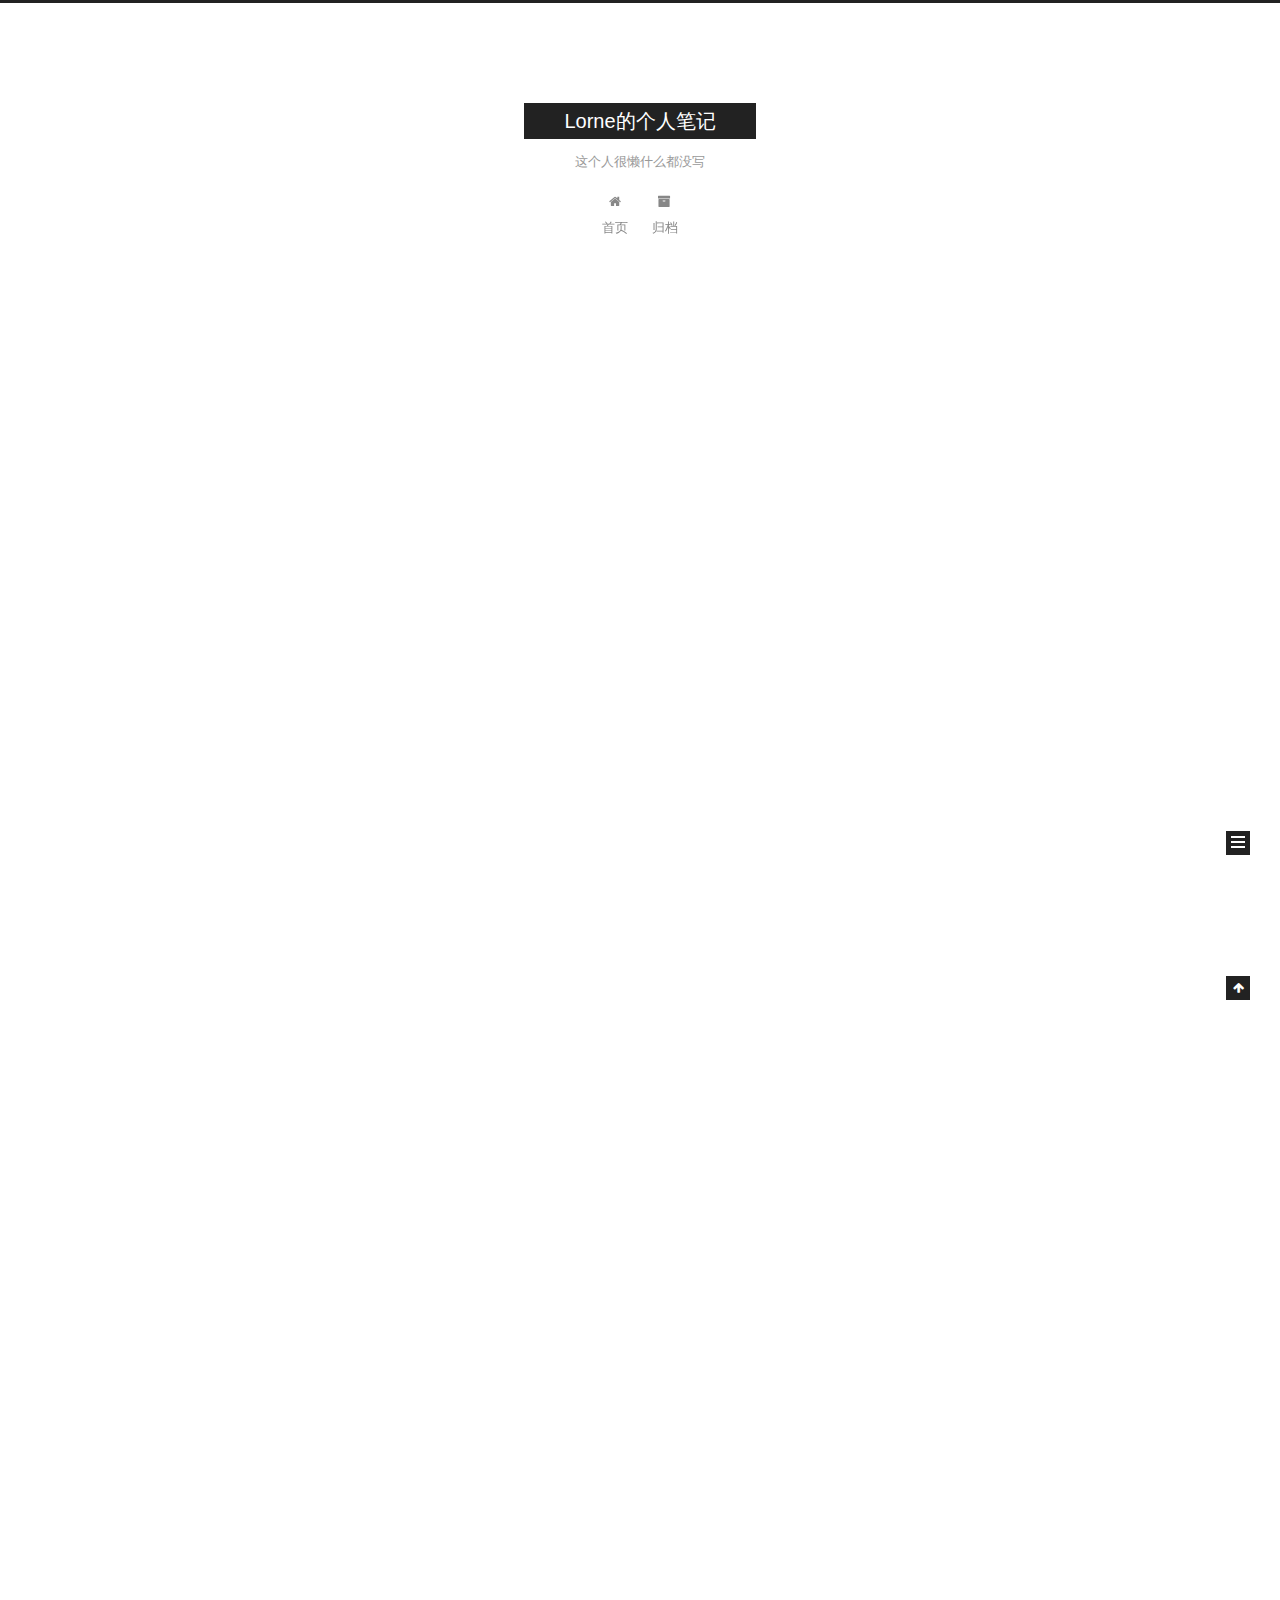
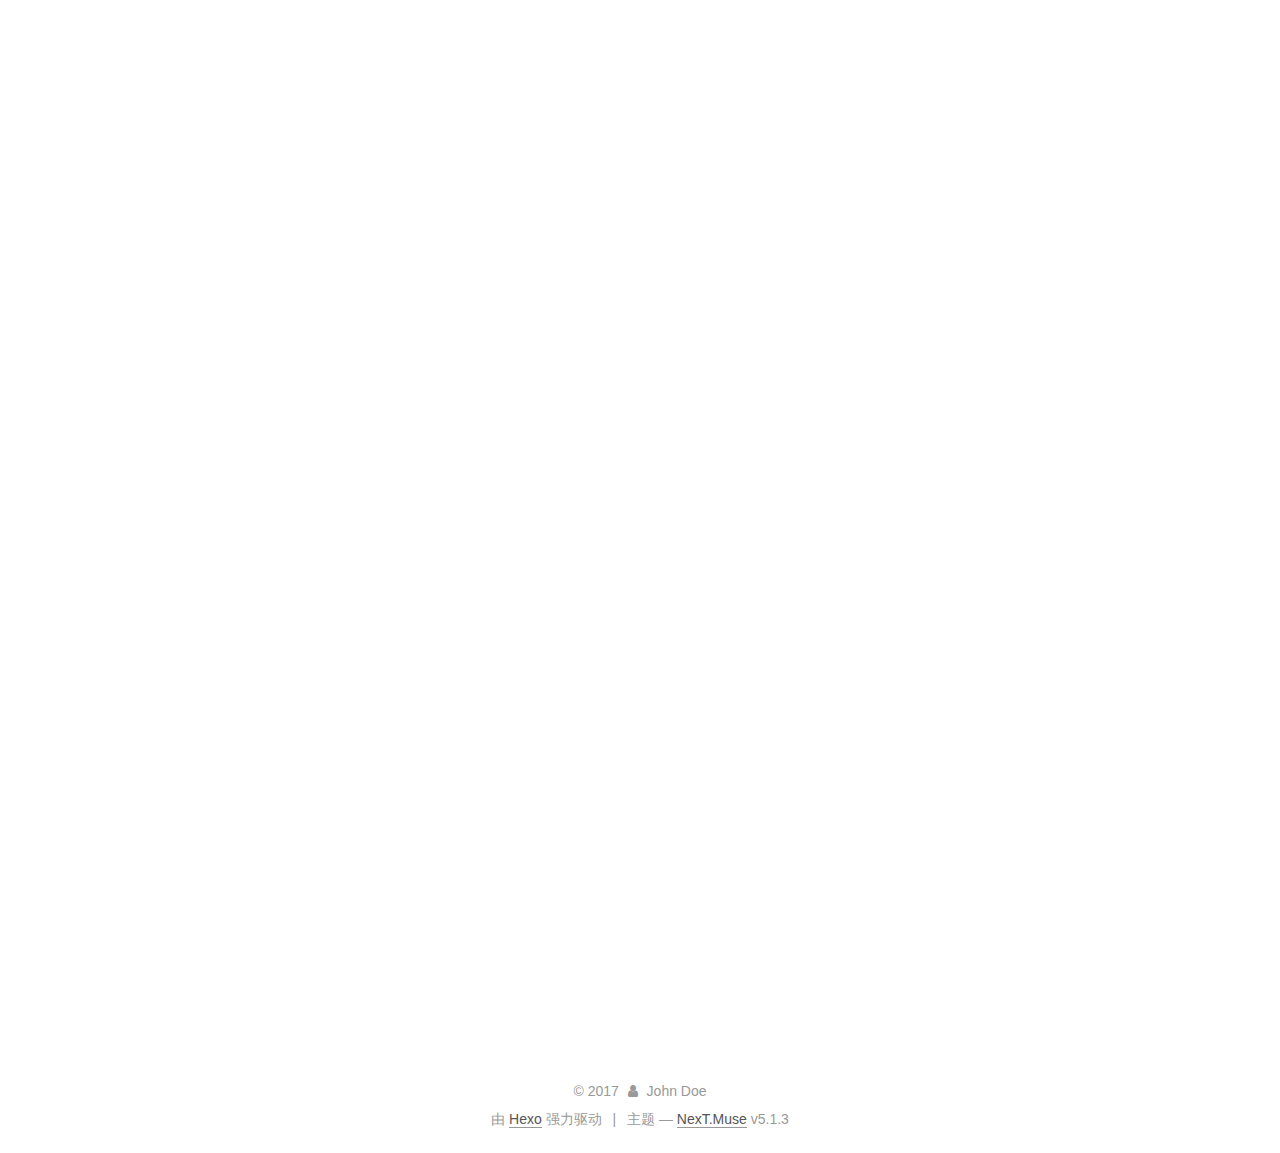
==== index.html @ c4ecaf57 "Site updated: 2017-12-06 14:03:46" ====
<!DOCTYPE html>



  


<html class="theme-next muse use-motion" lang="zh-Hans">
<head>
  <meta charset="UTF-8"/>
<meta http-equiv="X-UA-Compatible" content="IE=edge" />
<meta name="viewport" content="width=device-width, initial-scale=1, maximum-scale=1"/>
<meta name="theme-color" content="#222">









<meta http-equiv="Cache-Control" content="no-transform" />
<meta http-equiv="Cache-Control" content="no-siteapp" />
















  
  
  <link href="/lib/fancybox/source/jquery.fancybox.css?v=2.1.5" rel="stylesheet" type="text/css" />







<link href="/lib/font-awesome/css/font-awesome.min.css?v=4.6.2" rel="stylesheet" type="text/css" />

<link href="/css/main.css?v=5.1.3" rel="stylesheet" type="text/css" />


  <link rel="apple-touch-icon" sizes="180x180" href="/images/apple-touch-icon-next.png?v=5.1.3">


  <link rel="icon" type="image/png" sizes="32x32" href="/images/favicon-32x32-next.png?v=5.1.3">


  <link rel="icon" type="image/png" sizes="16x16" href="/images/favicon-16x16-next.png?v=5.1.3">


  <link rel="mask-icon" href="/images/logo.svg?v=5.1.3" color="#222">





  <meta name="keywords" content="Hexo, NexT" />










<meta property="og:type" content="website">
<meta property="og:title" content="Lorne的个人笔记">
<meta property="og:url" content="http://yoursite.com/index.html">
<meta property="og:site_name" content="Lorne的个人笔记">
<meta property="og:locale" content="zh-Hans">
<meta name="twitter:card" content="summary">
<meta name="twitter:title" content="Lorne的个人笔记">



<script type="text/javascript" id="hexo.configurations">
  var NexT = window.NexT || {};
  var CONFIG = {
    root: '/',
    scheme: 'Muse',
    version: '5.1.3',
    sidebar: {"position":"left","display":"post","offset":12,"b2t":false,"scrollpercent":false,"onmobile":false},
    fancybox: true,
    tabs: true,
    motion: {"enable":true,"async":false,"transition":{"post_block":"fadeIn","post_header":"slideDownIn","post_body":"slideDownIn","coll_header":"slideLeftIn","sidebar":"slideUpIn"}},
    duoshuo: {
      userId: '0',
      author: '博主'
    },
    algolia: {
      applicationID: '',
      apiKey: '',
      indexName: '',
      hits: {"per_page":10},
      labels: {"input_placeholder":"Search for Posts","hits_empty":"We didn't find any results for the search: ${query}","hits_stats":"${hits} results found in ${time} ms"}
    }
  };
</script>



  <link rel="canonical" href="http://yoursite.com/"/>





  <title>Lorne的个人笔记</title>
  








</head>

<body itemscope itemtype="http://schema.org/WebPage" lang="zh-Hans">

  
  
    
  

  <div class="container sidebar-position-left 
  page-home">
    <div class="headband"></div>

    <header id="header" class="header" itemscope itemtype="http://schema.org/WPHeader">
      <div class="header-inner"><div class="site-brand-wrapper">
  <div class="site-meta ">
    

    <div class="custom-logo-site-title">
      <a href="/"  class="brand" rel="start">
        <span class="logo-line-before"><i></i></span>
        <span class="site-title">Lorne的个人笔记</span>
        <span class="logo-line-after"><i></i></span>
      </a>
    </div>
      
        <p class="site-subtitle">这个人很懒什么都没写</p>
      
  </div>

  <div class="site-nav-toggle">
    <button>
      <span class="btn-bar"></span>
      <span class="btn-bar"></span>
      <span class="btn-bar"></span>
    </button>
  </div>
</div>

<nav class="site-nav">
  

  
    <ul id="menu" class="menu">
      
        
        <li class="menu-item menu-item-home">
          <a href="/" rel="section">
            
              <i class="menu-item-icon fa fa-fw fa-home"></i> <br />
            
            首页
          </a>
        </li>
      
        
        <li class="menu-item menu-item-archives">
          <a href="/archives/" rel="section">
            
              <i class="menu-item-icon fa fa-fw fa-archive"></i> <br />
            
            归档
          </a>
        </li>
      

      
    </ul>
  

  
</nav>



 </div>
    </header>

    <main id="main" class="main">
      <div class="main-inner">
        <div class="content-wrap">
          <div id="content" class="content">
            
  <section id="posts" class="posts-expand">
    
      

  

  
  
  

  <article class="post post-type-normal" itemscope itemtype="http://schema.org/Article">
  
  
  
  <div class="post-block">
    <link itemprop="mainEntityOfPage" href="http://yoursite.com/2017/12/06/Tagged pointer及64位下isa指针的优化/">

    <span hidden itemprop="author" itemscope itemtype="http://schema.org/Person">
      <meta itemprop="name" content="John Doe">
      <meta itemprop="description" content="">
      <meta itemprop="image" content="/images/avatar.gif">
    </span>

    <span hidden itemprop="publisher" itemscope itemtype="http://schema.org/Organization">
      <meta itemprop="name" content="Lorne的个人笔记">
    </span>

    
      <header class="post-header">

        
        
          <h1 class="post-title" itemprop="name headline">
                
                <a class="post-title-link" href="/2017/12/06/Tagged pointer及64位下isa指针的优化/" itemprop="url">Tagged pointer及64位下isa指针的优化</a></h1>
        

        <div class="post-meta">
          <span class="post-time">
            
              <span class="post-meta-item-icon">
                <i class="fa fa-calendar-o"></i>
              </span>
              
                <span class="post-meta-item-text">发表于</span>
              
              <time title="创建于" itemprop="dateCreated datePublished" datetime="2017-12-06T12:09:05+08:00">
                2017-12-06
              </time>
            

            

            
          </span>

          

          
            
          

          
          

          

          

          

        </div>
      </header>
    

    
    
    
    <div class="post-body" itemprop="articleBody">

      
      

      
        
          
            <blockquote>
<p>看到个面试题:NSString在栈上所占内存大小?以及字符串为什么不能用&quot;==&quot;判断相等。特意去查了资料，做一下整理。</p>
</blockquote>
<p>苹果5s机型，由32位架构处理器变成了64位的。假设不在不做优化情况下，一个NSNumber对像，其值是一个整数。正常情况下，如果这个整数只是一个NSInteger的普通变量，那么它在32位CPU下占4字节，指针4字节（栈上），64位上直接翻倍（8+8）。所以一个iOS程序从32迁移到64位，NSNumber、NSDate一类对象所占内存直接翻倍。</p>
<p>所以苹果引入了 <strong>Tagged pointer</strong> 。 <strong>直接将8直接的64位指针，直接当一个特殊对象（没有isa指针）处理</strong> ，前60位存储数据，后4位：最后固定一位为1（二进制）+其他3位作为一个类表的索引（该索引是用来查找所属类是采用Tagged Pointer的哪个类）。</p>
<p>64位设备，苹果除了引入Tagged pointer来优化小的对象外， <strong>对于普通对象，其isa指针进行了优化</strong> 。</p>
<p><strong>在32位下，对象引用计数保存在一个外部表中，每个对象进行Retain操作，实际上包括以下5各步骤：</strong></p>
<p>1.获取全局的记录引用计数的hash表。</p>
<p>2.为了线程安全，给该hash表加锁。</p>
<p>3.查找到目标对象的引用计数值。</p>
<p>4.将该引用计数值加1，写会hash表</p>
<p>5.给该hash表解锁。</p>
<p>在64位下，isa指针也是64位，实际做为指针部分只用到33位，剩余31位类似Tagged pointer做了相应处理。其中19位保存对象引用计数，对引用计数的修改只需修改这个指针即可，只有当引用计数超出19位，才会将引用计数保存到外部表，而这种情况是很少的，所以这样的引用计数的更改效率会更高。</p>
<p>所以64位下会做以下5步骤：</p>
<p>1.检查isa指针上面的标记位，看引用计数是否保存在isa变量中，如果不是，则使用以前的步骤，否则执行第2步。</p>
<p>2.检查当前对象是否正在释放，如果是，则不做任何事情。</p>
<p>3.增加该对象的引用计数，但是并不马上写回到isa变量中。</p>
<p>4.检查增加后的引用计数的值是否能够被19表示，如果不是，则切换成以前的办法，否则执行第5步。</p>
<p>5.进行一个原子的写操作，将isa的值写回。</p>
<p>没有全局加锁操作，引用计数的更改更快了。</p>
<p>附isa的bit位含义</p>
<table>
<thead>
<tr>
<th>bit位</th>
<th>变量名</th>
<th>意义</th>
</tr>
</thead>
<tbody>
<tr>
<td>1 bit</td>
<td>indexed</td>
<td>0表示普通的isa，1表示Tagged Pointer</td>
</tr>
<tr>
<td>1</td>
<td>has_assoc</td>
<td>表示在该对象是否有过associated对象，如果没有，在析构释放内存时可以更快</td>
</tr>
<tr>
<td>1</td>
<td>has_cxx_dtor</td>
<td>has_cxx_dtor 表示该对象是否有过C++或ARC的析构函数，如果没有，在析构释放内存时可以更快</td>
</tr>
<tr>
<td>30 bits</td>
<td>shiftcls</td>
<td>类的指针</td>
</tr>
<tr>
<td>9 bits</td>
<td>magic</td>
<td>其值固定为0xd2，用于在调试时分辨对象是否未完成初始化</td>
</tr>
<tr>
<td>1</td>
<td>weakly_referenced</td>
<td>表示该对象是否有过weak对象，如果没有，在析构释放内存时可以更快</td>
</tr>
<tr>
<td>1</td>
<td>deallocating</td>
<td>表示该对象是否正在析构</td>
</tr>
<tr>
<td>1</td>
<td>has_sidetable_rc</td>
<td>表示该对象的引用计数值是否大到无法直接在isa中保存</td>
</tr>
<tr>
<td>19 bits</td>
<td>extra_rc</td>
<td>表示该对象超过1的引用计数值，例如，如果该对象的引用计数是6，则extra_rc的值为5</td>
</tr>
</tbody>
</table>
<p>参考文章及书籍：</p>
<p>《iOS开发进阶》-第20章</p>
<p><a href="http://www.cocoachina.com/ios/20150918/13449.html" target="_blank" rel="noopener">http://www.cocoachina.com/ios/20150918/13449.html</a></p>
<p><a href="http://www.jianshu.com/p/c89c6a955772" target="_blank" rel="noopener">http://www.jianshu.com/p/c89c6a955772</a></p>

          
        
      
    </div>
    
    
    

    

    

    

    <footer class="post-footer">
      

      

      

      
      
        <div class="post-eof"></div>
      
    </footer>
  </div>
  
  
  
  </article>


    
  </section>

  


          </div>
          


          

        </div>
        
          
  
  <div class="sidebar-toggle">
    <div class="sidebar-toggle-line-wrap">
      <span class="sidebar-toggle-line sidebar-toggle-line-first"></span>
      <span class="sidebar-toggle-line sidebar-toggle-line-middle"></span>
      <span class="sidebar-toggle-line sidebar-toggle-line-last"></span>
    </div>
  </div>

  <aside id="sidebar" class="sidebar">
    
    <div class="sidebar-inner">

      

      

      <section class="site-overview-wrap sidebar-panel sidebar-panel-active">
        <div class="site-overview">
          <div class="site-author motion-element" itemprop="author" itemscope itemtype="http://schema.org/Person">
            
              <p class="site-author-name" itemprop="name">John Doe</p>
              <p class="site-description motion-element" itemprop="description"></p>
          </div>

          <nav class="site-state motion-element">

            
              <div class="site-state-item site-state-posts">
              
                <a href="/archives/">
              
                  <span class="site-state-item-count">1</span>
                  <span class="site-state-item-name">日志</span>
                </a>
              </div>
            

            

            

          </nav>

          

          <div class="links-of-author motion-element">
            
          </div>

          
          

          
          

          

        </div>
      </section>

      

      

    </div>
  </aside>


        
      </div>
    </main>

    <footer id="footer" class="footer">
      <div class="footer-inner">
        <div class="copyright">&copy; <span itemprop="copyrightYear">2017</span>
  <span class="with-love">
    <i class="fa fa-user"></i>
  </span>
  <span class="author" itemprop="copyrightHolder">John Doe</span>

  
</div>


  <div class="powered-by">由 <a class="theme-link" target="_blank" href="https://hexo.io">Hexo</a> 强力驱动</div>



  <span class="post-meta-divider">|</span>



  <div class="theme-info">主题 &mdash; <a class="theme-link" target="_blank" href="https://github.com/iissnan/hexo-theme-next">NexT.Muse</a> v5.1.3</div>




        







        
      </div>
    </footer>

    
      <div class="back-to-top">
        <i class="fa fa-arrow-up"></i>
        
      </div>
    

    

  </div>

  

<script type="text/javascript">
  if (Object.prototype.toString.call(window.Promise) !== '[object Function]') {
    window.Promise = null;
  }
</script>









  












  
  
    <script type="text/javascript" src="/lib/jquery/index.js?v=2.1.3"></script>
  

  
  
    <script type="text/javascript" src="/lib/fastclick/lib/fastclick.min.js?v=1.0.6"></script>
  

  
  
    <script type="text/javascript" src="/lib/jquery_lazyload/jquery.lazyload.js?v=1.9.7"></script>
  

  
  
    <script type="text/javascript" src="/lib/velocity/velocity.min.js?v=1.2.1"></script>
  

  
  
    <script type="text/javascript" src="/lib/velocity/velocity.ui.min.js?v=1.2.1"></script>
  

  
  
    <script type="text/javascript" src="/lib/fancybox/source/jquery.fancybox.pack.js?v=2.1.5"></script>
  


  


  <script type="text/javascript" src="/js/src/utils.js?v=5.1.3"></script>

  <script type="text/javascript" src="/js/src/motion.js?v=5.1.3"></script>



  
  

  

  


  <script type="text/javascript" src="/js/src/bootstrap.js?v=5.1.3"></script>



  


  




	





  





  












  





  

  

  

  
  

  

  

  

</body>
</html>
---- css/main.css ----
/* normalize.css v3.0.2 | MIT License | git.io/normalize */
html {
  font-family: sans-serif; /* 1 */
  -ms-text-size-adjust: 100%; /* 2 */
  -webkit-text-size-adjust: 100%; /* 2 */
}
body {
  margin: 0;
}
article,
aside,
details,
figcaption,
figure,
footer,
header,
hgroup,
main,
menu,
nav,
section,
summary {
  display: block;
}
audio,
canvas,
progress,
video {
  display: inline-block; /* 1 */
  vertical-align: baseline; /* 2 */
}
audio:not([controls]) {
  display: none;
  height: 0;
}
[hidden],
template {
  display: none;
}
a {
  background-color: transparent;
}
a:active,
a:hover {
  outline: 0;
}
abbr[title] {
  border-bottom: 1px dotted;
}
b,
strong {
  font-weight: bold;
}
dfn {
  font-style: italic;
}
h1 {
  font-size: 2em;
  margin: 0.67em 0;
}
mark {
  background: #ff0;
  color: #000;
}
small {
  font-size: 80%;
}
sub,
sup {
  font-size: 75%;
  line-height: 0;
  position: relative;
  vertical-align: baseline;
}
sup {
  top: -0.5em;
}
sub {
  bottom: -0.25em;
}
img {
  border: 0;
}
svg:not(:root) {
  overflow: hidden;
}
figure {
  margin: 1em 40px;
}
hr {
  -moz-box-sizing: content-box;
  box-sizing: content-box;
  height: 0;
}
pre {
  overflow: auto;
}
code,
kbd,
pre,
samp {
  font-family: monospace, monospace;
  font-size: 1em;
}
button,
input,
optgroup,
select,
textarea {
  color: inherit; /* 1 */
  font: inherit; /* 2 */
  margin: 0; /* 3 */
}
button {
  overflow: visible;
}
button,
select {
  text-transform: none;
}
button,
html input[type="button"],
input[type="reset"],
input[type="submit"] {
  -webkit-appearance: button; /* 2 */
  cursor: pointer; /* 3 */
}
button[disabled],
html input[disabled] {
  cursor: default;
}
button::-moz-focus-inner,
input::-moz-focus-inner {
  border: 0;
  padding: 0;
}
input {
  line-height: normal;
}
input[type="checkbox"],
input[type="radio"] {
  box-sizing: border-box; /* 1 */
  padding: 0; /* 2 */
}
input[type="number"]::-webkit-inner-spin-button,
input[type="number"]::-webkit-outer-spin-button {
  height: auto;
}
input[type="search"] {
  -webkit-appearance: textfield; /* 1 */
  -moz-box-sizing: content-box;
  -webkit-box-sizing: content-box; /* 2 */
  box-sizing: content-box;
}
input[type="search"]::-webkit-search-cancel-button,
input[type="search"]::-webkit-search-decoration {
  -webkit-appearance: none;
}
fieldset {
  border: 1px solid #c0c0c0;
  margin: 0 2px;
  padding: 0.35em 0.625em 0.75em;
}
legend {
  border: 0; /* 1 */
  padding: 0; /* 2 */
}
textarea {
  overflow: auto;
}
optgroup {
  font-weight: bold;
}
table {
  border-collapse: collapse;
  border-spacing: 0;
}
td,
th {
  padding: 0;
}
::selection {
  background: #262a30;
  color: #fff;
}
body {
  position: relative;
  font-family: 'Lato', "PingFang SC", "Microsoft YaHei", sans-serif;
  font-size: 14px;
  line-height: 2;
  color: #555;
  background: #fff;
}
@media (max-width: 767px) {
  body {
    padding-right: 0 !important;
  }
}
@media (min-width: 768px) and (max-width: 991px) {
  body {
    padding-right: 0 !important;
  }
}
@media (min-width: 1600px) {
  body {
    font-size: 16px;
  }
}
h1,
h2,
h3,
h4,
h5,
h6 {
  margin: 0;
  padding: 0;
  font-weight: bold;
  line-height: 1.5;
  font-family: 'Lato', "PingFang SC", "Microsoft YaHei", sans-serif;
}
h2,
h3,
h4,
h5,
h6 {
  margin: 20px 0 15px;
}
h1 {
  font-size: 22px;
}
@media (max-width: 767px) {
  h1 {
    font-size: 18px;
  }
}
h2 {
  font-size: 20px;
}
@media (max-width: 767px) {
  h2 {
    font-size: 16px;
  }
}
h3 {
  font-size: 18px;
}
@media (max-width: 767px) {
  h3 {
    font-size: 14px;
  }
}
h4 {
  font-size: 16px;
}
@media (max-width: 767px) {
  h4 {
    font-size: 12px;
  }
}
h5 {
  font-size: 14px;
}
@media (max-width: 767px) {
  h5 {
    font-size: 10px;
  }
}
h6 {
  font-size: 12px;
}
@media (max-width: 767px) {
  h6 {
    font-size: 8px;
  }
}
p {
  margin: 0 0 20px 0;
}
a {
  color: #555;
  text-decoration: none;
  outline: none;
  border-bottom: 1px solid #999;
  word-wrap: break-word;
}
a:hover {
  color: #222;
  border-bottom-color: #222;
}
blockquote {
  margin: 0;
  padding: 0;
}
img {
  display: block;
  margin: auto;
  max-width: 100%;
  height: auto;
}
hr {
  margin: 40px 0;
  height: 3px;
  border: none;
  background-color: #ddd;
  background-image: repeating-linear-gradient(-45deg, #fff, #fff 4px, transparent 4px, transparent 8px);
}
blockquote {
  padding: 0 15px;
  color: #666;
  border-left: 4px solid #ddd;
}
blockquote cite::before {
  content: "-";
  padding: 0 5px;
}
dt {
  font-weight: 700;
}
dd {
  margin: 0;
  padding: 0;
}
kbd {
  border: 1px solid #ccc;
  border-radius: 0.2em;
  box-shadow: 0.1em 0.1em 0.2em rgba(0,0,0,0.1);
  background-color: #f9f9f9;
  font-family: inherit;
  background-image: -webkit-linear-gradient(top, #eee, #fff, #eee);
  padding: 0.1em 0.3em;
  white-space: nowrap;
}
.text-left {
  text-align: left;
}
.text-center {
  text-align: center;
}
.text-right {
  text-align: right;
}
.text-justify {
  text-align: justify;
}
.text-nowrap {
  white-space: nowrap;
}
.text-lowercase {
  text-transform: lowercase;
}
.text-uppercase {
  text-transform: uppercase;
}
.text-capitalize {
  text-transform: capitalize;
}
.center-block {
  display: block;
  margin-left: auto;
  margin-right: auto;
}
.clearfix:before,
.clearfix:after {
  content: " ";
  display: table;
}
.clearfix:after {
  clear: both;
}
.pullquote {
  width: 45%;
}
.pullquote.left {
  float: left;
  margin-left: 5px;
  margin-right: 10px;
}
.pullquote.right {
  float: right;
  margin-left: 10px;
  margin-right: 5px;
}
.affix.affix.affix {
  position: fixed;
}
.translation {
  margin-top: -20px;
  font-size: 14px;
  color: #999;
}
.scrollbar-measure {
  width: 100px;
  height: 100px;
  overflow: scroll;
  position: absolute;
  top: -9999px;
}
.use-motion .motion-element {
  opacity: 0;
}
table {
  margin: 20px 0;
  width: 100%;
  border-collapse: collapse;
  border-spacing: 0;
  border: 1px solid #ddd;
  font-size: 14px;
  table-layout: fixed;
  word-wrap: break-all;
}
table>tbody>tr:nth-of-type(odd) {
  background-color: #f9f9f9;
}
table>tbody>tr:hover {
  background-color: #f5f5f5;
}
caption,
th,
td {
  padding: 8px;
  text-align: left;
  vertical-align: middle;
  font-weight: normal;
}
th,
td {
  border-bottom: 3px solid #ddd;
  border-right: 1px solid #eee;
}
th {
  padding-bottom: 10px;
  font-weight: 700;
}
td {
  border-bottom-width: 1px;
}
html,
body {
  height: 100%;
}
.container {
  position: relative;
  min-height: 100%;
}
.header-inner {
  margin: 0 auto;
  padding: 100px 0 70px;
  width: 700px;
}
@media (min-width: 1600px) {
  .container .header-inner {
    width: 900px;
  }
}
.main {
  padding-bottom: 150px;
}
.main-inner {
  margin: 0 auto;
  width: 700px;
}
@media (min-width: 1600px) {
  .container .main-inner {
    width: 900px;
  }
}
.footer {
  position: absolute;
  left: 0;
  bottom: 0;
  width: 100%;
  min-height: 50px;
}
.footer-inner {
  box-sizing: border-box;
  margin: 20px auto;
  width: 700px;
}
@media (min-width: 1600px) {
  .container .footer-inner {
    width: 900px;
  }
}
pre,
.highlight {
  overflow: auto;
  margin: 20px 0;
  padding: 0;
  font-size: 13px;
  color: #4d4d4c;
  background: #f7f7f7;
  line-height: 1.6;
}
pre,
code {
  font-family: consolas, Menlo, "PingFang SC", "Microsoft YaHei", monospace;
}
code {
  padding: 2px 4px;
  word-wrap: break-word;
  color: #555;
  background: #eee;
  border-radius: 3px;
  font-size: 13px;
}
pre {
  padding: 10px;
}
pre code {
  padding: 0;
  color: #4d4d4c;
  background: none;
  text-shadow: none;
}
.highlight {
  border-radius: 1px;
}
.highlight pre {
  border: none;
  margin: 0;
  padding: 10px 0;
}
.highlight table {
  margin: 0;
  width: auto;
  border: none;
}
.highlight td {
  border: none;
  padding: 0;
}
.highlight figcaption {
  font-size: 1em;
  color: #4d4d4c;
  line-height: 1em;
  margin-bottom: 1em;
}
.highlight figcaption:before,
.highlight figcaption:after {
  content: " ";
  display: table;
}
.highlight figcaption:after {
  clear: both;
}
.highlight figcaption a {
  float: right;
  color: #4d4d4c;
}
.highlight figcaption a:hover {
  border-bottom-color: #4d4d4c;
}
.highlight .gutter pre {
  padding-left: 10px;
  padding-right: 10px;
  color: #869194;
  text-align: right;
  background-color: #eff2f3;
}
.highlight .code pre {
  width: 100%;
  padding-left: 10px;
  padding-right: 10px;
  background-color: #f7f7f7;
}
.highlight .line {
  height: 20px;
}
.gutter {
  -webkit-user-select: none;
  -moz-user-select: none;
  -ms-user-select: none;
  user-select: none;
}
.gist table {
  width: auto;
}
.gist table td {
  border: none;
}
pre .deletion {
  background: #fdd;
}
pre .addition {
  background: #dfd;
}
pre .meta {
  color: #8959a8;
}
pre .comment {
  color: #8e908c;
}
pre .variable,
pre .attribute,
pre .tag,
pre .regexp,
pre .ruby .constant,
pre .xml .tag .title,
pre .xml .pi,
pre .xml .doctype,
pre .html .doctype,
pre .css .id,
pre .css .class,
pre .css .pseudo {
  color: #c82829;
}
pre .number,
pre .preprocessor,
pre .built_in,
pre .literal,
pre .params,
pre .constant,
pre .command {
  color: #f5871f;
}
pre .ruby .class .title,
pre .css .rules .attribute,
pre .string,
pre .value,
pre .inheritance,
pre .header,
pre .ruby .symbol,
pre .xml .cdata,
pre .special,
pre .number,
pre .formula {
  color: #718c00;
}
pre .title,
pre .css .hexcolor {
  color: #3e999f;
}
pre .function,
pre .python .decorator,
pre .python .title,
pre .ruby .function .title,
pre .ruby .title .keyword,
pre .perl .sub,
pre .javascript .title,
pre .coffeescript .title {
  color: #4271ae;
}
pre .keyword,
pre .javascript .function {
  color: #8959a8;
}
.full-image.full-image.full-image {
  border: none;
  max-width: 100%;
  width: auto;
  margin: 20px auto;
}
@media (min-width: 992px) {
  .full-image.full-image.full-image {
    max-width: none;
    width: 110%;
    margin: 25px -5%;
  }
}
.blockquote-center,
.page-home .post-type-quote blockquote,
.page-post-detail .post-type-quote blockquote {
  position: relative;
  margin: 40px 0;
  padding: 0;
  border-left: none;
  text-align: center;
}
.blockquote-center::before,
.page-home .post-type-quote blockquote::before,
.page-post-detail .post-type-quote blockquote::before,
.blockquote-center::after,
.page-home .post-type-quote blockquote::after,
.page-post-detail .post-type-quote blockquote::after {
  position: absolute;
  content: ' ';
  display: block;
  width: 100%;
  height: 24px;
  opacity: 0.2;
  background-repeat: no-repeat;
  background-position: 0 -6px;
  background-size: 22px 22px;
}
.blockquote-center::before,
.page-home .post-type-quote blockquote::before,
.page-post-detail .post-type-quote blockquote::before {
  top: -20px;
  background-image: url("../images/quote-l.svg");
  border-top: 1px solid #ccc;
}
.blockquote-center::after,
.page-home .post-type-quote blockquote::after,
.page-post-detail .post-type-quote blockquote::after {
  bottom: -20px;
  background-image: url("../images/quote-r.svg");
  border-bottom: 1px solid #ccc;
  background-position: 100% 8px;
}
.blockquote-center p,
.page-home .post-type-quote blockquote p,
.page-post-detail .post-type-quote blockquote p,
.blockquote-center div,
.page-home .post-type-quote blockquote div,
.page-post-detail .post-type-quote blockquote div {
  text-align: center;
}
.post .post-body .group-picture img {
  box-sizing: border-box;
  padding: 0 3px;
  border: none;
}
.post .group-picture-row {
  overflow: hidden;
  margin-top: 6px;
}
.post .group-picture-row:first-child {
  margin-top: 0;
}
.post .group-picture-column {
  float: left;
}
.page-post-detail .post-body .group-picture-column {
  float: none;
  margin-top: 10px;
  width: auto !important;
}
.page-post-detail .post-body .group-picture-column img {
  margin: 0 auto;
}
.page-archive .group-picture-container {
  overflow: hidden;
}
.page-archive .group-picture-row {
  float: left;
}
.page-archive .group-picture-row:first-child {
  margin-top: 6px;
}
.page-archive .group-picture-column {
  max-width: 150px;
  max-height: 150px;
}
.post-body .note {
  position: relative;
  padding: 15px;
  margin-bottom: 20px;
  border: 1px solid #eee;
  border-left-width: 5px;
  border-radius: 3px;
}
.post-body .note h2,
.post-body .note h3,
.post-body .note h4,
.post-body .note h5,
.post-body .note h6 {
  margin-top: 0;
  margin-bottom: 0;
  border-bottom: initial;
  padding-top: 0 !important;
}
.post-body .note p:first-child,
.post-body .note ul:first-child,
.post-body .note ol:first-child,
.post-body .note table:first-child,
.post-body .note pre:first-child,
.post-body .note blockquote:first-child {
  margin-top: 0;
}
.post-body .note p:last-child,
.post-body .note ul:last-child,
.post-body .note ol:last-child,
.post-body .note table:last-child,
.post-body .note pre:last-child,
.post-body .note blockquote:last-child {
  margin-bottom: 0;
}
.post-body .note.default {
  border-left-color: #777;
}
.post-body .note.default h2,
.post-body .note.default h3,
.post-body .note.default h4,
.post-body .note.default h5,
.post-body .note.default h6 {
  color: #777;
}
.post-body .note.primary {
  border-left-color: #6f42c1;
}
.post-body .note.primary h2,
.post-body .note.primary h3,
.post-body .note.primary h4,
.post-body .note.primary h5,
.post-body .note.primary h6 {
  color: #6f42c1;
}
.post-body .note.info {
  border-left-color: #428bca;
}
.post-body .note.info h2,
.post-body .note.info h3,
.post-body .note.info h4,
.post-body .note.info h5,
.post-body .note.info h6 {
  color: #428bca;
}
.post-body .note.success {
  border-left-color: #5cb85c;
}
.post-body .note.success h2,
.post-body .note.success h3,
.post-body .note.success h4,
.post-body .note.success h5,
.post-body .note.success h6 {
  color: #5cb85c;
}
.post-body .note.warning {
  border-left-color: #f0ad4e;
}
.post-body .note.warning h2,
.post-body .note.warning h3,
.post-body .note.warning h4,
.post-body .note.warning h5,
.post-body .note.warning h6 {
  color: #f0ad4e;
}
.post-body .note.danger {
  border-left-color: #d9534f;
}
.post-body .note.danger h2,
.post-body .note.danger h3,
.post-body .note.danger h4,
.post-body .note.danger h5,
.post-body .note.danger h6 {
  color: #d9534f;
}
.post-body .label {
  display: inline;
  padding: 0 2px;
  white-space: nowrap;
}
.post-body .label.default {
  background-color: #f0f0f0;
}
.post-body .label.primary {
  background-color: #efe6f7;
}
.post-body .label.info {
  background-color: #e5f2f8;
}
.post-body .label.success {
  background-color: #e7f4e9;
}
.post-body .label.warning {
  background-color: #fcf6e1;
}
.post-body .label.danger {
  background-color: #fae8eb;
}
.post-body .tabs {
  position: relative;
  display: block;
  margin-bottom: 20px;
  padding-top: 10px;
}
.post-body .tabs ul.nav-tabs {
  margin: 0;
  padding: 0;
  display: flex;
  margin-bottom: -1px;
}
@media (max-width: 413px) {
  .post-body .tabs ul.nav-tabs {
    display: block;
    margin-bottom: 5px;
  }
}
.post-body .tabs ul.nav-tabs li.tab {
  list-style-type: none !important;
  margin: 0 0.25em 0 0;
  border-top: 3px solid transparent;
  border-left: 1px solid transparent;
  border-right: 1px solid transparent;
}
@media (max-width: 413px) {
  .post-body .tabs ul.nav-tabs li.tab {
    margin: initial;
    border-top: 1px solid transparent;
    border-left: 3px solid transparent;
    border-right: 1px solid transparent;
    border-bottom: 1px solid transparent;
  }
}
.post-body .tabs ul.nav-tabs li.tab a {
  outline: 0;
  border-bottom: initial;
  display: block;
  line-height: 1.8em;
  padding: 0.25em 0.75em;
  transition-duration: 0.2s;
  transition-timing-function: ease-out;
  transition-delay: 0s;
}
.post-body .tabs ul.nav-tabs li.tab a i {
  width: 1.285714285714286em;
}
.post-body .tabs ul.nav-tabs li.tab.active {
  border-top: 3px solid #fc6423;
  border-left: 1px solid #ddd;
  border-right: 1px solid #ddd;
  background-color: #fff;
}
@media (max-width: 413px) {
  .post-body .tabs ul.nav-tabs li.tab.active {
    border-top: 1px solid #ddd;
    border-left: 3px solid #fc6423;
    border-right: 1px solid #ddd;
    border-bottom: 1px solid #ddd;
  }
}
.post-body .tabs ul.nav-tabs li.tab.active a {
  cursor: default;
  color: #555;
}
.post-body .tabs .tab-content {
  background-color: #fff;
}
.post-body .tabs .tab-content .tab-pane {
  border: 1px solid #ddd;
  padding: 20px 20px 0 20px;
}
.post-body .tabs .tab-content .tab-pane:not(.active) {
  display: none !important;
}
.post-body .tabs .tab-content .tab-pane.active {
  display: block !important;
}
.btn {
  display: inline-block;
  padding: 0 20px;
  font-size: 14px;
  color: #fff;
  background: #222;
  border: 2px solid #222;
  text-decoration: none;
  border-radius: 0;
  transition-property: background-color;
  transition-duration: 0.2s;
  transition-timing-function: ease-in-out;
  transition-delay: 0s;
  line-height: 2;
}
.btn:hover {
  border-color: #222;
  color: #222;
  background: #fff;
}
.btn +.btn {
  margin: 0 0 8px 8px;
}
.btn .fa-fw {
  width: 1.285714285714286em;
  text-align: left;
}
.btn-bar {
  display: block;
  width: 22px;
  height: 2px;
  background: #555;
  border-radius: 1px;
}
.btn-bar+.btn-bar {
  margin-top: 4px;
}
.pagination {
  margin: 120px 0 40px;
  text-align: center;
  border-top: 1px solid #eee;
}
.page-number-basic,
.pagination .prev,
.pagination .next,
.pagination .page-number,
.pagination .space {
  display: inline-block;
  position: relative;
  top: -1px;
  margin: 0 10px;
  padding: 0 11px;
}
@media (max-width: 767px) {
  .page-number-basic,
  .pagination .prev,
  .pagination .next,
  .pagination .page-number,
  .pagination .space {
    margin: 0 5px;
  }
}
.pagination .prev,
.pagination .next,
.pagination .page-number {
  border-bottom: 0;
  border-top: 1px solid #eee;
  transition-property: border-color;
  transition-duration: 0.2s;
  transition-timing-function: ease-in-out;
  transition-delay: 0s;
}
.pagination .prev:hover,
.pagination .next:hover,
.pagination .page-number:hover {
  border-top-color: #222;
}
.pagination .space {
  padding: 0;
  margin: 0;
}
.pagination .prev {
  margin-left: 0;
}
.pagination .next {
  margin-right: 0;
}
.pagination .page-number.current {
  color: #fff;
  background: #ccc;
  border-top-color: #ccc;
}
@media (max-width: 767px) {
  .pagination {
    border-top: none;
  }
  .pagination .prev,
  .pagination .next,
  .pagination .page-number {
    margin-bottom: 10px;
    border-top: 0;
    border-bottom: 1px solid #eee;
    padding: 0 10px;
  }
  .pagination .prev:hover,
  .pagination .next:hover,
  .pagination .page-number:hover {
    border-bottom-color: #222;
  }
}
.comments {
  margin: 60px 20px 0;
}
.tag-cloud {
  text-align: center;
}
.tag-cloud a {
  display: inline-block;
  margin: 10px;
}
.back-to-top {
  box-sizing: border-box;
  position: fixed;
  bottom: -100px;
  right: 30px;
  z-index: 1050;
  padding: 0 6px;
  width: 24px;
  background: #222;
  font-size: 12px;
  opacity: 1;
  color: #fff;
  cursor: pointer;
  text-align: center;
  -webkit-transform: translateZ(0);
  transition-property: bottom;
  transition-duration: 0.2s;
  transition-timing-function: ease-in-out;
  transition-delay: 0s;
}
@media (min-width: 768px) and (max-width: 991px) {
  .back-to-top {
    display: none !important;
  }
}
@media (max-width: 767px) {
  .back-to-top {
    display: none !important;
  }
}
.back-to-top.back-to-top-on {
  bottom: 19px;
}
.header {
  background: transparent;
}
.header-inner {
  position: relative;
}
.headband {
  height: 3px;
  background: #222;
}
.site-meta {
  margin: 0;
  text-align: center;
}
@media (max-width: 767px) {
  .site-meta {
    text-align: center;
  }
}
.brand {
  position: relative;
  display: inline-block;
  padding: 0 40px;
  color: #fff;
  background: #222;
  border-bottom: none;
}
.brand:hover {
  color: #fff;
}
.logo {
  display: inline-block;
  margin-right: 5px;
  line-height: 36px;
  vertical-align: top;
}
.site-title {
  display: inline-block;
  vertical-align: top;
  line-height: 36px;
  font-size: 20px;
  font-weight: normal;
  font-family: 'Lato', "PingFang SC", "Microsoft YaHei", sans-serif;
}
.site-subtitle {
  margin-top: 10px;
  font-size: 13px;
  color: #999;
}
.use-motion .brand {
  opacity: 0;
}
.use-motion .logo,
.use-motion .site-title,
.use-motion .site-subtitle {
  opacity: 0;
  position: relative;
  top: -10px;
}
.site-nav-toggle {
  display: none;
  position: absolute;
  top: 10px;
  left: 10px;
}
@media (max-width: 767px) {
  .site-nav-toggle {
    display: block;
  }
}
.site-nav-toggle button {
  margin-top: 2px;
  padding: 9px 10px;
  background: transparent;
  border: none;
}
@media (max-width: 767px) {
  .site-nav {
    display: none;
    margin: 0 -10px;
    padding: 0 10px;
    clear: both;
    border-top: 1px solid #ddd;
  }
}
@media (min-width: 768px) and (max-width: 991px) {
  .site-nav {
    display: block !important;
  }
}
@media (min-width: 992px) {
  .site-nav {
    display: block !important;
  }
}
.menu {
  margin-top: 20px;
  padding-left: 0;
  text-align: center;
}
.menu .menu-item {
  display: inline-block;
  margin: 0 10px;
  list-style: none;
}
@media screen and (max-width: 767px) {
  .menu .menu-item {
    margin-top: 10px;
  }
}
.menu .menu-item a {
  display: block;
  font-size: 13px;
  line-height: inherit;
  border-bottom: 1px solid transparent;
  transition-property: border-color;
  transition-duration: 0.2s;
  transition-timing-function: ease-in-out;
  transition-delay: 0s;
}
.menu .menu-item a:hover {
  border-bottom-color: #222;
}
.menu .menu-item .fa {
  margin-right: 5px;
}
.use-motion .menu-item {
  opacity: 0;
}
.post-body {
  font-family: 'Lato', "PingFang SC", "Microsoft YaHei", sans-serif;
}
@media (max-width: 767px) {
  .post-body {
    word-break: break-word;
  }
}
.post-body .fancybox img {
  display: block !important;
  margin: 0 auto;
  cursor: pointer;
  cursor: zoom-in;
  cursor: -webkit-zoom-in;
}
.post-body .image-caption,
.post-body .figure .caption {
  margin: -20px auto 15px;
  text-align: center;
  font-size: 14px;
  color: #999;
  font-weight: bold;
  line-height: 1;
}
.post-sticky-flag {
  display: inline-block;
  font-size: 16px;
  -ms-transform: rotate(30deg);
  -webkit-transform: rotate(30deg);
  -moz-transform: rotate(30deg);
  -ms-transform: rotate(30deg);
  -o-transform: rotate(30deg);
  transform: rotate(30deg);
}
.use-motion .post-block,
.use-motion .pagination,
.use-motion .comments {
  opacity: 0;
}
.use-motion .post-header {
  opacity: 0;
}
.use-motion .post-body {
  opacity: 0;
}
.use-motion .collection-title {
  opacity: 0;
}
.posts-expand {
  padding-top: 40px;
}
@media (max-width: 767px) {
  .posts-expand {
    margin: 0 20px;
  }
  .post-body pre .gutter pre {
    padding-right: 10px;
  }
  .post-body .highlight {
    margin-left: 0px;
    margin-right: 0px;
    padding: 0;
  }
  .post-body .highlight .gutter pre {
    padding-right: 10px;
  }
}
@media (min-width: 992px) {
  .posts-expand .post-body {
    text-align: justify;
  }
}
.posts-expand .post-body h2,
.posts-expand .post-body h3,
.posts-expand .post-body h4,
.posts-expand .post-body h5,
.posts-expand .post-body h6 {
  padding-top: 10px;
}
.posts-expand .post-body h2 .header-anchor,
.posts-expand .post-body h3 .header-anchor,
.posts-expand .post-body h4 .header-anchor,
.posts-expand .post-body h5 .header-anchor,
.posts-expand .post-body h6 .header-anchor {
  float: right;
  margin-left: 10px;
  color: #ccc;
  border-bottom-style: none;
  visibility: hidden;
}
.posts-expand .post-body h2 .header-anchor:hover,
.posts-expand .post-body h3 .header-anchor:hover,
.posts-expand .post-body h4 .header-anchor:hover,
.posts-expand .post-body h5 .header-anchor:hover,
.posts-expand .post-body h6 .header-anchor:hover {
  color: inherit;
}
.posts-expand .post-body h2:hover .header-anchor,
.posts-expand .post-body h3:hover .header-anchor,
.posts-expand .post-body h4:hover .header-anchor,
.posts-expand .post-body h5:hover .header-anchor,
.posts-expand .post-body h6:hover .header-anchor {
  visibility: visible;
}
.posts-expand .post-body ul li {
  list-style: circle;
}
.posts-expand .post-body img {
  box-sizing: border-box;
  margin: auto;
  padding: 3px;
  border: 1px solid #ddd;
}
.posts-expand .post-body .fancybox img {
  margin: 0 auto 25px;
}
@media (max-width: 767px) {
  .posts-collapse {
    margin: 0 20px;
  }
  .posts-collapse .post-title,
  .posts-collapse .post-meta {
    display: block;
    width: auto;
    text-align: left;
  }
}
.posts-collapse {
  position: relative;
  z-index: 1010;
  margin-left: 55px;
}
.posts-collapse::after {
  content: " ";
  position: absolute;
  top: 20px;
  left: 0;
  margin-left: -2px;
  width: 4px;
  height: 100%;
  background: #f5f5f5;
  z-index: -1;
}
@media (max-width: 767px) {
  .posts-collapse {
    margin: 0 20px;
  }
}
.posts-collapse .collection-title {
  position: relative;
  margin: 60px 0;
}
.posts-collapse .collection-title h1,
.posts-collapse .collection-title h2 {
  margin-left: 20px;
}
.posts-collapse .collection-title small {
  color: #bbb;
  margin-left: 5px;
}
.posts-collapse .collection-title::before {
  content: " ";
  position: absolute;
  left: 0;
  top: 50%;
  margin-left: -4px;
  margin-top: -4px;
  width: 8px;
  height: 8px;
  background: #bbb;
  border-radius: 50%;
}
.posts-collapse .post {
  margin: 30px 0;
}
.posts-collapse .post-header {
  position: relative;
  transition-duration: 0.2s;
  transition-timing-function: ease-in-out;
  transition-delay: 0s;
  transition-property: border;
  border-bottom: 1px dashed #ccc;
}
.posts-collapse .post-header::before {
  content: " ";
  position: absolute;
  left: 0;
  top: 12px;
  width: 6px;
  height: 6px;
  margin-left: -4px;
  background: #bbb;
  border-radius: 50%;
  border: 1px solid #fff;
  transition-duration: 0.2s;
  transition-timing-function: ease-in-out;
  transition-delay: 0s;
  transition-property: background;
}
.posts-collapse .post-header:hover {
  border-bottom-color: #666;
}
.posts-collapse .post-header:hover::before {
  background: #222;
}
.posts-collapse .post-meta {
  position: absolute;
  font-size: 12px;
  left: 20px;
  top: 5px;
}
.posts-collapse .post-comments-count {
  display: none;
}
.posts-collapse .post-title {
  margin-left: 60px;
  font-size: 16px;
  font-weight: normal;
  line-height: inherit;
}
.posts-collapse .post-title::after {
  margin-left: 3px;
  opacity: 0.6;
}
.posts-collapse .post-title a {
  color: #666;
  border-bottom: none;
}
.page-home .post-type-quote .post-header,
.page-post-detail .post-type-quote .post-header,
.page-home .post-type-quote .post-tags,
.page-post-detail .post-type-quote .post-tags {
  display: none;
}
.posts-expand .post-title {
  text-align: center;
  word-break: break-word;
  font-weight: 400;
}
.posts-expand .post-title-link {
  display: inline-block;
  position: relative;
  color: #555;
  border-bottom: none;
  line-height: 1.2;
  vertical-align: top;
}
.posts-expand .post-title-link::before {
  content: "";
  position: absolute;
  width: 100%;
  height: 2px;
  bottom: 0;
  left: 0;
  background-color: #000;
  visibility: hidden;
  -webkit-transform: scaleX(0);
  -moz-transform: scaleX(0);
  -ms-transform: scaleX(0);
  -o-transform: scaleX(0);
  transform: scaleX(0);
  transition-duration: 0.2s;
  transition-timing-function: ease-in-out;
  transition-delay: 0s;
}
.posts-expand .post-title-link:hover::before {
  visibility: visible;
  -webkit-transform: scaleX(1);
  -moz-transform: scaleX(1);
  -ms-transform: scaleX(1);
  -o-transform: scaleX(1);
  transform: scaleX(1);
}
.posts-expand .post-title-link .fa {
  font-size: 16px;
}
.posts-expand .post-meta {
  margin: 3px 0 60px 0;
  color: #999;
  font-family: 'Lato', "PingFang SC", "Microsoft YaHei", sans-serif;
  font-size: 12px;
  text-align: center;
}
.posts-expand .post-meta .post-category-list {
  display: inline-block;
  margin: 0;
  padding: 3px;
}
.posts-expand .post-meta .post-category-list-link {
  color: #999;
}
.posts-expand .post-meta .post-description {
  font-size: 14px;
  margin-top: 2px;
}
.post-meta-divider {
  margin: 0 0.5em;
}
.post-meta-item-icon {
  margin-right: 3px;
}
@media (min-width: 768px) and (max-width: 991px) {
  .post-meta-item-icon {
    display: inline-block;
  }
}
@media (max-width: 767px) {
  .post-meta-item-icon {
    display: inline-block;
  }
}
@media (min-width: 768px) and (max-width: 991px) {
  .post-meta-item-text {
    display: none;
  }
}
@media (max-width: 767px) {
  .post-meta-item-text {
    display: none;
  }
}
@media (max-width: 767px) {
  .posts-expand .post-comments-count {
    display: none;
  }
}
.post-button {
  margin-top: 40px;
}
.posts-expand .post-tags {
  margin-top: 40px;
  text-align: center;
}
.posts-expand .post-tags a {
  display: inline-block;
  margin-right: 10px;
  font-size: 13px;
}
.post-nav {
  display: table;
  margin-top: 15px;
  width: 100%;
  border-top: 1px solid #eee;
}
.post-nav-divider {
  display: table-cell;
  width: 10%;
}
.post-nav-item {
  display: table-cell;
  padding: 10px 0 0 0;
  width: 45%;
  vertical-align: top;
}
.post-nav-item a {
  position: relative;
  display: block;
  line-height: 25px;
  font-size: 14px;
  color: #555;
  border-bottom: none;
}
.post-nav-item a:hover {
  color: #222;
  border-bottom: none;
}
.post-nav-item a:active {
  top: 2px;
}
.post-nav-item .fa {
  position: absolute;
  top: 8px;
  left: 0;
  font-size: 12px;
}
.post-nav-next a {
  padding-left: 15px;
}
.post-nav-prev {
  text-align: right;
}
.post-nav-prev a {
  padding-right: 15px;
}
.post-nav-prev .fa {
  right: 0;
  left: auto;
}
.posts-expand .post-eof {
  display: block;
  margin: 80px auto 60px;
  width: 8%;
  height: 1px;
  background: #ccc;
  text-align: center;
}
.post:last-child .post-eof.post-eof.post-eof {
  display: none;
}
.post-gallery {
  display: table;
  table-layout: fixed;
  width: 100%;
  border-collapse: separate;
}
.post-gallery-row {
  display: table-row;
}
.post-gallery .post-gallery-img {
  display: table-cell;
  text-align: center;
  vertical-align: middle;
  border: none;
}
.post-gallery .post-gallery-img img {
  max-width: 100%;
  max-height: 100%;
  border: none;
}
.fancybox-close,
.fancybox-close:hover {
  border: none;
}
.rtl.post-body p,
.rtl.post-body a,
.rtl.post-body h1,
.rtl.post-body h2,
.rtl.post-body h3,
.rtl.post-body h4,
.rtl.post-body h5,
.rtl.post-body h6,
.rtl.post-body li,
.rtl.post-body ul,
.rtl.post-body ol {
  direction: rtl;
  font-family: UKIJ Ekran;
}
.rtl.post-title {
  font-family: UKIJ Ekran;
}
.sidebar {
  position: fixed;
  right: 0;
  top: 0;
  bottom: 0;
  width: 0;
  z-index: 1040;
  box-shadow: inset 0 2px 6px #000;
  background: #222;
  -webkit-transform: translateZ(0);
}
.sidebar a {
  color: #999;
  border-bottom-color: #555;
}
.sidebar a:hover {
  color: #eee;
}
@media (min-width: 768px) and (max-width: 991px) {
  .sidebar {
    display: none !important;
  }
}
@media (max-width: 767px) {
  .sidebar {
    display: none !important;
  }
}
.sidebar-inner {
  position: relative;
  padding: 20px 10px;
  color: #999;
  text-align: center;
}
.site-overview-wrap {
  overflow: hidden;
}
.site-overview {
  overflow-y: auto;
  overflow-x: hidden;
}
.sidebar-toggle {
  position: fixed;
  right: 30px;
  bottom: 45px;
  width: 14px;
  height: 14px;
  padding: 5px;
  background: #222;
  line-height: 0;
  z-index: 1050;
  cursor: pointer;
  -webkit-transform: translateZ(0);
}
@media (min-width: 768px) and (max-width: 991px) {
  .sidebar-toggle {
    display: none !important;
  }
}
@media (max-width: 767px) {
  .sidebar-toggle {
    display: none !important;
  }
}
.sidebar-toggle-line {
  position: relative;
  display: inline-block;
  vertical-align: top;
  height: 2px;
  width: 100%;
  background: #fff;
  margin-top: 3px;
}
.sidebar-toggle-line:first-child {
  margin-top: 0;
}
.site-author-image {
  display: block;
  margin: 0 auto;
  padding: 2px;
  max-width: 96px;
  height: auto;
  border: 2px solid #333;
}
.site-author-name {
  margin: 5px 0 0;
  text-align: center;
  color: #f5f5f5;
  font-weight: normal;
}
.site-description {
  margin-top: 5px;
  text-align: center;
  font-size: 14px;
  color: #999;
}
.site-state {
  overflow: hidden;
  line-height: 1.4;
  white-space: nowrap;
  text-align: center;
}
.site-state-item {
  display: inline-block;
  padding: 0 15px;
  border-left: 1px solid #333;
}
.site-state-item:first-child {
  border-left: none;
}
.site-state-item a {
  border-bottom: none;
}
.site-state-item-count {
  display: block;
  text-align: center;
  color: inherit;
  font-weight: 600;
  font-size: 18px;
}
.site-state-item-name {
  font-size: 13px;
  color: inherit;
}
.feed-link {
  margin-top: 20px;
}
.feed-link a {
  display: inline-block;
  padding: 0 15px;
  color: #fc6423;
  border: 1px solid #fc6423;
  border-radius: 4px;
}
.feed-link a i {
  color: #fc6423;
  font-size: 14px;
}
.feed-link a:hover {
  color: #fff;
  background: #fc6423;
}
.feed-link a:hover i {
  color: #fff;
}
.links-of-author {
  margin-top: 20px;
}
.links-of-author a {
  display: inline-block;
  vertical-align: middle;
  margin-right: 10px;
  margin-bottom: 10px;
  border-bottom-color: #555;
  font-size: 13px;
}
.links-of-author a:before {
  display: inline-block;
  vertical-align: middle;
  margin-right: 3px;
  content: " ";
  width: 4px;
  height: 4px;
  border-radius: 50%;
  background: #58631a;
}
.links-of-blogroll {
  font-size: 13px;
}
.links-of-blogroll-title {
  margin-top: 20px;
  font-size: 14px;
  font-weight: 600;
}
.links-of-blogroll-list {
  margin: 0;
  padding: 0;
  list-style: none;
}
.links-of-blogroll-item {
  padding: 2px 10px;
}
.links-of-blogroll-item a {
  max-width: 280px;
  box-sizing: border-box;
  display: inline-block;
  overflow: hidden;
  white-space: nowrap;
  text-overflow: ellipsis;
}
.sidebar-nav {
  margin: 0 0 20px;
  padding-left: 0;
}
.sidebar-nav li {
  display: inline-block;
  cursor: pointer;
  border-bottom: 1px solid transparent;
  font-size: 14px;
  color: #555;
}
.sidebar-nav li:hover {
  color: #f5f5f5;
}
.page-post-detail .sidebar-nav-toc {
  padding: 0 5px;
}
.page-post-detail .sidebar-nav-overview {
  margin-left: 10px;
}
.sidebar-nav .sidebar-nav-active {
  color: #87daff;
  border-bottom-color: #87daff;
}
.sidebar-nav .sidebar-nav-active:hover {
  color: #87daff;
}
.sidebar-panel {
  display: none;
}
.sidebar-panel-active {
  display: block;
}
.post-toc-empty {
  font-size: 14px;
  color: #666;
}
.post-toc-wrap {
  overflow: hidden;
}
.post-toc {
  overflow: auto;
}
.post-toc ol {
  margin: 0;
  padding: 0 2px 5px 10px;
  text-align: left;
  list-style: none;
  font-size: 14px;
}
.post-toc ol > ol {
  padding-left: 0;
}
.post-toc ol a {
  transition-duration: 0.2s;
  transition-timing-function: ease-in-out;
  transition-delay: 0s;
  transition-property: all;
  color: #999;
  border-bottom-color: #555;
}
.post-toc ol a:hover {
  color: #ccc;
  border-bottom-color: #ccc;
}
.post-toc .nav-item {
  overflow: hidden;
  text-overflow: ellipsis;
  white-space: nowrap;
  line-height: 1.8;
}
.post-toc .nav .nav-child {
  display: none;
}
.post-toc .nav .active > .nav-child {
  display: block;
}
.post-toc .nav .active-current > .nav-child {
  display: block;
}
.post-toc .nav .active-current > .nav-child > .nav-item {
  display: block;
}
.post-toc .nav .active > a {
  color: #87daff;
  border-bottom-color: #87daff;
}
.post-toc .nav .active-current > a {
  color: #87daff;
}
.post-toc .nav .active-current > a:hover {
  color: #87daff;
}
.footer {
  font-size: 14px;
  color: #999;
}
.footer img {
  border: none;
}
.footer-inner {
  text-align: center;
}
.with-love {
  display: inline-block;
  margin: 0 5px;
}
.powered-by,
.theme-info {
  display: inline-block;
}
.cc-license {
  margin-top: 10px;
  text-align: center;
}
.cc-license .cc-opacity {
  opacity: 0.7;
  border-bottom: none;
}
.cc-license .cc-opacity:hover {
  opacity: 0.9;
}
.cc-license img {
  display: inline-block;
}
.theme-next #ds-thread #ds-reset {
  color: #555;
}
.theme-next #ds-thread #ds-reset .ds-replybox {
  margin-bottom: 30px;
}
.theme-next #ds-thread #ds-reset .ds-replybox .ds-avatar,
.theme-next #ds-reset .ds-avatar img {
  box-shadow: none;
}
.theme-next #ds-thread #ds-reset .ds-textarea-wrapper {
  border-color: #c7d4e1;
  background: none;
  border-top-right-radius: 3px;
  border-top-left-radius: 3px;
}
.theme-next #ds-thread #ds-reset .ds-textarea-wrapper textarea {
  height: 60px;
}
.theme-next #ds-reset .ds-rounded-top {
  border-radius: 0;
}
.theme-next #ds-thread #ds-reset .ds-post-toolbar {
  box-sizing: border-box;
  border: 1px solid #c7d4e1;
  background: #f6f8fa;
}
.theme-next #ds-thread #ds-reset .ds-post-options {
  height: 40px;
  border: none;
  background: none;
}
.theme-next #ds-thread #ds-reset .ds-toolbar-buttons {
  top: 11px;
}
.theme-next #ds-thread #ds-reset .ds-sync {
  top: 5px;
}
.theme-next #ds-thread #ds-reset .ds-post-button {
  top: 4px;
  right: 5px;
  width: 90px;
  height: 30px;
  border: 1px solid #c5ced7;
  border-radius: 3px;
  background-image: linear-gradient(#fbfbfc, #f5f7f9);
  color: #60676d;
}
.theme-next #ds-thread #ds-reset .ds-post-button:hover {
  background-position: 0 -30px;
  color: #60676d;
}
.theme-next #ds-thread #ds-reset .ds-comments-info {
  padding: 10px 0;
}
.theme-next #ds-thread #ds-reset .ds-sort {
  display: none;
}
.theme-next #ds-thread #ds-reset li.ds-tab a.ds-current {
  border: none;
  background: #f6f8fa;
  color: #60676d;
}
.theme-next #ds-thread #ds-reset li.ds-tab a.ds-current:hover {
  background-color: #e9f0f7;
  color: #60676d;
}
.theme-next #ds-thread #ds-reset li.ds-tab a {
  border-radius: 2px;
  padding: 5px;
}
.theme-next #ds-thread #ds-reset .ds-login-buttons p {
  color: #999;
  line-height: 36px;
}
.theme-next #ds-thread #ds-reset .ds-login-buttons .ds-service-list li {
  height: 28px;
}
.theme-next #ds-thread #ds-reset .ds-service-list a {
  background: none;
  padding: 5px;
  border: 1px solid;
  border-radius: 3px;
  text-align: center;
}
.theme-next #ds-thread #ds-reset .ds-service-list a:hover {
  color: #fff;
  background: #666;
}
.theme-next #ds-thread #ds-reset .ds-service-list .ds-weibo {
  color: #fc9b00;
  border-color: #fc9b00;
}
.theme-next #ds-thread #ds-reset .ds-service-list .ds-weibo:hover {
  background: #fc9b00;
}
.theme-next #ds-thread #ds-reset .ds-service-list .ds-qq {
  color: #60a3ec;
  border-color: #60a3ec;
}
.theme-next #ds-thread #ds-reset .ds-service-list .ds-qq:hover {
  background: #60a3ec;
}
.theme-next #ds-thread #ds-reset .ds-service-list .ds-renren {
  color: #2e7ac4;
  border-color: #2e7ac4;
}
.theme-next #ds-thread #ds-reset .ds-service-list .ds-renren:hover {
  background: #2e7ac4;
}
.theme-next #ds-thread #ds-reset .ds-service-list .ds-douban {
  color: #37994c;
  border-color: #37994c;
}
.theme-next #ds-thread #ds-reset .ds-service-list .ds-douban:hover {
  background: #37994c;
}
.theme-next #ds-thread #ds-reset .ds-service-list .ds-kaixin {
  color: #fef20d;
  border-color: #fef20d;
}
.theme-next #ds-thread #ds-reset .ds-service-list .ds-kaixin:hover {
  background: #fef20d;
}
.theme-next #ds-thread #ds-reset .ds-service-list .ds-netease {
  color: #f00;
  border-color: #f00;
}
.theme-next #ds-thread #ds-reset .ds-service-list .ds-netease:hover {
  background: #f00;
}
.theme-next #ds-thread #ds-reset .ds-service-list .ds-sohu {
  color: #ffcb05;
  border-color: #ffcb05;
}
.theme-next #ds-thread #ds-reset .ds-service-list .ds-sohu:hover {
  background: #ffcb05;
}
.theme-next #ds-thread #ds-reset .ds-service-list .ds-baidu {
  color: #2831e0;
  border-color: #2831e0;
}
.theme-next #ds-thread #ds-reset .ds-service-list .ds-baidu:hover {
  background: #2831e0;
}
.theme-next #ds-thread #ds-reset .ds-service-list .ds-google {
  color: #166bec;
  border-color: #166bec;
}
.theme-next #ds-thread #ds-reset .ds-service-list .ds-google:hover {
  background: #166bec;
}
.theme-next #ds-thread #ds-reset .ds-service-list .ds-weixin {
  color: #00ce0d;
  border-color: #00ce0d;
}
.theme-next #ds-thread #ds-reset .ds-service-list .ds-weixin:hover {
  background: #00ce0d;
}
.theme-next #ds-thread #ds-reset .ds-service-list .ds-more-services {
  border: none;
}
.theme-next #ds-thread #ds-reset .ds-service-list .ds-more-services:hover {
  background: none;
}
.theme-next #ds-reset .duoshuo-ua-admin {
  display: inline-block;
  color: #f00;
}
.theme-next #ds-reset .duoshuo-ua-platform,
.theme-next #ds-reset .duoshuo-ua-browser {
  color: #ccc;
}
.theme-next #ds-reset .duoshuo-ua-platform .fa,
.theme-next #ds-reset .duoshuo-ua-browser .fa {
  display: inline-block;
  margin-right: 3px;
}
.theme-next #ds-reset .duoshuo-ua-separator {
  display: inline-block;
  margin-left: 5px;
}
.theme-next .this_ua {
  background-color: #ccc !important;
  border-radius: 4px;
  padding: 0 5px !important;
  margin: 1px 1px !important;
  border: 1px solid #bbb !important;
  color: #fff;
  display: inline-block !important;
}
.theme-next .this_ua.admin {
  background-color: #d9534f !important;
  border-color: #d9534f !important;
}
.theme-next .this_ua.platform.iOS,
.theme-next .this_ua.platform.Mac,
.theme-next .this_ua.platform.Windows {
  background-color: #39b3d7 !important;
  border-color: #46b8da !important;
}
.theme-next .this_ua.platform.Linux {
  background-color: #3a3a3a !important;
  border-color: #1f1f1f !important;
}
.theme-next .this_ua.platform.Android {
  background-color: #00c47d !important;
  border-color: #01b171 !important;
}
.theme-next .this_ua.browser.Mobile,
.theme-next .this_ua.browser.Chrome {
  background-color: #5cb85c !important;
  border-color: #4cae4c !important;
}
.theme-next .this_ua.browser.Firefox {
  background-color: #f0ad4e !important;
  border-color: #eea236 !important;
}
.theme-next .this_ua.browser.Maxthon,
.theme-next .this_ua.browser.IE {
  background-color: #428bca !important;
  border-color: #357ebd !important;
}
.theme-next .this_ua.browser.baidu,
.theme-next .this_ua.browser.UCBrowser,
.theme-next .this_ua.browser.Opera {
  background-color: #d9534f !important;
  border-color: #d43f3a !important;
}
.theme-next .this_ua.browser.Android,
.theme-next .this_ua.browser.QQBrowser {
  background-color: #78ace9 !important;
  border-color: #4cae4c !important;
}
.post-spread {
  margin-top: 20px;
  text-align: center;
}
.jiathis_style {
  display: inline-block;
}
.jiathis_style a {
  border: none;
}
.fa {
  font-family: FontAwesome !important;
}
.post-spread {
  margin-top: 20px;
  text-align: center;
}
.bdshare-slide-button-box a {
  border: none;
}
.bdsharebuttonbox {
  display: inline-block;
}
.bdsharebuttonbox a {
  border: none;
}
.local-search-pop-overlay {
  position: fixed;
  width: 100%;
  height: 100%;
  top: 0;
  left: 0;
  z-index: 2080;
  background-color: rgba(0,0,0,0.3);
}
.local-search-popup {
  display: none;
  position: fixed;
  top: 10%;
  left: 50%;
  margin-left: -350px;
  width: 700px;
  height: 80%;
  padding: 0;
  background: #fff;
  color: #333;
  z-index: 9999;
  border-radius: 5px;
}
@media (max-width: 767px) {
  .local-search-popup {
    padding: 0;
    top: 0;
    left: 0;
    margin: 0;
    width: 100%;
    height: 100%;
    border-radius: 0;
  }
}
.local-search-popup ul.search-result-list {
  padding: 0;
  margin: 0 5px;
}
.local-search-popup p.search-result {
  border-bottom: 1px dashed #ccc;
  padding: 5px 0;
}
.local-search-popup a.search-result-title {
  font-weight: bold;
  font-size: 16px;
}
.local-search-popup .search-keyword {
  border-bottom: 1px dashed #f00;
  font-weight: bold;
  color: #f00;
}
.local-search-popup .local-search-header {
  padding: 5px;
  height: 36px;
  background: #f5f5f5;
  border-top-left-radius: 5px;
  border-top-right-radius: 5px;
}
.local-search-popup #local-search-result {
  overflow: auto;
  position: relative;
  padding: 5px 25px;
  height: calc(100% - 55px);
}
.local-search-popup .local-search-input-wrapper {
  display: inline-block;
  width: calc(100% - 90px);
  height: 36px;
  line-height: 36px;
  padding: 0 5px;
}
.local-search-popup .local-search-input-wrapper input {
  padding: 8px 0;
  height: 20px;
  display: block;
  width: 100%;
  outline: none;
  border: none;
  background: transparent;
  vertical-align: middle;
}
.local-search-popup .search-icon,
.local-search-popup .popup-btn-close {
  display: inline-block;
  font-size: 18px;
  color: #999;
  height: 36px;
  width: 18px;
  padding-left: 10px;
  padding-right: 10px;
}
.local-search-popup .search-icon {
  float: left;
}
.local-search-popup .popup-btn-close {
  border-left: 1px solid #eee;
  float: right;
  cursor: pointer;
}
.local-search-popup #no-result {
  position: absolute;
  left: 50%;
  top: 50%;
  -webkit-transform: translate(-50%, -50%);
  -webkit-transform: translate(-50%, -50%);
  -moz-transform: translate(-50%, -50%);
  -ms-transform: translate(-50%, -50%);
  -o-transform: translate(-50%, -50%);
  transform: translate(-50%, -50%);
  color: #ccc;
}
.site-uv,
.site-pv,
.page-pv {
  display: inline-block;
}
.site-uv .busuanzi-value,
.site-pv .busuanzi-value,
.page-pv .busuanzi-value {
  margin: 0 5px;
}
.site-uv {
  margin-right: 10px;
}
.site-uv::after {
  content: "|";
  padding-left: 10px;
}
.page-archive .archive-page-counter {
  position: relative;
  top: 3px;
  left: 20px;
}
@media (max-width: 767px) {
  .page-archive .archive-page-counter {
    top: 5px;
  }
}
.page-archive .posts-collapse .archive-move-on {
  position: absolute;
  top: 11px;
  left: 0;
  margin-left: -6px;
  width: 10px;
  height: 10px;
  opacity: 0.5;
  background: #555;
  border: 1px solid #fff;
  border-radius: 50%;
}
.category-all-page .category-all-title {
  text-align: center;
}
.category-all-page .category-all {
  margin-top: 20px;
}
.category-all-page .category-list {
  margin: 0;
  padding: 0;
  list-style: none;
}
.category-all-page .category-list-item {
  margin: 5px 10px;
}
.category-all-page .category-list-count {
  color: #bbb;
}
.category-all-page .category-list-count:before {
  display: inline;
  content: " (";
}
.category-all-page .category-list-count:after {
  display: inline;
  content: ") ";
}
.category-all-page .category-list-child {
  padding-left: 10px;
}
#schedule ul#event-list {
  padding-left: 30px;
}
#schedule ul#event-list hr {
  margin: 20px 0 45px 0 !important;
  background: #222;
}
#schedule ul#event-list hr:after {
  display: inline-block;
  content: 'NOW';
  background: #222;
  color: #fff;
  font-weight: bold;
  text-align: right;
  padding: 0 5px;
}
#schedule ul#event-list li.event {
  margin: 20px 0px;
  background: #f9f9f9;
  padding-left: 10px;
  min-height: 40px;
}
#schedule ul#event-list li.event h2.event-summary {
  margin: 0;
  padding-bottom: 3px;
}
#schedule ul#event-list li.event h2.event-summary:before {
  display: inline-block;
  font-family: FontAwesome;
  font-size: 8px;
  content: '\f111';
  vertical-align: middle;
  margin-right: 25px;
  color: #bbb;
}
#schedule ul#event-list li.event span.event-relative-time {
  display: inline-block;
  font-size: 12px;
  font-weight: 400;
  padding-left: 12px;
  color: #bbb;
}
#schedule ul#event-list li.event span.event-details {
  display: block;
  color: #bbb;
  margin-left: 56px;
  padding-top: 3px;
  padding-bottom: 6px;
  text-indent: -24px;
  line-height: 18px;
}
#schedule ul#event-list li.event span.event-details:before {
  text-indent: 0;
  display: inline-block;
  width: 14px;
  font-family: FontAwesome;
  text-align: center;
  margin-right: 9px;
  color: #bbb;
}
#schedule ul#event-list li.event span.event-details.event-location:before {
  content: '\f041';
}
#schedule ul#event-list li.event span.event-details.event-duration:before {
  content: '\f017';
}
#schedule ul#event-list li.event-past {
  background: #fcfcfc;
}
#schedule ul#event-list li.event-past > * {
  opacity: 0.6;
}
#schedule ul#event-list li.event-past h2.event-summary {
  color: #bbb;
}
#schedule ul#event-list li.event-past h2.event-summary:before {
  color: #dfdfdf;
}
#schedule ul#event-list li.event-now {
  background: #222;
  color: #fff;
  padding: 15px 0 15px 10px;
}
#schedule ul#event-list li.event-now h2.event-summary:before {
  -webkit-transform: scale(1.2);
  -moz-transform: scale(1.2);
  -ms-transform: scale(1.2);
  -o-transform: scale(1.2);
  transform: scale(1.2);
  color: #fff;
  animation: dot-flash 1s alternate infinite ease-in-out;
}
#schedule ul#event-list li.event-now * {
  color: #fff !important;
}
@-moz-keyframes dot-flash {
  from {
    opacity: 1;
    -webkit-transform: scale(1.1);
    -moz-transform: scale(1.1);
    -ms-transform: scale(1.1);
    -o-transform: scale(1.1);
    transform: scale(1.1);
  }
  to {
    opacity: 0;
    -webkit-transform: scale(1);
    -moz-transform: scale(1);
    -ms-transform: scale(1);
    -o-transform: scale(1);
    transform: scale(1);
  }
}
@-webkit-keyframes dot-flash {
  from {
    opacity: 1;
    -webkit-transform: scale(1.1);
    -moz-transform: scale(1.1);
    -ms-transform: scale(1.1);
    -o-transform: scale(1.1);
    transform: scale(1.1);
  }
  to {
    opacity: 0;
    -webkit-transform: scale(1);
    -moz-transform: scale(1);
    -ms-transform: scale(1);
    -o-transform: scale(1);
    transform: scale(1);
  }
}
@-o-keyframes dot-flash {
  from {
    opacity: 1;
    -webkit-transform: scale(1.1);
    -moz-transform: scale(1.1);
    -ms-transform: scale(1.1);
    -o-transform: scale(1.1);
    transform: scale(1.1);
  }
  to {
    opacity: 0;
    -webkit-transform: scale(1);
    -moz-transform: scale(1);
    -ms-transform: scale(1);
    -o-transform: scale(1);
    transform: scale(1);
  }
}
@keyframes dot-flash {
  from {
    opacity: 1;
    -webkit-transform: scale(1.1);
    -moz-transform: scale(1.1);
    -ms-transform: scale(1.1);
    -o-transform: scale(1.1);
    transform: scale(1.1);
  }
  to {
    opacity: 0;
    -webkit-transform: scale(1);
    -moz-transform: scale(1);
    -ms-transform: scale(1);
    -o-transform: scale(1);
    transform: scale(1);
  }
}
.page-post-detail .sidebar-toggle-line {
  background: #87daff;
}
.page-post-detail .comments {
  overflow: hidden;
}
@media (max-width: 767px) {
  .header-inner,
  .container .main-inner,
  .footer-inner {
    width: auto;
  }
}
embed {
  display: block;
  margin: 0px auto 25px auto;
}
.custom-logo .site-meta-headline {
  text-align: center;
}
.custom-logo .brand {
  background: none;
}
.custom-logo .site-title {
  margin: 10px auto 0;
  font-size: 24px;
  color: #222;
}
.custom-logo .site-title a {
  border: none;
}
.custom-logo-image {
  margin: 0 auto;
  padding: 5px;
  max-width: 150px;
  background: #fff;
}
@media (max-width: 767px) {
  .site-nav {
    position: absolute;
    left: 0;
    top: 52px;
    margin: 0;
    width: 100%;
    padding: 0;
    background: #fff;
    border-bottom: 1px solid #ddd;
    z-index: 1050;
  }
}
@media (max-width: 767px) {
  .menu {
    text-align: left;
  }
}
@media (max-width: 767px) {
  .menu .menu-item {
    display: block;
    margin: 0 10px;
    vertical-align: top;
  }
}
@media (max-width: 767px) {
  .menu .menu-item br {
    display: none;
  }
}
@media (max-width: 767px) {
  .menu .menu-item a {
    padding: 5px 10px;
  }
}
.menu .menu-item .fa {
  margin-right: 0;
}
.site-search form {
  display: none;
}
.links-of-blogroll-inline .links-of-blogroll-item {
  display: inline-block;
}
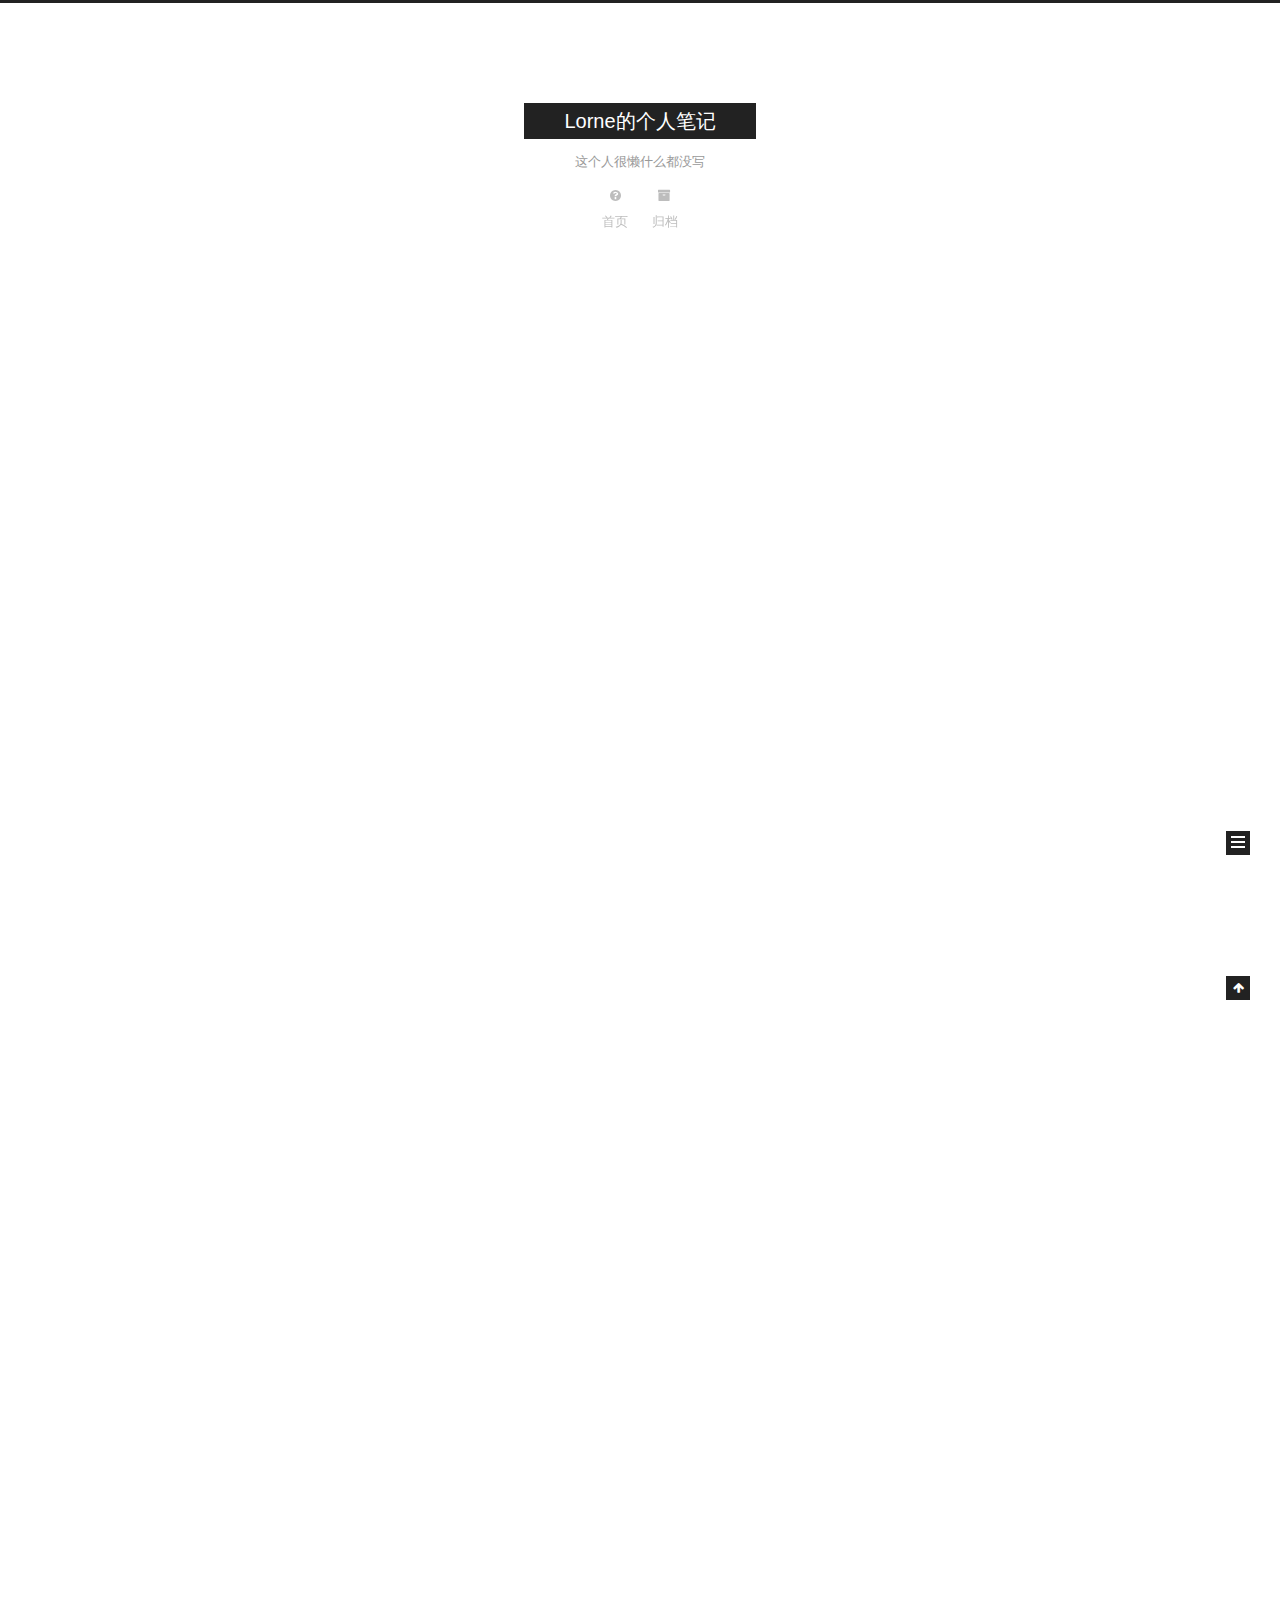
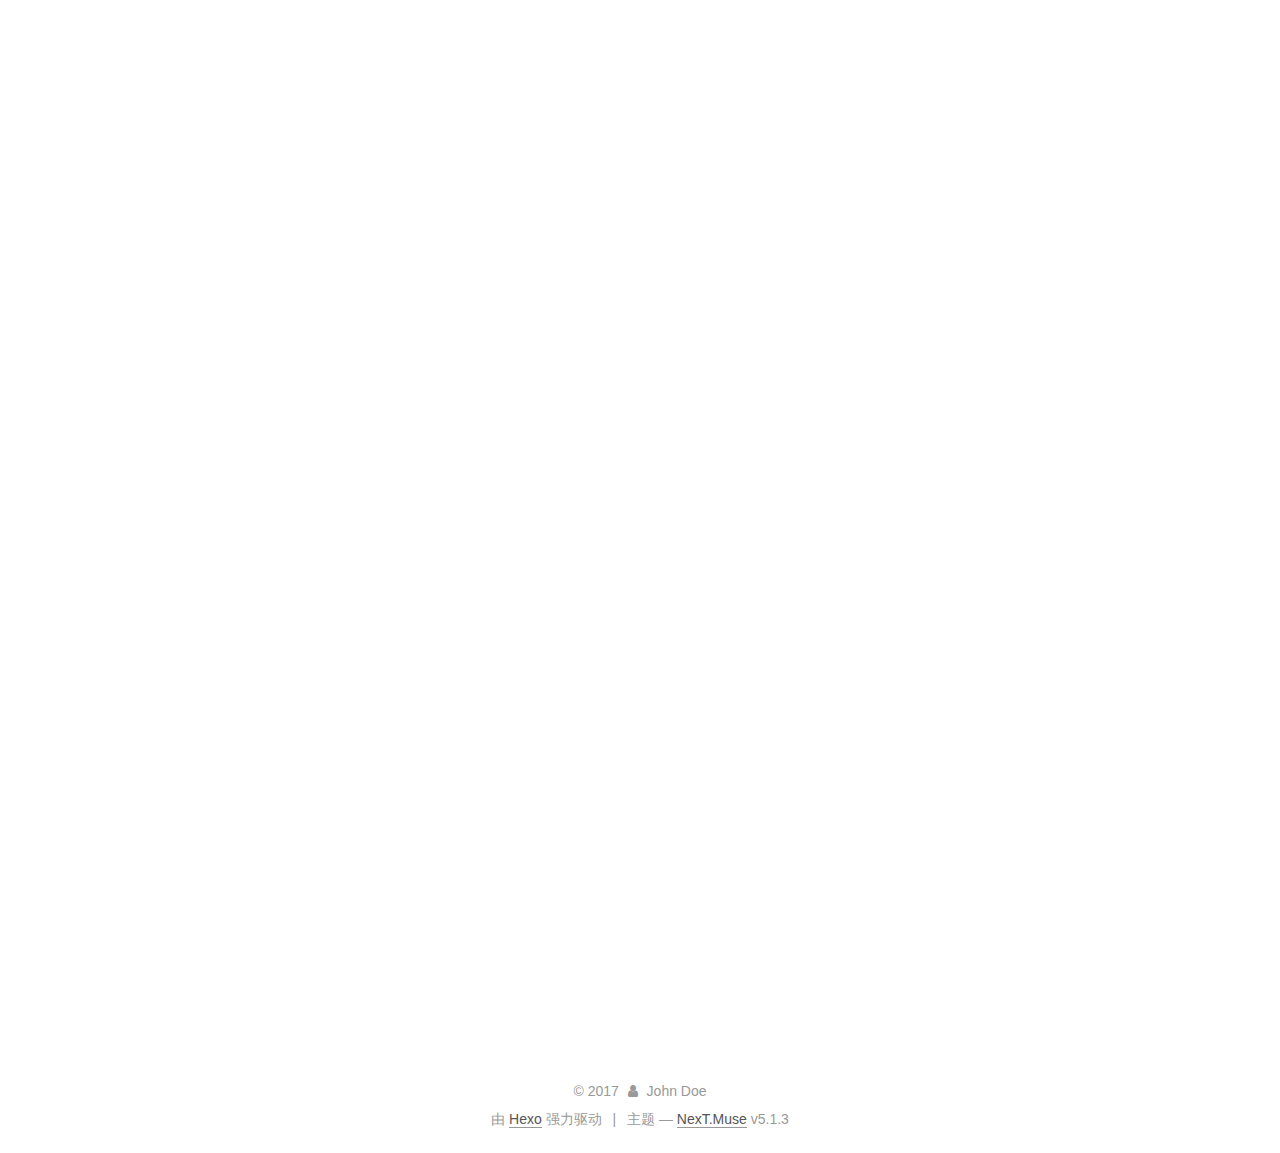
==== commit c6a67d53: "Site updated: 2017-12-06 14:16:35" ====
--- a/index.html
+++ b/index.html
@@ -180,7 +180,7 @@
         <li class="menu-item menu-item-home">
           <a href="/" rel="section">
             
-              <i class="menu-item-icon fa fa-fw fa-home"></i> <br />
+              <i class="menu-item-icon fa fa-fw fa-question-circle"></i> <br />
             
             首页
           </a>
--- a/css/main.css
+++ b/css/main.css
@@ -1822,7 +1822,7 @@
   width: 4px;
   height: 4px;
   border-radius: 50%;
-  background: #58631a;
+  background: #ff2f01;
 }
 .links-of-blogroll {
   font-size: 13px;
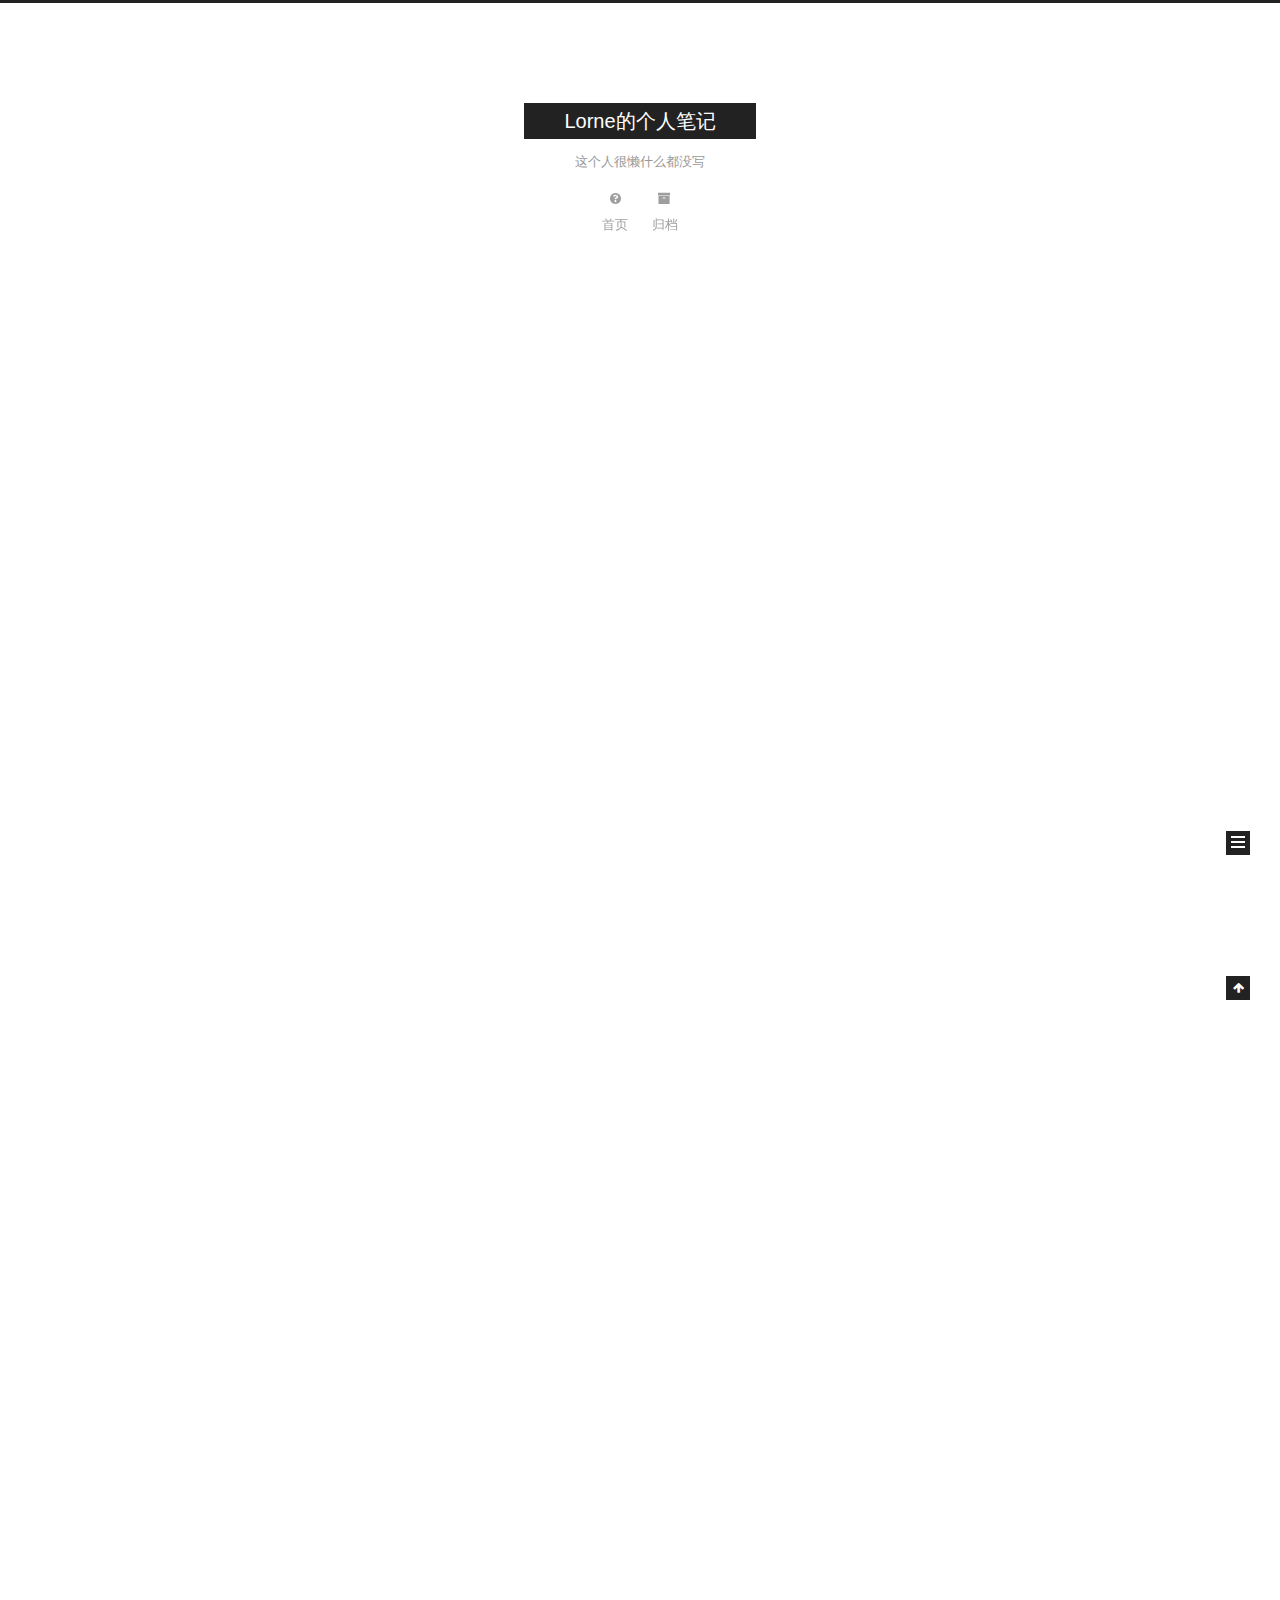
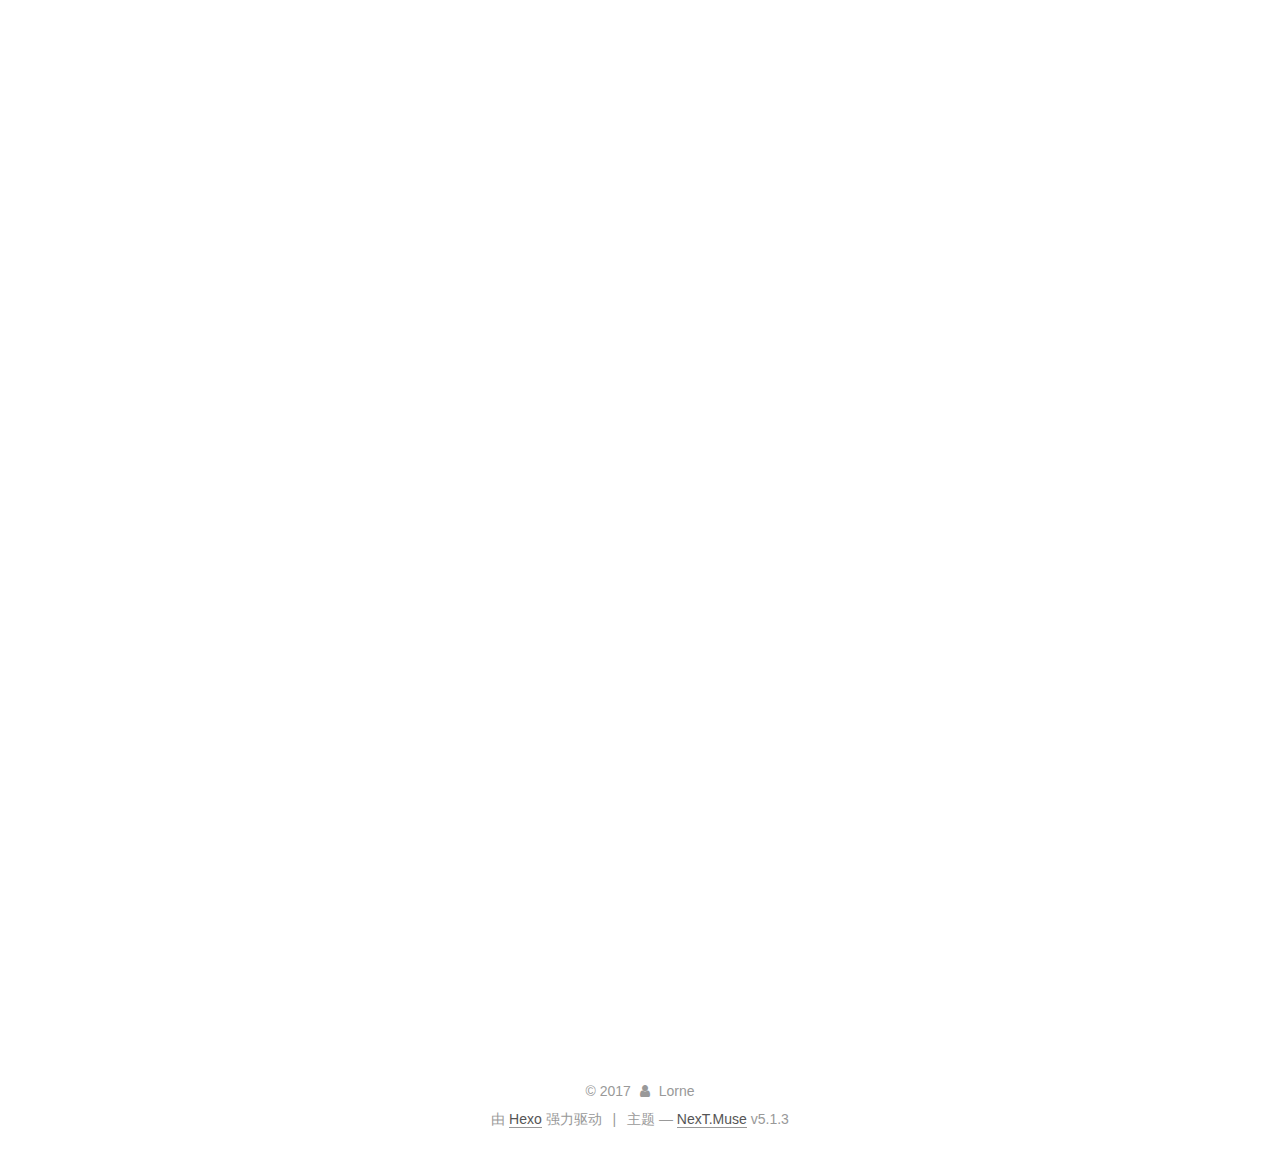
==== commit fcb1bcdc: "Site updated: 2017-12-06 15:28:04" ====
--- a/index.html
+++ b/index.html
@@ -232,7 +232,7 @@
     <link itemprop="mainEntityOfPage" href="http://yoursite.com/2017/12/06/Tagged pointer及64位下isa指针的优化/">
 
     <span hidden itemprop="author" itemscope itemtype="http://schema.org/Person">
-      <meta itemprop="name" content="John Doe">
+      <meta itemprop="name" content="Lorne">
       <meta itemprop="description" content="">
       <meta itemprop="image" content="/images/avatar.gif">
     </span>
@@ -451,7 +451,7 @@
         <div class="site-overview">
           <div class="site-author motion-element" itemprop="author" itemscope itemtype="http://schema.org/Person">
             
-              <p class="site-author-name" itemprop="name">John Doe</p>
+              <p class="site-author-name" itemprop="name">Lorne</p>
               <p class="site-description motion-element" itemprop="description"></p>
           </div>
 
@@ -509,7 +509,7 @@
   <span class="with-love">
     <i class="fa fa-user"></i>
   </span>
-  <span class="author" itemprop="copyrightHolder">John Doe</span>
+  <span class="author" itemprop="copyrightHolder">Lorne</span>
 
   
 </div>
--- a/css/main.css
+++ b/css/main.css
@@ -1822,7 +1822,7 @@
   width: 4px;
   height: 4px;
   border-radius: 50%;
-  background: #ff2f01;
+  background: #e4d7a4;
 }
 .links-of-blogroll {
   font-size: 13px;
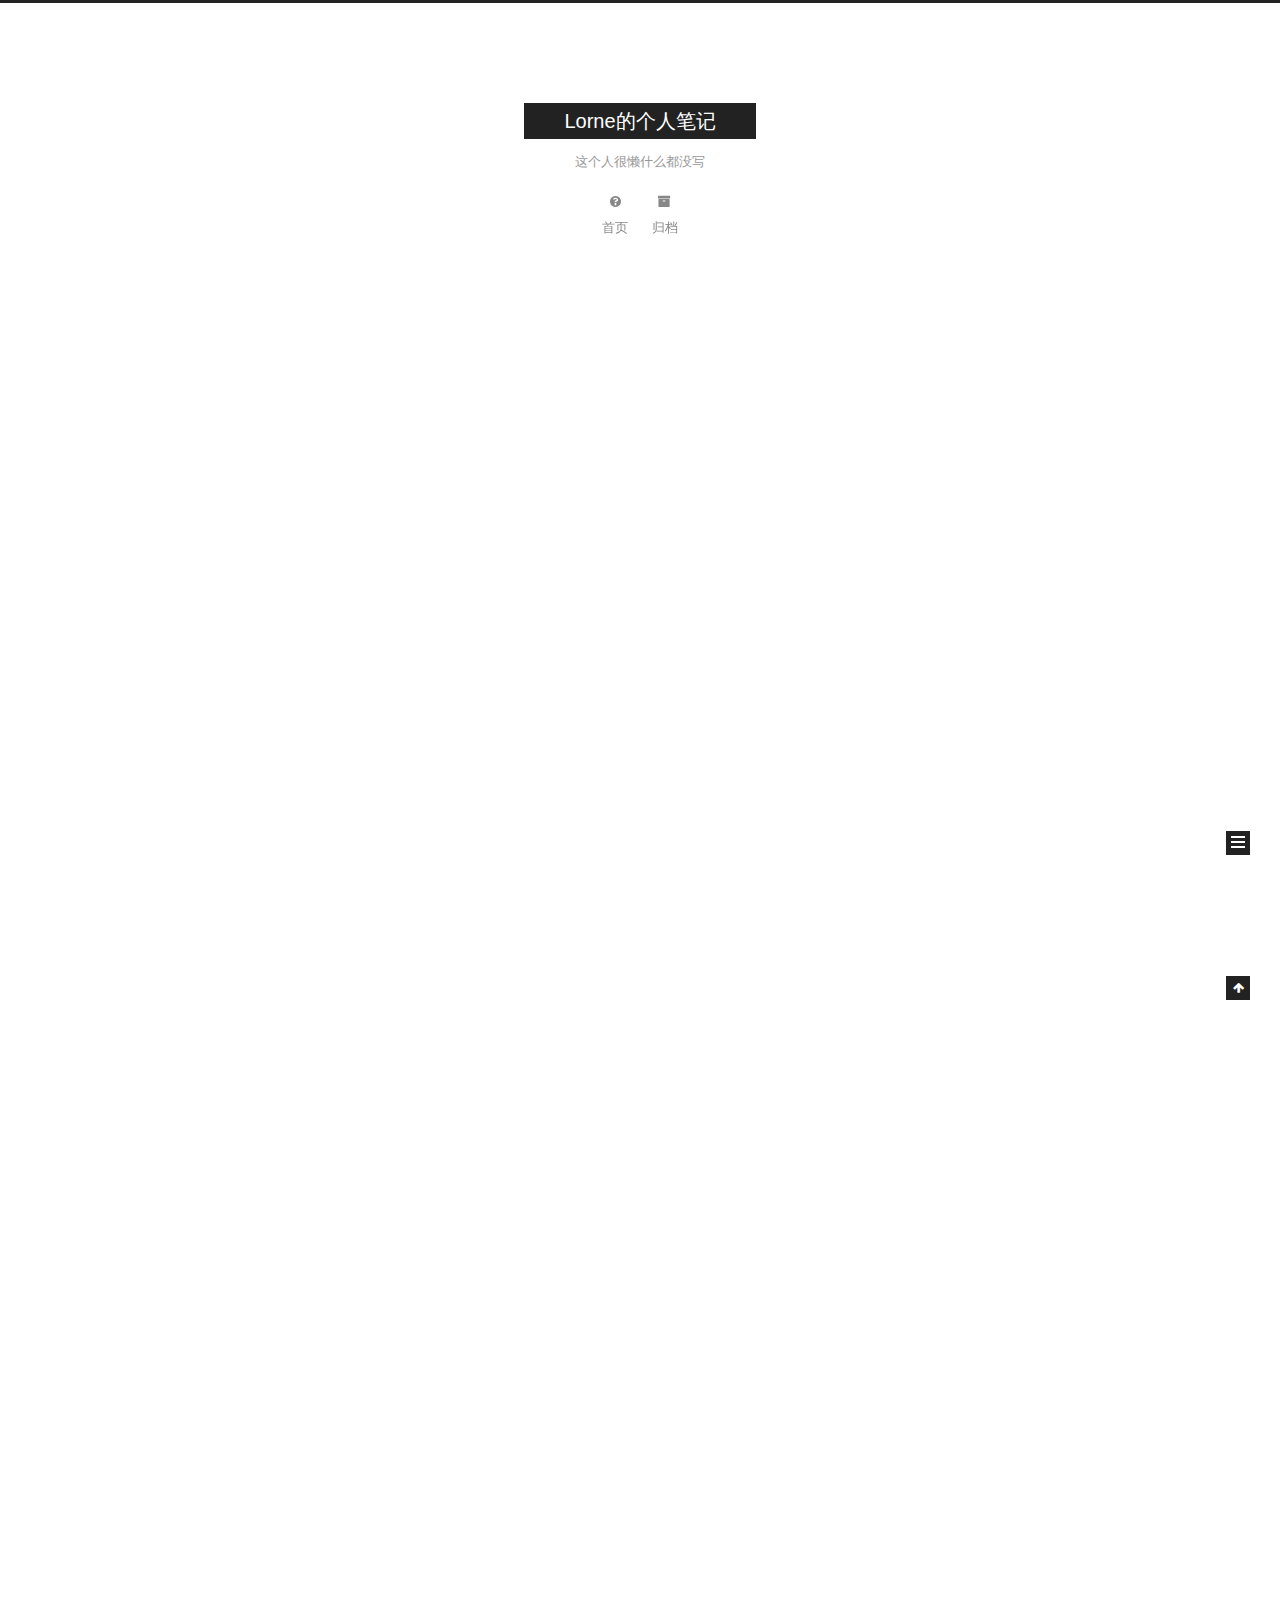
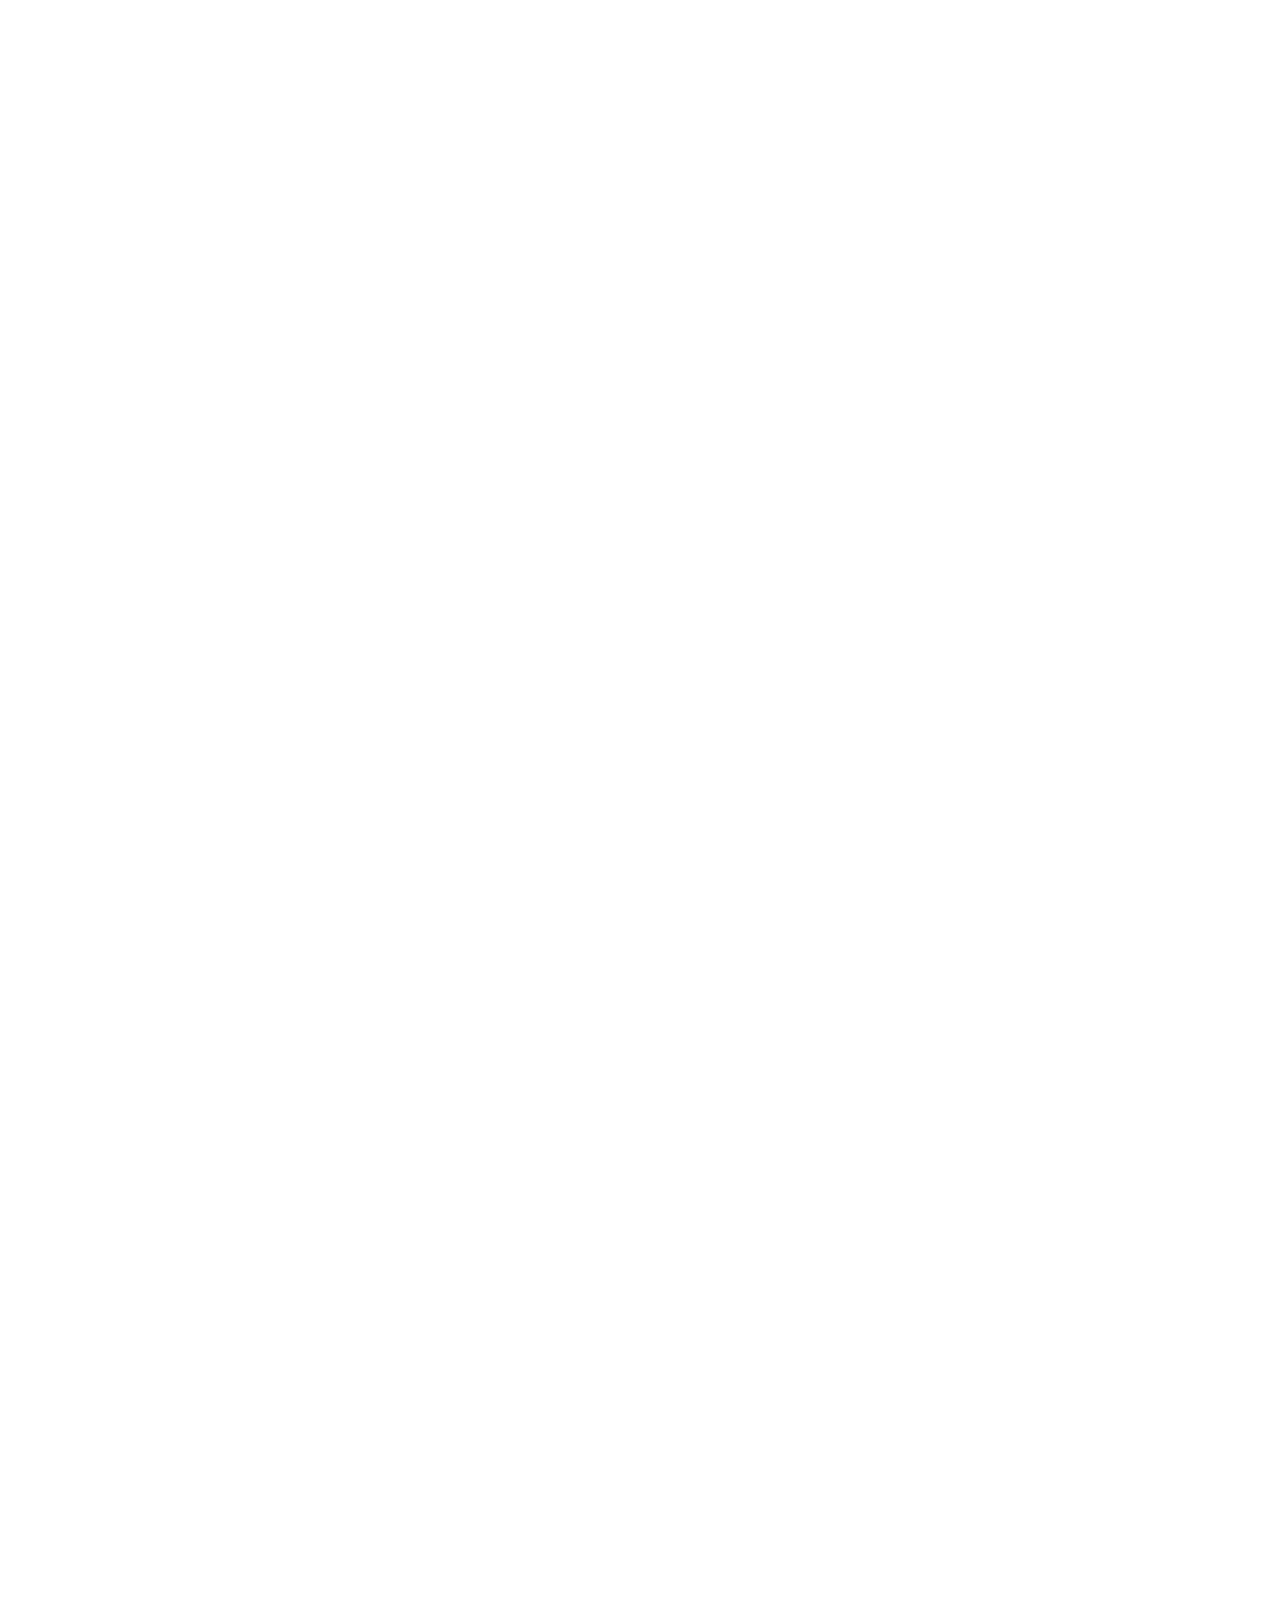
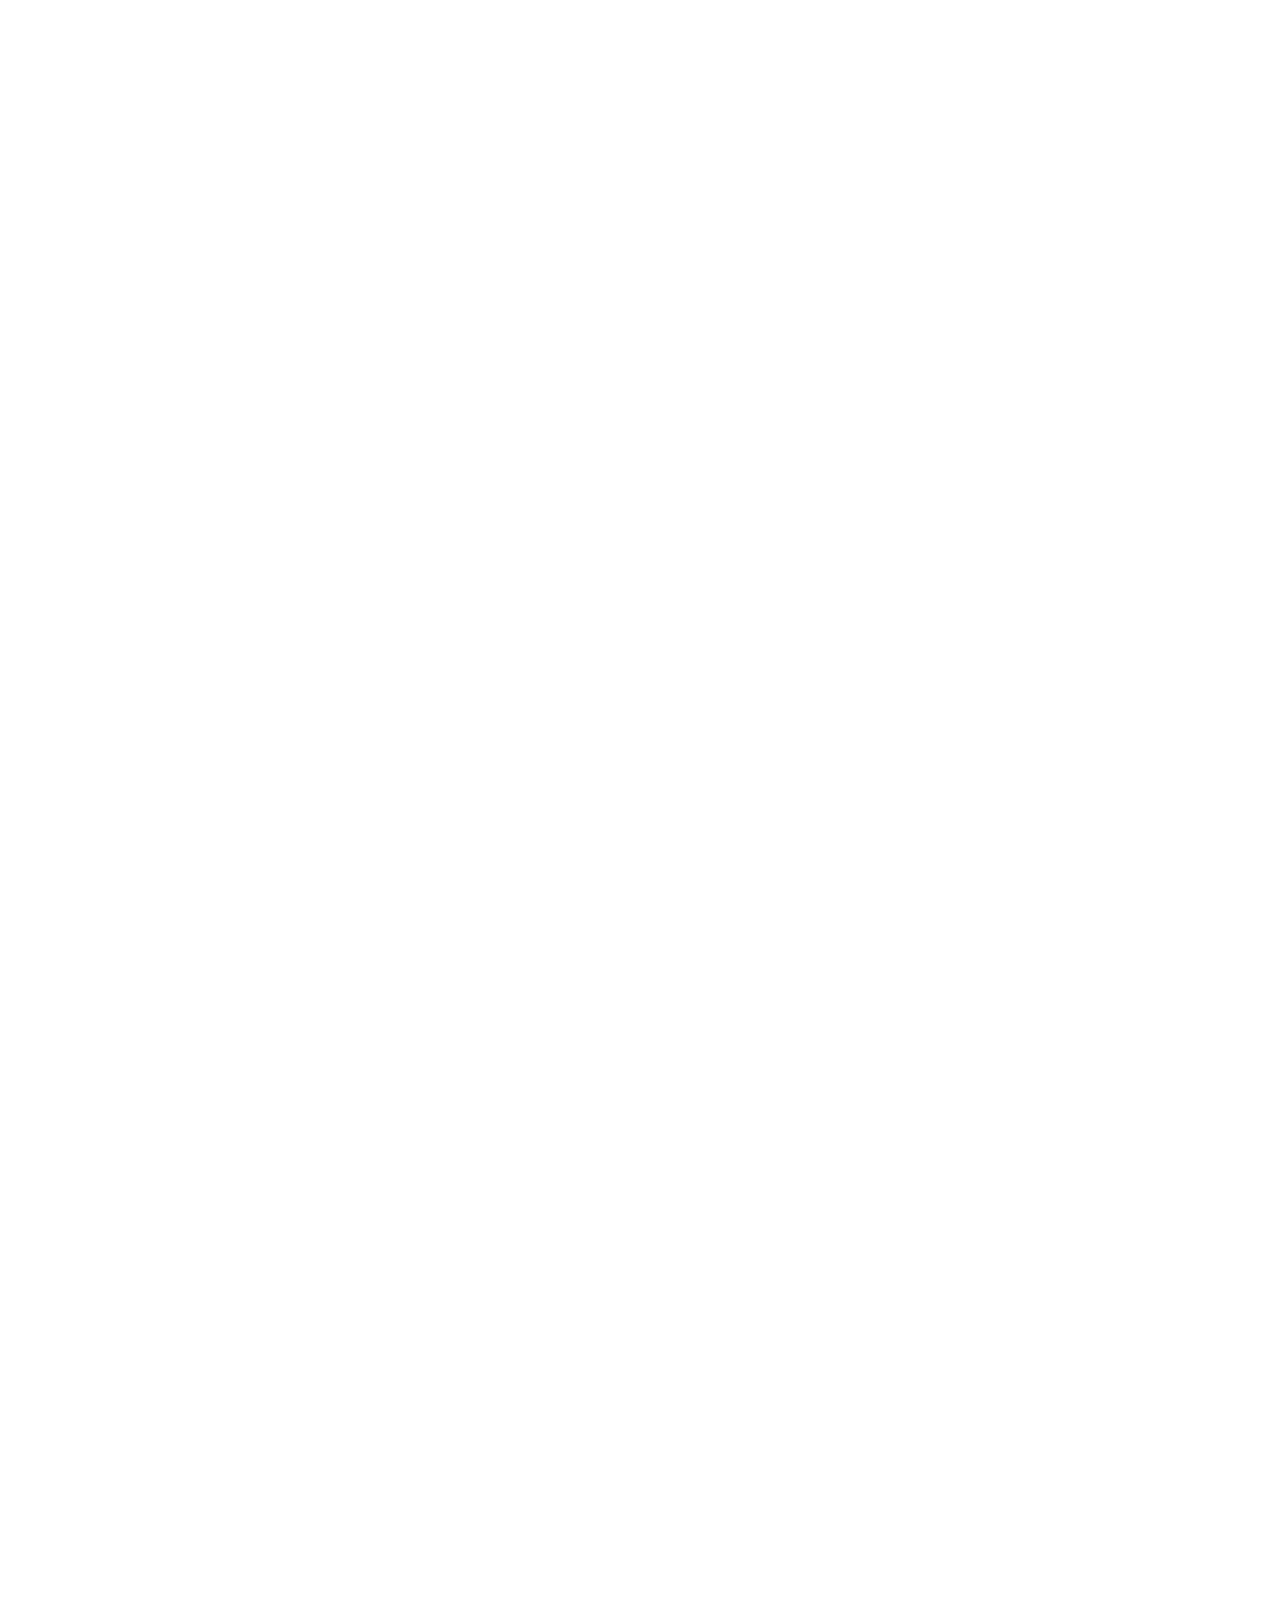
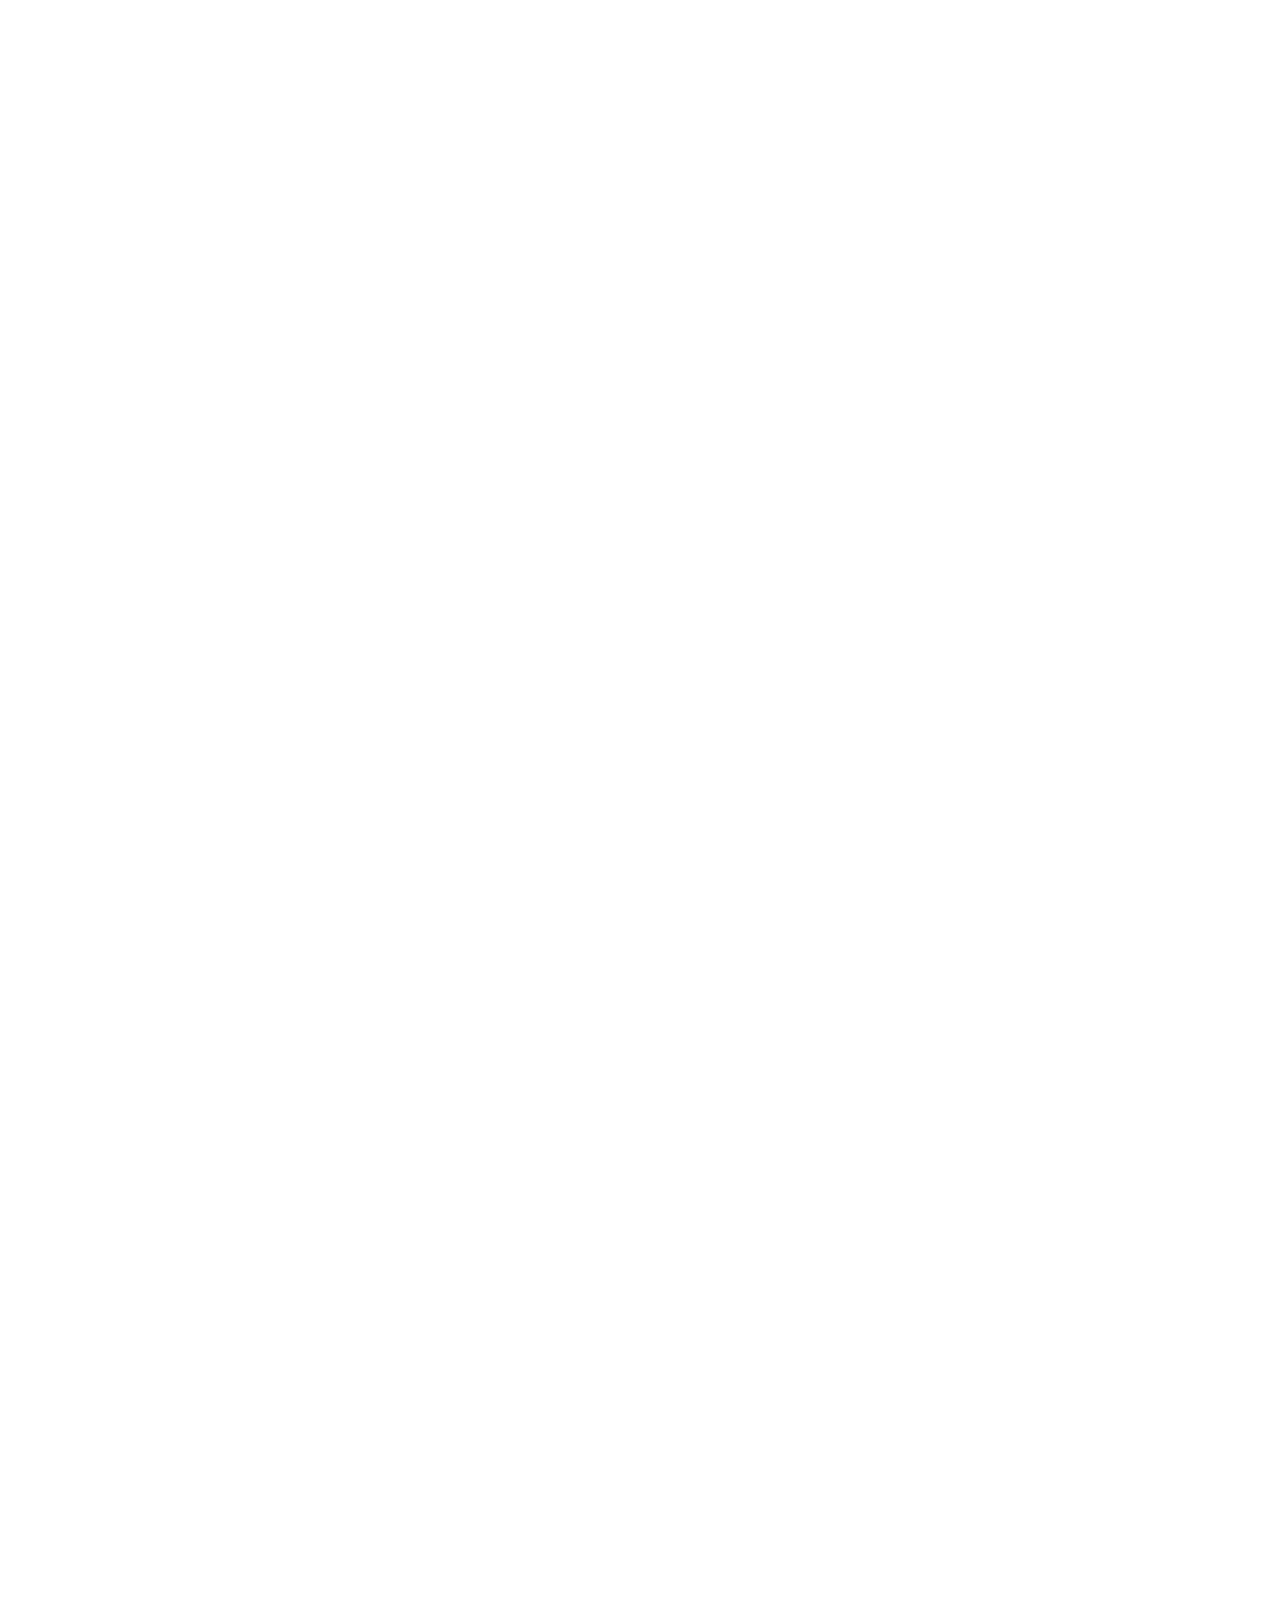
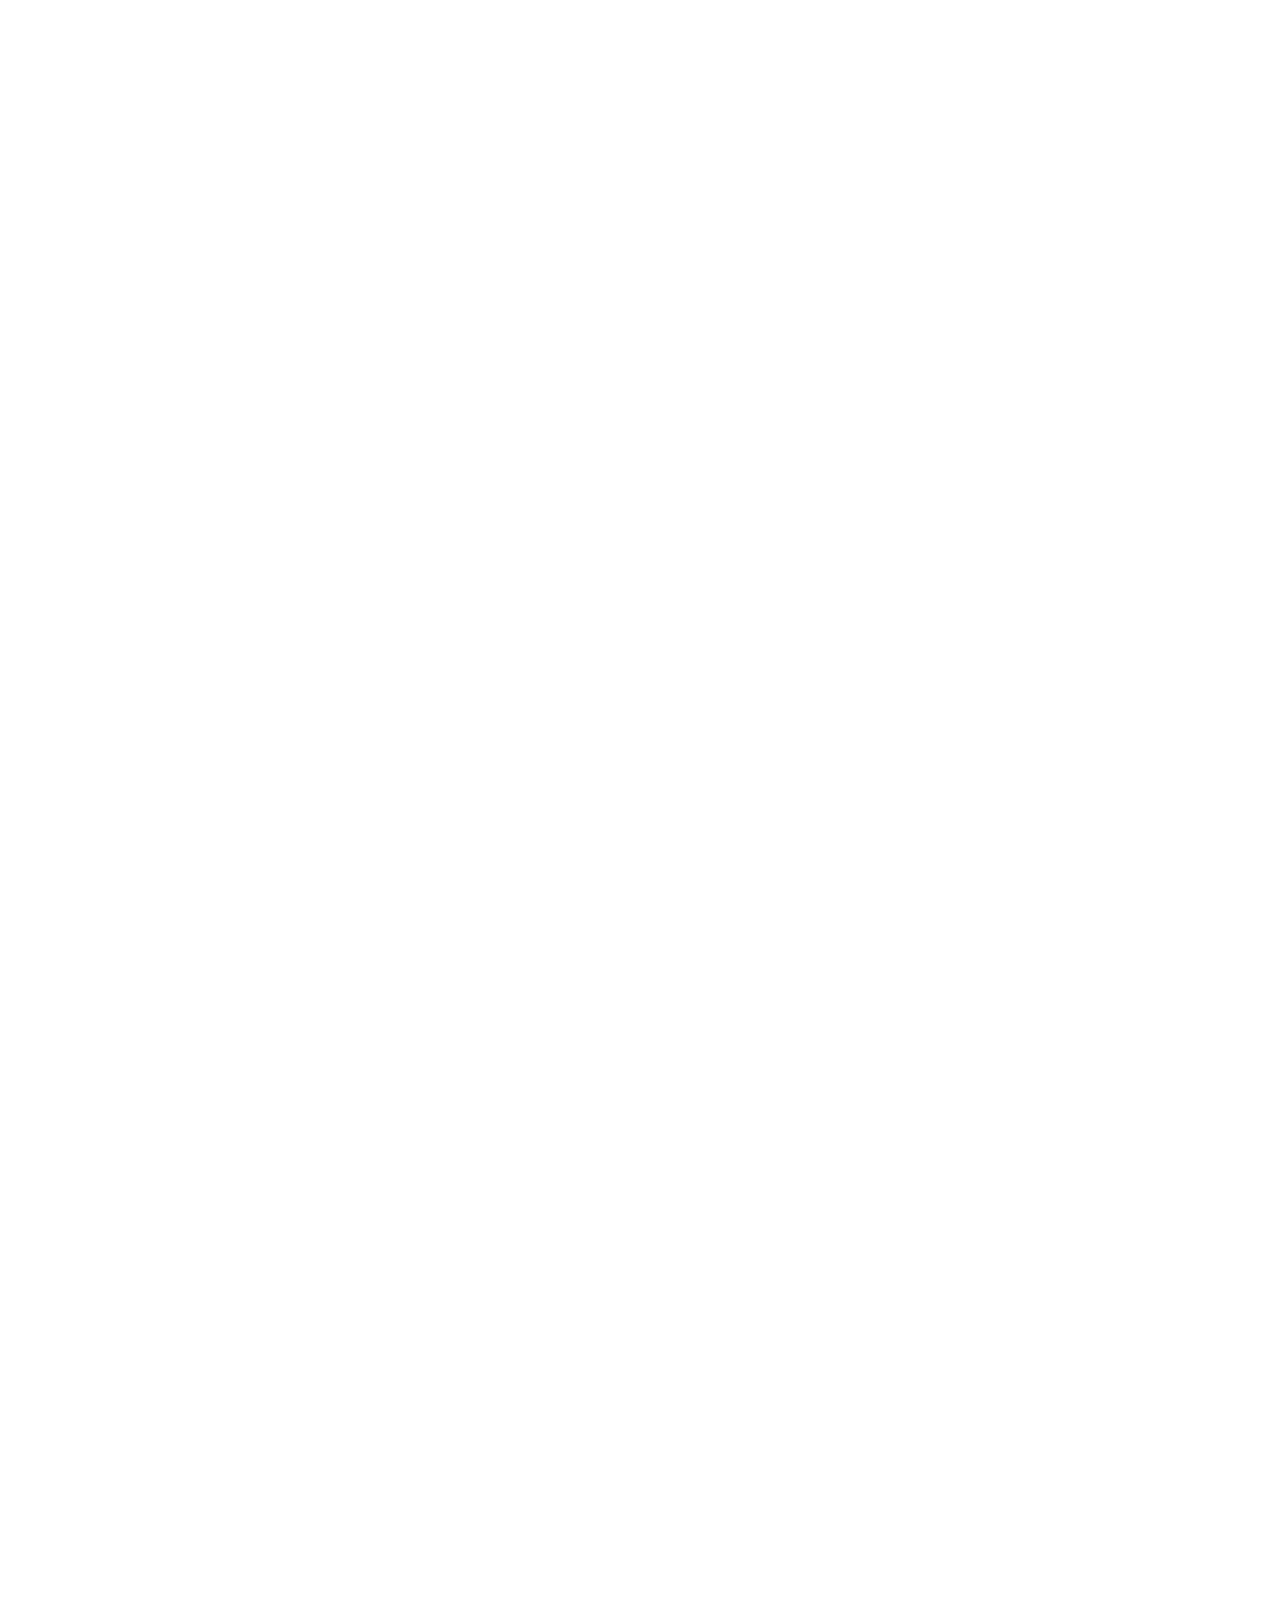
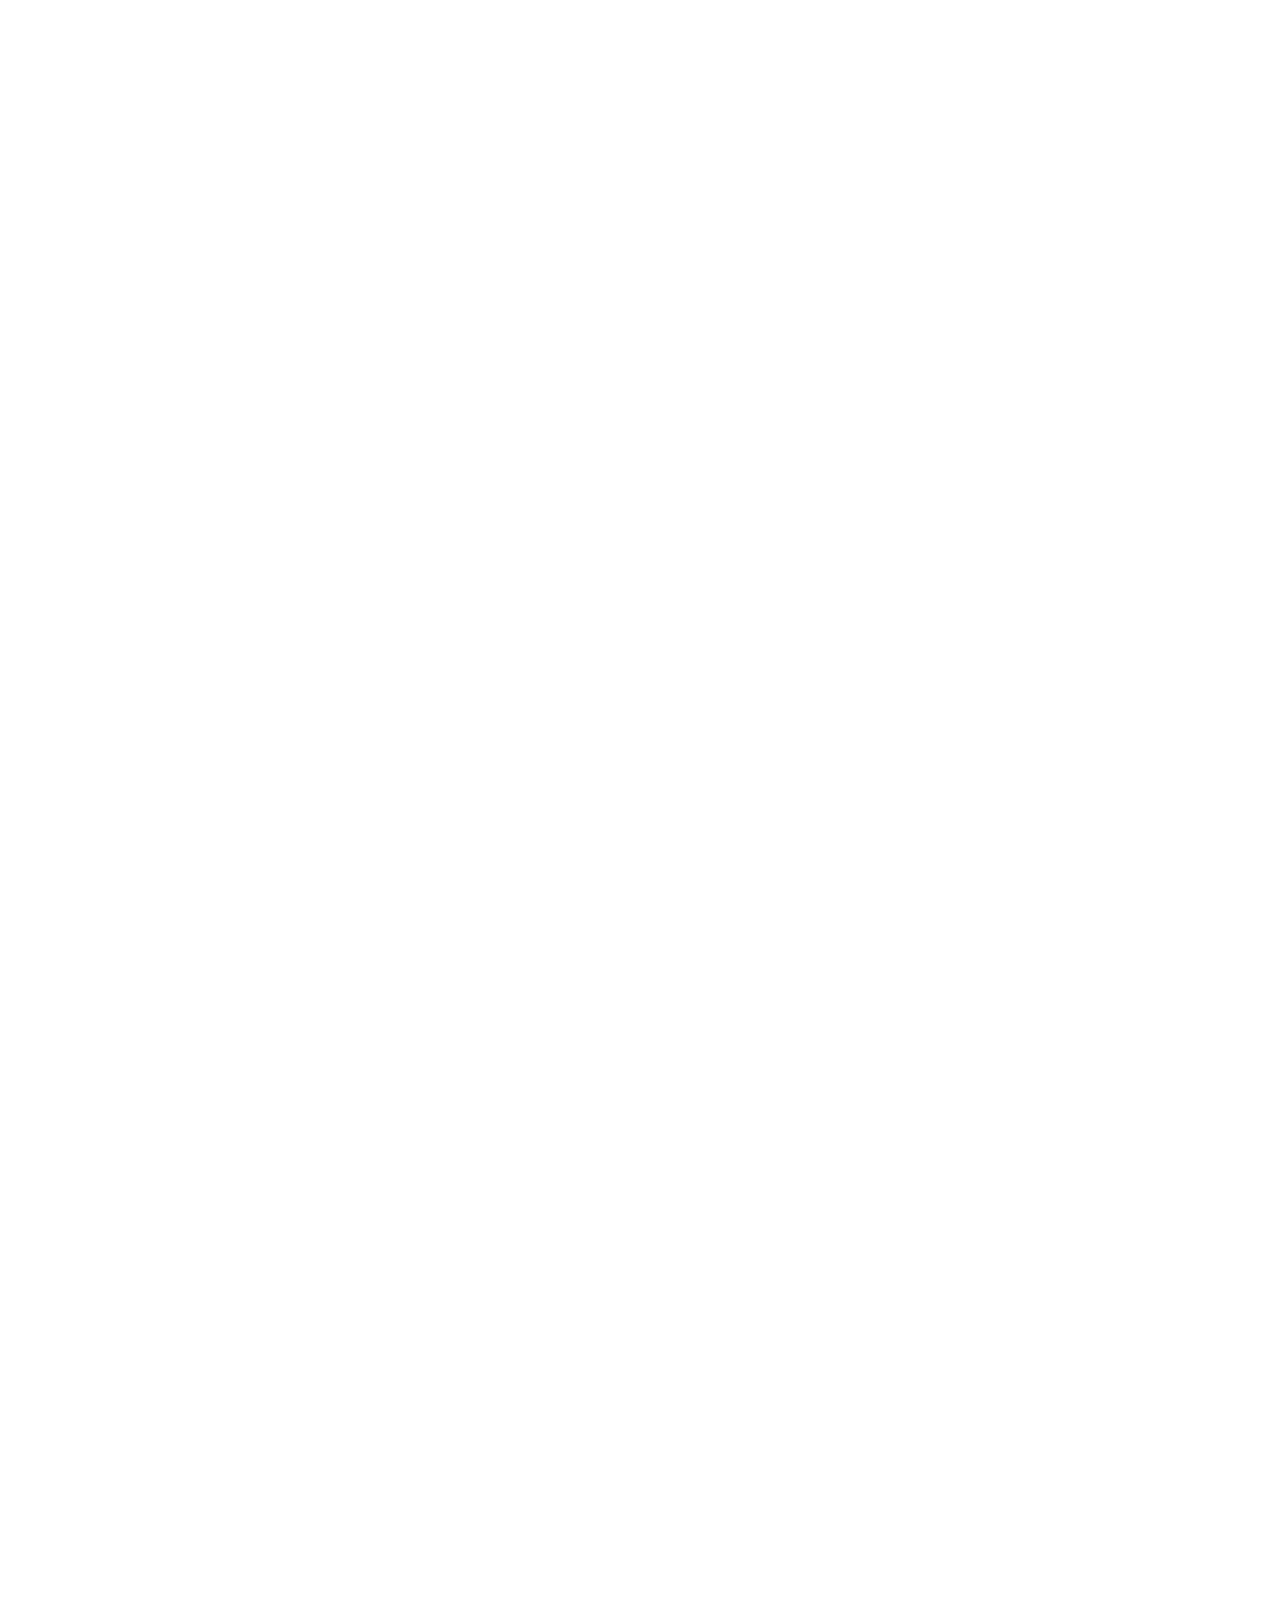
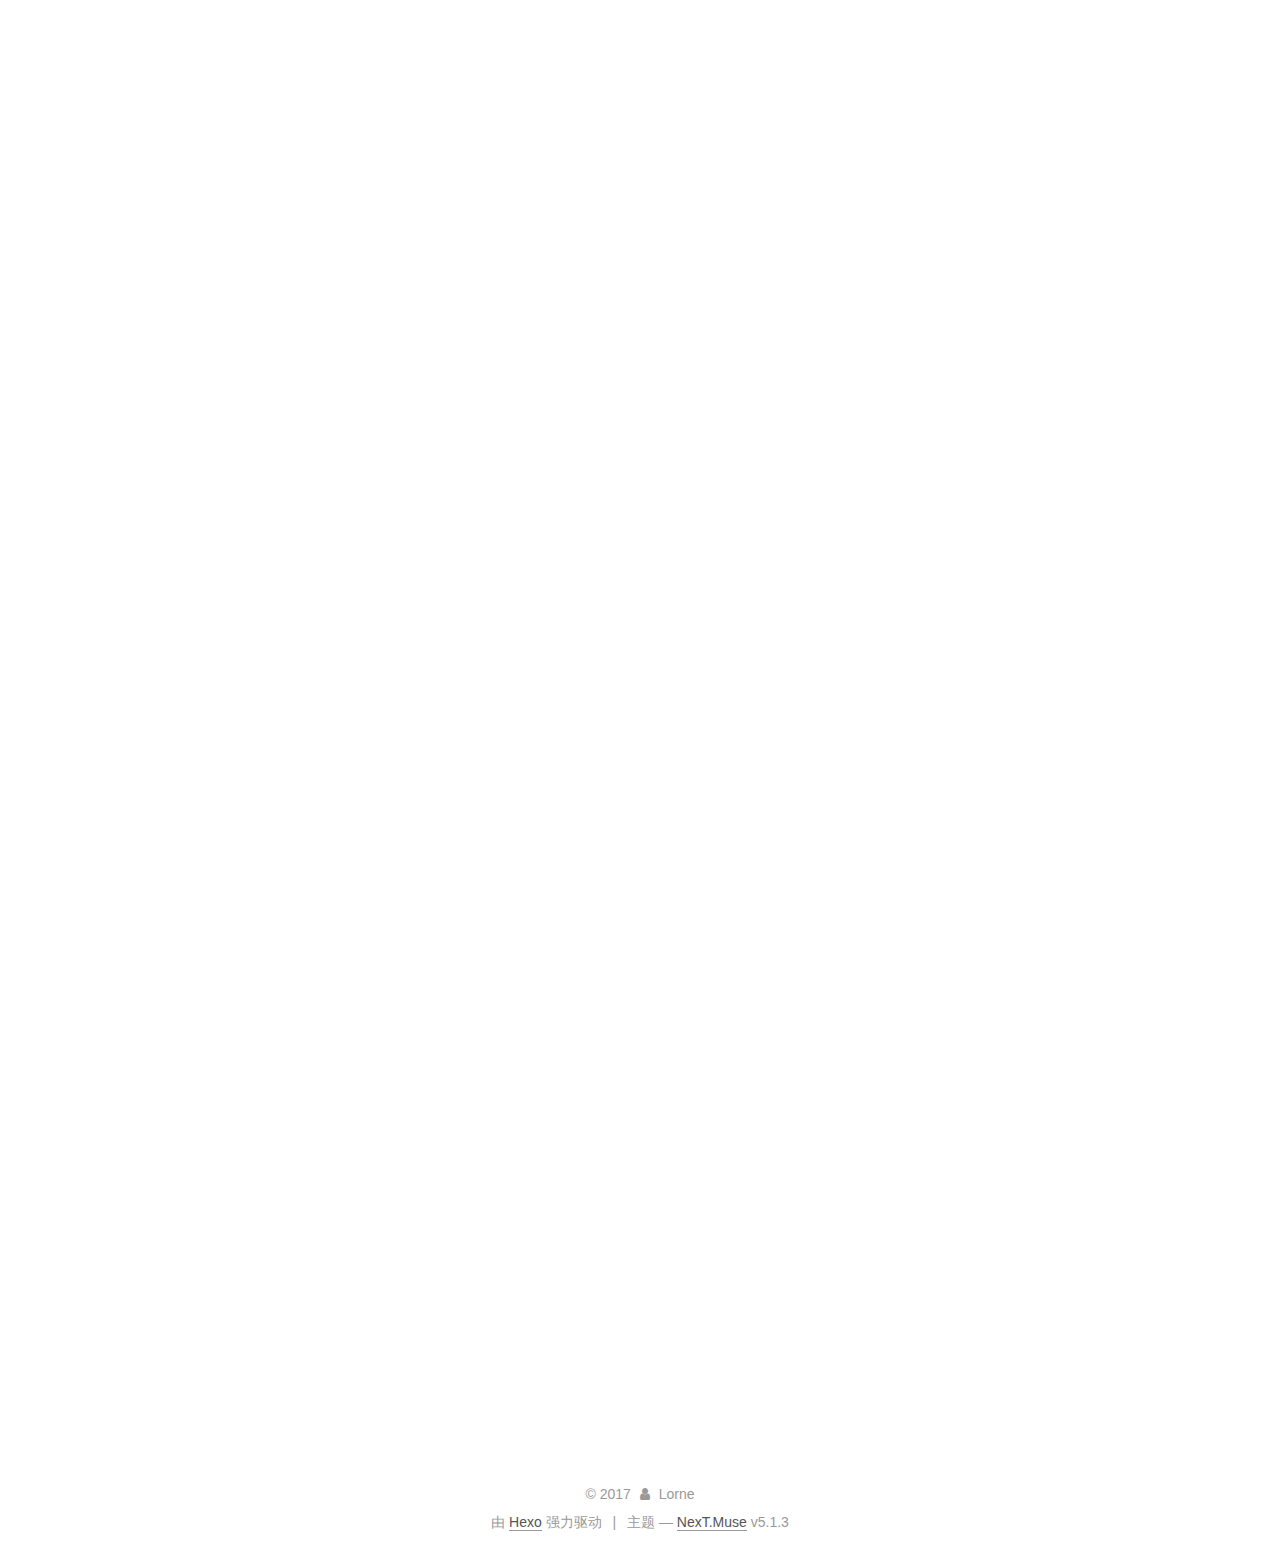
==== commit 72bef54b: "Site updated: 2017-12-12 17:23:22" ====
--- a/index.html
+++ b/index.html
@@ -260,7 +260,7 @@
               
                 <span class="post-meta-item-text">发表于</span>
               
-              <time title="创建于" itemprop="dateCreated datePublished" datetime="2017-12-06T12:09:05+08:00">
+              <time title="创建于" itemprop="dateCreated datePublished" datetime="2017-12-06T15:54:03+08:00">
                 2017-12-06
               </time>
             
@@ -416,6 +416,232 @@
 
 
     
+      
+
+  
+
+  
+  
+  
+
+  <article class="post post-type-normal" itemscope itemtype="http://schema.org/Article">
+  
+  
+  
+  <div class="post-block">
+    <link itemprop="mainEntityOfPage" href="http://yoursite.com/2017/12/06/iOS多线程整理/">
+
+    <span hidden itemprop="author" itemscope itemtype="http://schema.org/Person">
+      <meta itemprop="name" content="Lorne">
+      <meta itemprop="description" content="">
+      <meta itemprop="image" content="/images/avatar.gif">
+    </span>
+
+    <span hidden itemprop="publisher" itemscope itemtype="http://schema.org/Organization">
+      <meta itemprop="name" content="Lorne的个人笔记">
+    </span>
+
+    
+      <header class="post-header">
+
+        
+        
+          <h1 class="post-title" itemprop="name headline">
+                
+                <a class="post-title-link" href="/2017/12/06/iOS多线程整理/" itemprop="url">iOS多线程整理</a></h1>
+        
+
+        <div class="post-meta">
+          <span class="post-time">
+            
+              <span class="post-meta-item-icon">
+                <i class="fa fa-calendar-o"></i>
+              </span>
+              
+                <span class="post-meta-item-text">发表于</span>
+              
+              <time title="创建于" itemprop="dateCreated datePublished" datetime="2017-12-06T12:09:05+08:00">
+                2017-12-06
+              </time>
+            
+
+            
+
+            
+          </span>
+
+          
+
+          
+            
+          
+
+          
+          
+
+          
+
+          
+
+          
+
+        </div>
+      </header>
+    
+
+    
+    
+    
+    <div class="post-body" itemprop="articleBody">
+
+      
+      
+
+      
+        
+          
+            <blockquote>
+<p>开发过程中都会涉及多线程在这里做一个较全的备注整理</p>
+</blockquote>
+<h3 id="1-Grand-Central-Dispatch-GCD"><a href="#1-Grand-Central-Dispatch-GCD" class="headerlink" title="1.Grand Central Dispatch (GCD)"></a>1.Grand Central Dispatch (GCD)</h3><p> 在这之前先来了解GCD中两个核心概念：任务和队列</p>
+<p><strong>任务</strong> ：就是执行操作的意思，换句话说就是你在线程中执行的那段代码。在GCD中是放在block中的。执行任务有两种方式：同步执行和异步执行。两者的主要区别是：是否具备开启新线程的能力。</p>
+<p><em>同步执行（sync）</em>：只能在当前线程中执行任务，不具备开启新线程的能力</p>
+<p><em>异步执行（async）</em>：可以在新的线程中执行任务，具备开启新线程的能力</p>
+<p><strong>队列</strong> ：这里的队列指任务队列，即用来存放任务的队列。队列是一种特殊的线性表，采用FIFO（先进先出）的原则，即新任务总是被插入到队列的末尾，而读取任务的时候总是从队列的头部开始读取。每读取一个任务，则从队列中释放一个任务。在GCD中有两种队列：串行队列和并行队列。</p>
+<p><em>并行队列（Concurrent Dispatch Queue）</em>：可以让多个任务并行（同时）执行（自动开启多个线程同时执行任务）</p>
+<p>并行功能只有在异步（dispatch_async）函数下才有效</p>
+<p><em>串行队列（Serial Dispatch Queue）</em>：让任务一个接着一个地执行（一个任务执行完毕后，再执行下一个任务）</p>
+<p><strong>GCD的使用步骤其实很简单，只有两步：</strong></p>
+<ol>
+<li>创建一个队列（串行队列或并行队列）</li>
+<li>将任务添加到队列中，然后系统就会根据任务类型执行任务（同步执行或异步执行）</li>
+</ol>
+<h5 id="1-队列的创建方法"><a href="#1-队列的创建方法" class="headerlink" title="1 . 队列的创建方法"></a>1 . 队列的创建方法</h5><ul>
+<li>可以使用dispatch_queue_create来创建对象，需要传入两个参数，第一个参数表示队列的唯一标识符，用于DEBUG，可为空；第二个参数用来识别是串行队列还是并行队列。DISPATCH_QUEUE_SERIAL表示串行队列，DISPATCH_QUEUE_CONCURRENT表示并行队列。</li>
+</ul>
+<figure class="highlight plain"><table><tr><td class="gutter"><pre><span class="line">1</span><br><span class="line">2</span><br><span class="line">3</span><br><span class="line">4</span><br><span class="line">5</span><br><span class="line">6</span><br><span class="line">7</span><br></pre></td><td class="code"><pre><span class="line">// 串行队列的创建方法</span><br><span class="line"></span><br><span class="line">dispatch\_queue\_t queue= dispatch\_queue\_create(&amp;quot;test.queue&amp;quot;, DISPATCH\_QUEUE\_SERIAL);</span><br><span class="line"></span><br><span class="line">// 并行队列的创建方法</span><br><span class="line"></span><br><span class="line">dispatch\_queue\_t queue= dispatch\_queue\_create(&amp;quot;test.queue&amp;quot;, DISPATCH\_QUEUE\_CONCURRENT);</span><br></pre></td></tr></table></figure>
+<ul>
+<li>对于并行队列，还可以使用dispatch_get_global_queue来创建 <strong>全局并行队列</strong> 。GCD默认提供了全局的并行队列，需要传入两个参数。第一个参数表示队列优先级，一般用DISPATCH_QUEUE_PRIORITY_DEFAULT。第二个参数暂时没用，用0即可。</li>
+</ul>
+<h5 id="2-任务的创建方法"><a href="#2-任务的创建方法" class="headerlink" title="2. 任务的创建方法"></a>2. 任务的创建方法</h5><figure class="highlight plain"><table><tr><td class="gutter"><pre><span class="line">1</span><br><span class="line">2</span><br><span class="line">3</span><br><span class="line">4</span><br><span class="line">5</span><br><span class="line">6</span><br><span class="line">7</span><br><span class="line">8</span><br><span class="line">9</span><br><span class="line">10</span><br><span class="line">11</span><br><span class="line">12</span><br><span class="line">13</span><br><span class="line">14</span><br><span class="line">15</span><br></pre></td><td class="code"><pre><span class="line">// 同步执行任务创建方法</span><br><span class="line"></span><br><span class="line">dispatch\_sync(queue, ^&#123;</span><br><span class="line"></span><br><span class="line">  NSLog(@&amp;quot;%@&amp;quot;,[NSThread currentThread]);  // 这里放任务代码</span><br><span class="line"></span><br><span class="line">&#125;);</span><br><span class="line"></span><br><span class="line">// 异步执行任务创建方法</span><br><span class="line"></span><br><span class="line">dispatch\_async(queue, ^&#123;</span><br><span class="line"></span><br><span class="line">  NSLog(@&amp;quot;%@&amp;quot;,[NSThread currentThread]);  // 这里放任务代码</span><br><span class="line"></span><br><span class="line">&#125;);</span><br></pre></td></tr></table></figure>
+<p><strong>例子</strong> ：</p>
+<ul>
+<li>并发队列+异步执行</li>
+</ul>
+<figure class="highlight plain"><table><tr><td class="gutter"><pre><span class="line">1</span><br><span class="line">2</span><br><span class="line">3</span><br><span class="line">4</span><br><span class="line">5</span><br><span class="line">6</span><br><span class="line">7</span><br><span class="line">8</span><br><span class="line">9</span><br><span class="line">10</span><br><span class="line">11</span><br><span class="line">12</span><br><span class="line">13</span><br><span class="line">14</span><br><span class="line">15</span><br><span class="line">16</span><br><span class="line">17</span><br><span class="line">18</span><br><span class="line">19</span><br></pre></td><td class="code"><pre><span class="line">- (void) asyncConcurrent</span><br><span class="line"></span><br><span class="line">&#123;</span><br><span class="line"></span><br><span class="line">  dispatch\_queue\_t queue= dispatch\_queue\_create(&amp;quot;test.queue&amp;quot;, DISPATCH\_QUEUE\_CONCURRENT);</span><br><span class="line"></span><br><span class="line">  dispatch\_async(queue, ^&#123;</span><br><span class="line"></span><br><span class="line">      NSLog(@&amp;quot;1------%@&amp;quot;,[NSThread currentThread]);</span><br><span class="line"></span><br><span class="line">  &#125;);</span><br><span class="line"></span><br><span class="line">  dispatch\_async(queue, ^&#123;</span><br><span class="line"></span><br><span class="line">      NSLog(@&amp;quot;2------%@&amp;quot;,[NSThread currentThread]);</span><br><span class="line"></span><br><span class="line">  &#125;);</span><br><span class="line"></span><br><span class="line">&#125;</span><br></pre></td></tr></table></figure>
+<p>主队列（特殊队列） + 异步执行</p>
+<figure class="highlight plain"><table><tr><td class="gutter"><pre><span class="line">1</span><br><span class="line">2</span><br><span class="line">3</span><br><span class="line">4</span><br><span class="line">5</span><br><span class="line">6</span><br><span class="line">7</span><br><span class="line">8</span><br><span class="line">9</span><br><span class="line">10</span><br><span class="line">11</span><br><span class="line">12</span><br><span class="line">13</span><br><span class="line">14</span><br><span class="line">15</span><br><span class="line">16</span><br><span class="line">17</span><br><span class="line">18</span><br><span class="line">19</span><br><span class="line">20</span><br><span class="line">21</span><br></pre></td><td class="code"><pre><span class="line">- (void)asyncMain</span><br><span class="line"></span><br><span class="line">&#123;</span><br><span class="line"></span><br><span class="line">  dispatch\_queue\_t queue = dispatch\_get\_main\_queue();</span><br><span class="line"></span><br><span class="line">  dispatch\_async(queue, ^&#123;</span><br><span class="line"></span><br><span class="line">      NSLog(@&amp;quot;1------%@&amp;quot;,[NSThread currentThread]);</span><br><span class="line"></span><br><span class="line">  &#125;);</span><br><span class="line"></span><br><span class="line">//或者换一种写法</span><br><span class="line"></span><br><span class="line"> dispatch\_async(dispatch\_get\_main\_queue（）, ^&#123;</span><br><span class="line"></span><br><span class="line">      NSLog(@&amp;quot;1------%@&amp;quot;,[NSThread currentThread]);</span><br><span class="line"></span><br><span class="line">  &#125;);</span><br><span class="line"></span><br><span class="line">&#125;</span><br></pre></td></tr></table></figure>
+<p><strong>正常比较用的的多的例子：(</strong>线程间通讯<strong>)</strong></p>
+<figure class="highlight plain"><table><tr><td class="gutter"><pre><span class="line">1</span><br><span class="line">2</span><br><span class="line">3</span><br><span class="line">4</span><br><span class="line">5</span><br><span class="line">6</span><br><span class="line">7</span><br><span class="line">8</span><br><span class="line">9</span><br><span class="line">10</span><br><span class="line">11</span><br></pre></td><td class="code"><pre><span class="line">dispatch\_async(dispatch\_get\_global\_queue(DISPATCH\_QUEUE\_PRIORITY\_DEFAULT, 0), ^&#123;</span><br><span class="line"></span><br><span class="line">    NSLog(@&amp;quot;1------%@&amp;quot;,[NSThread currentThread]);</span><br><span class="line"></span><br><span class="line">  // 回到主线程</span><br><span class="line"></span><br><span class="line">  dispatch\_async(dispatch\_get\_main\_queue(), ^&#123;</span><br><span class="line"></span><br><span class="line">    NSLog(@&amp;quot;2-------%@&amp;quot;,[NSThread currentThread]);</span><br><span class="line"></span><br><span class="line">  &#125;);</span><br></pre></td></tr></table></figure>
+<p>});</p>
+<p>附队列加任务组合</p>
+<table>
+<thead>
+<tr>
+<th></th>
+<th>并行队列</th>
+<th>串行队列</th>
+<th>主队列</th>
+</tr>
+</thead>
+<tbody>
+<tr>
+<td>同步（sync）</td>
+<td>没有开启新线程，串行执行任务</td>
+<td>没有开启新线程，串行执行任务</td>
+<td>任务卡死</td>
+</tr>
+<tr>
+<td>异步（async）</td>
+<td>有开启新线程，并发执行任务</td>
+<td>有开启1条新线程，串行执行任务</td>
+<td>没有开启新线程，串行执行任务</td>
+</tr>
+</tbody>
+</table>
+<p>可以看出同步情况下同步下不会开启新线程，异步下不一定开启新线程，联想为什么JavaScript是单线程的却能让AJAX异步发送和回调请求。</p>
+<h3 id="2-NSThread"><a href="#2-NSThread" class="headerlink" title="2.NSThread"></a>2.NSThread</h3><p>这里记录几个常用的API</p>
+<p><strong> NSThread 有两种直接创建方式：</strong></p>
+<figure class="highlight plain"><table><tr><td class="gutter"><pre><span class="line">1</span><br><span class="line">2</span><br><span class="line">3</span><br><span class="line">4</span><br><span class="line">5</span><br><span class="line">6</span><br><span class="line">7</span><br><span class="line">8</span><br><span class="line">9</span><br><span class="line">10</span><br><span class="line">11</span><br><span class="line">12</span><br><span class="line">13</span><br><span class="line">14</span><br><span class="line">15</span><br></pre></td><td class="code"><pre><span class="line">- (id)initWithTarget:(id)target selector:(SEL)selector object:(id)argument</span><br><span class="line"></span><br><span class="line">+ (void)detachNewThreadSelector:(SEL)aSelector toTarget:(id)aTarget withObject:(id)anArgument</span><br><span class="line"></span><br><span class="line">第一个是实例方法，第二个是类方法</span><br><span class="line"></span><br><span class="line">1、[NSThread detachNewThreadSelector:@selector(doSomething:) toTarget:self withObject:nil];</span><br><span class="line"></span><br><span class="line">2、NSThread\* myThread = [[NSThread alloc] initWithTarget:self</span><br><span class="line"></span><br><span class="line">                    selector:@selector(doSomething:)</span><br><span class="line"></span><br><span class="line">                    object:nil];</span><br><span class="line"></span><br><span class="line">[myThread start];</span><br></pre></td></tr></table></figure>
+<p>第一种方式会直接创建线程并且开始运行线程，第二种方式是先创建线程对象，然后再运行线程操作，在运行线程操作前可以设置线程的优先级等线程信息</p>
+<p>线程间通讯:</p>
+<figure class="highlight plain"><table><tr><td class="gutter"><pre><span class="line">1</span><br><span class="line">2</span><br><span class="line">3</span><br><span class="line">4</span><br><span class="line">5</span><br><span class="line">6</span><br><span class="line">7</span><br></pre></td><td class="code"><pre><span class="line">-(void)doSomething:(id)parameter&#123;</span><br><span class="line"></span><br><span class="line">    doSomething;//</span><br><span class="line"></span><br><span class="line">    [self performSelectorOnMainThread:@selector(updateUI:) withObject:image waitUntilDone:YES];</span><br><span class="line"></span><br><span class="line">&#125;</span><br></pre></td></tr></table></figure>
+<p>还有其他一些，实现麻烦不做介绍</p>
+<h3 id="3-NSOperation（自定义NSOperation略）"><a href="#3-NSOperation（自定义NSOperation略）" class="headerlink" title="3.NSOperation（自定义NSOperation略）"></a>3.NSOperation（自定义NSOperation略）</h3><p>和GCD一样，NSOperation也是苹果提供给我们的一套多线程解决方案。实际上它也是基于GCD开发的，但是比GCD拥有更强的可控性和代码可读性。</p>
+<p>NSOperation是一个抽象基类，基本没有什么实际使用价值。我们使用最多的是系统封装好的NSInvocationOperation和NSBlockOperation。</p>
+<p>不过NSOperation一些通用的方法你要知道</p>
+<figure class="highlight plain"><table><tr><td class="gutter"><pre><span class="line">1</span><br><span class="line">2</span><br><span class="line">3</span><br><span class="line">4</span><br><span class="line">5</span><br><span class="line">6</span><br><span class="line">7</span><br><span class="line">8</span><br><span class="line">9</span><br><span class="line">10</span><br><span class="line">11</span><br><span class="line">12</span><br><span class="line">13</span><br><span class="line">14</span><br><span class="line">15</span><br><span class="line">16</span><br><span class="line">17</span><br></pre></td><td class="code"><pre><span class="line">NSOperation \* operation = [[NSOperation alloc]init];</span><br><span class="line"></span><br><span class="line">//开始执行</span><br><span class="line"></span><br><span class="line">[operation start];</span><br><span class="line"></span><br><span class="line">//取消执行</span><br><span class="line"></span><br><span class="line">[operation cancel];</span><br><span class="line"></span><br><span class="line">//执行结束后调用的Block</span><br><span class="line"></span><br><span class="line">[operation setCompletionBlock:^&#123;</span><br><span class="line"></span><br><span class="line">    NSLog(@&amp;quot;执行结束&amp;quot;);</span><br><span class="line"></span><br><span class="line">&#125;];</span><br></pre></td></tr></table></figure>
+<h5 id="使用NSInvocationOperation-NSOPerationQueue"><a href="#使用NSInvocationOperation-NSOPerationQueue" class="headerlink" title="使用NSInvocationOperation + NSOPerationQueue"></a>使用NSInvocationOperation + NSOPerationQueue</h5><figure class="highlight plain"><table><tr><td class="gutter"><pre><span class="line">1</span><br><span class="line">2</span><br><span class="line">3</span><br><span class="line">4</span><br><span class="line">5</span><br><span class="line">6</span><br><span class="line">7</span><br><span class="line">8</span><br><span class="line">9</span><br><span class="line">10</span><br><span class="line">11</span><br><span class="line">12</span><br><span class="line">13</span><br><span class="line">14</span><br><span class="line">15</span><br><span class="line">16</span><br></pre></td><td class="code"><pre><span class="line"></span><br><span class="line">- (void)testNSOperation</span><br><span class="line"></span><br><span class="line">&#123;</span><br><span class="line"></span><br><span class="line">NSLog(@&amp;quot;我在第%@个线程&amp;quot;,[NSThread currentThread]);</span><br><span class="line"></span><br><span class="line">&#125;</span><br><span class="line"></span><br><span class="line">//创建</span><br><span class="line"></span><br><span class="line">NSInvocationOperation \* invo = [[NSInvocationOperation alloc]initWithTarget:self selector:@selector(testNSInvocationOperation) object:nil];</span><br><span class="line"></span><br><span class="line">//执行</span><br><span class="line"></span><br><span class="line">[invo start];</span><br></pre></td></tr></table></figure>
+<p>我们可以看到NSInvocationOperation其实是同步执行的，因此单独使用的话，这个东西也没有什么卵用，它需要配合我们后面介绍的NSOperationQueue去使用才能实现多线程调用，所以正确使用方法:</p>
+<figure class="highlight plain"><table><tr><td class="gutter"><pre><span class="line">1</span><br><span class="line">2</span><br><span class="line">3</span><br><span class="line">4</span><br><span class="line">5</span><br></pre></td><td class="code"><pre><span class="line">NSInvocationOperation \* invo = [[NSInvocationOperation alloc]initWithTarget:self selector:@selector(testNSInvocationOperation) object:nil];</span><br><span class="line"></span><br><span class="line">NSOperationQueue \* queue = [[NSOperationQueue alloc]init];</span><br><span class="line"></span><br><span class="line">[queue addOperation:invo];</span><br></pre></td></tr></table></figure>
+<h5 id="使用NSBlockOperation与-NSBlockOperation-NSOPerationQueue"><a href="#使用NSBlockOperation与-NSBlockOperation-NSOPerationQueue" class="headerlink" title="使用NSBlockOperation与 NSBlockOperation+NSOPerationQueue"></a>使用NSBlockOperation与 <strong>NSBlockOperation+NSOPerationQueue</strong></h5><p><strong>NSBlockOperation</strong>也是NSOperation的子类，支持并发的实行一个或多个block，使用起来简单又方便</p>
+<figure class="highlight plain"><table><tr><td class="gutter"><pre><span class="line">1</span><br><span class="line">2</span><br><span class="line">3</span><br><span class="line">4</span><br><span class="line">5</span><br><span class="line">6</span><br><span class="line">7</span><br><span class="line">8</span><br><span class="line">9</span><br><span class="line">10</span><br><span class="line">11</span><br><span class="line">12</span><br><span class="line">13</span><br><span class="line">14</span><br><span class="line">15</span><br><span class="line">16</span><br><span class="line">17</span><br><span class="line">18</span><br><span class="line">19</span><br><span class="line">20</span><br><span class="line">21</span><br><span class="line">22</span><br><span class="line">23</span><br><span class="line">24</span><br><span class="line">25</span><br><span class="line">26</span><br><span class="line">27</span><br><span class="line">28</span><br><span class="line">29</span><br><span class="line">30</span><br><span class="line">31</span><br><span class="line">32</span><br><span class="line">33</span><br><span class="line">34</span><br><span class="line">35</span><br><span class="line">36</span><br><span class="line">37</span><br><span class="line">38</span><br><span class="line">39</span><br></pre></td><td class="code"><pre><span class="line">NSBlockOperation \* blockOperation = [[NSBlockOperation</span><br><span class="line"></span><br><span class="line">blockOperationWithBlock:^&#123;</span><br><span class="line"></span><br><span class="line">NSLog(@&amp;quot;1在第%@个线程&amp;quot;,[NSThread currentThread]);</span><br><span class="line"></span><br><span class="line">&#125;];</span><br><span class="line"></span><br><span class="line">[blockOperation addExecutionBlock:^&#123;</span><br><span class="line"></span><br><span class="line">NSLog(@&amp;quot;2在第%@个线程&amp;quot;,[NSThread currentThread]);</span><br><span class="line"></span><br><span class="line">&#125;];</span><br><span class="line"></span><br><span class="line">[blockOperation addExecutionBlock:^&#123;</span><br><span class="line"></span><br><span class="line">NSLog(@&amp;quot;3在第%@个线程&amp;quot;,[NSThread currentThread]);</span><br><span class="line"></span><br><span class="line">&#125;];</span><br><span class="line"></span><br><span class="line">[blockOperation addExecutionBlock:^&#123;</span><br><span class="line"></span><br><span class="line">NSLog(@&amp;quot;4在第%@个线程&amp;quot;,[NSThread currentThread]);</span><br><span class="line"></span><br><span class="line">&#125;];</span><br><span class="line"></span><br><span class="line">[blockOperation addExecutionBlock:^&#123;</span><br><span class="line"></span><br><span class="line">NSLog(@&amp;quot;5在第%@个线程&amp;quot;,[NSThread currentThread]);</span><br><span class="line"></span><br><span class="line">&#125;];</span><br><span class="line"></span><br><span class="line">[blockOperation addExecutionBlock:^&#123;</span><br><span class="line"></span><br><span class="line">NSLog(@&amp;quot;6在第%@个线程&amp;quot;,[NSThread currentThread]);</span><br><span class="line"></span><br><span class="line">&#125;];</span><br><span class="line"></span><br><span class="line">[blockOperation start];</span><br></pre></td></tr></table></figure>
+<p>通过三次不同结果的比较，我们可以看到，NSBlockOperation确实实现了多线程。但是我们可以看到，它并非是将所有的block都放到放到了子线程中。通过上面的打印记录我们可以发现，它会优先将block放到主线程中执行，若主线程已有待执行的代码，就开辟新的线程，但最大并发数为4（包括主线程在内）。如果block数量大于了4(不是固定值可能随运行环境变化)，那么剩下的Block就会等待某个线程空闲下来之后被分配到该线程，且依然是优先分配到主线程。</p>
+<p><strong>NSBlockOperation+NSOPerationQueue</strong></p>
+<p>可以将我们把刚才写的NSBlockOperation也加到这个Queue中来</p>
+<p> …原来的代码<br><figure class="highlight plain"><table><tr><td class="gutter"><pre><span class="line">1</span><br><span class="line">2</span><br><span class="line">3</span><br><span class="line">4</span><br></pre></td><td class="code"><pre><span class="line"></span><br><span class="line">//[blockOperation start];</span><br><span class="line"></span><br><span class="line">[queue addOperation:blockOperation];</span><br></pre></td></tr></table></figure></p>
+<ul>
+<li>当然更简洁办法</li>
+</ul>
+<figure class="highlight plain"><table><tr><td class="gutter"><pre><span class="line">1</span><br><span class="line">2</span><br><span class="line">3</span><br><span class="line">4</span><br><span class="line">5</span><br><span class="line">6</span><br><span class="line">7</span><br></pre></td><td class="code"><pre><span class="line">   NSOperationQueue \* queue = [[NSOperationQueue alloc]init];</span><br><span class="line"></span><br><span class="line">[queue addOperationWithBlock:^&#123;</span><br><span class="line"></span><br><span class="line">    //这里是你想做的操作</span><br><span class="line"></span><br><span class="line">&#125;];</span><br></pre></td></tr></table></figure>
+<h5 id="NSOPerationQueue其他操作及注意事项："><a href="#NSOPerationQueue其他操作及注意事项：" class="headerlink" title="NSOPerationQueue其他操作及注意事项："></a>NSOPerationQueue其他操作及注意事项：</h5><ul>
+<li>依赖关系</li>
+</ul>
+<figure class="highlight plain"><table><tr><td class="gutter"><pre><span class="line">1</span><br><span class="line">2</span><br><span class="line">3</span><br><span class="line">4</span><br><span class="line">5</span><br></pre></td><td class="code"><pre><span class="line">[op2 addDependency:op1];</span><br><span class="line"></span><br><span class="line">[queue addOperation:op1];</span><br><span class="line"></span><br><span class="line">[queue addOperation:op2];</span><br></pre></td></tr></table></figure>
+<p>使用依赖关系有三点需要注意</p>
+<p>1.不要建立循环依赖，会造成死锁，原因同循环引用</p>
+<p>2.使用依赖建议只使用NSInvocationOperation，NSInvocationOperation和NSBlockOperation混用会导致依赖关系无法正常实现。</p>
+<p>3.依赖关系不光在同队列中生效，不同队列的NSOperation对象之前设置的依赖关系一样会生效</p>
+<ul>
+<li>NSOperationQueue提供暂停和取消两种操作。</li>
+</ul>
+<p>设置暂停只需要设置queue的 <strong>suspended</strong> 属性为YES或NO即可</p>
+<p>取消你可以选择调用某个NSOperation的 <strong>cancle</strong> 方法，也可以调用Queue的 <strong>cancelAllOperations</strong> 方法来取消全部线程</p>
+<p>这里需要强调的是，所谓的暂停和取消并不会立即暂停或取消当前操作，而是不在调用新的NSOperation。</p>
+<ul>
+<li>改变queue的maxConcurrentOperationCount可以设置最大并发数。</li>
+</ul>
+<p>这里依然有两点需要注意</p>
+<p>1.最大并发数是有上限的，即使你设置为100，它也不会超过其上限，而这个上限的数目也是由具体运行环境决定的</p>
+<p>2.设置最大并发数一定要在NSOperationQueue初始化后立即设置，因为上面说过，被放到队列中的NSOperation对象是由队列自己决定何时执行的，有可能你这边一添加立马就被执行。因此要想让设置生效一定要在初始化后立即设置</p>
+<p>参考和摘录：</p>
+<p><a href="http://www.jianshu.com/p/2d57c72016c6" target="_blank" rel="noopener">http://www.jianshu.com/p/2d57c72016c6</a></p>
+<p><a href="http://www.jianshu.com/p/0c241a4918bf" target="_blank" rel="noopener">http://www.jianshu.com/p/0c241a4918bf</a></p>
+
+          
+        
+      
+    </div>
+    
+    
+    
+
+    
+
+    
+
+    
+
+    <footer class="post-footer">
+      
+
+      
+
+      
+
+      
+      
+        <div class="post-eof"></div>
+      
+    </footer>
+  </div>
+  
+  
+  
+  </article>
+
+
+    
   </section>
 
   
@@ -462,7 +688,7 @@
               
                 <a href="/archives/">
               
-                  <span class="site-state-item-count">1</span>
+                  <span class="site-state-item-count">2</span>
                   <span class="site-state-item-name">日志</span>
                 </a>
               </div>
--- a/css/main.css
+++ b/css/main.css
@@ -1822,7 +1822,7 @@
   width: 4px;
   height: 4px;
   border-radius: 50%;
-  background: #e4d7a4;
+  background: #fc1617;
 }
 .links-of-blogroll {
   font-size: 13px;
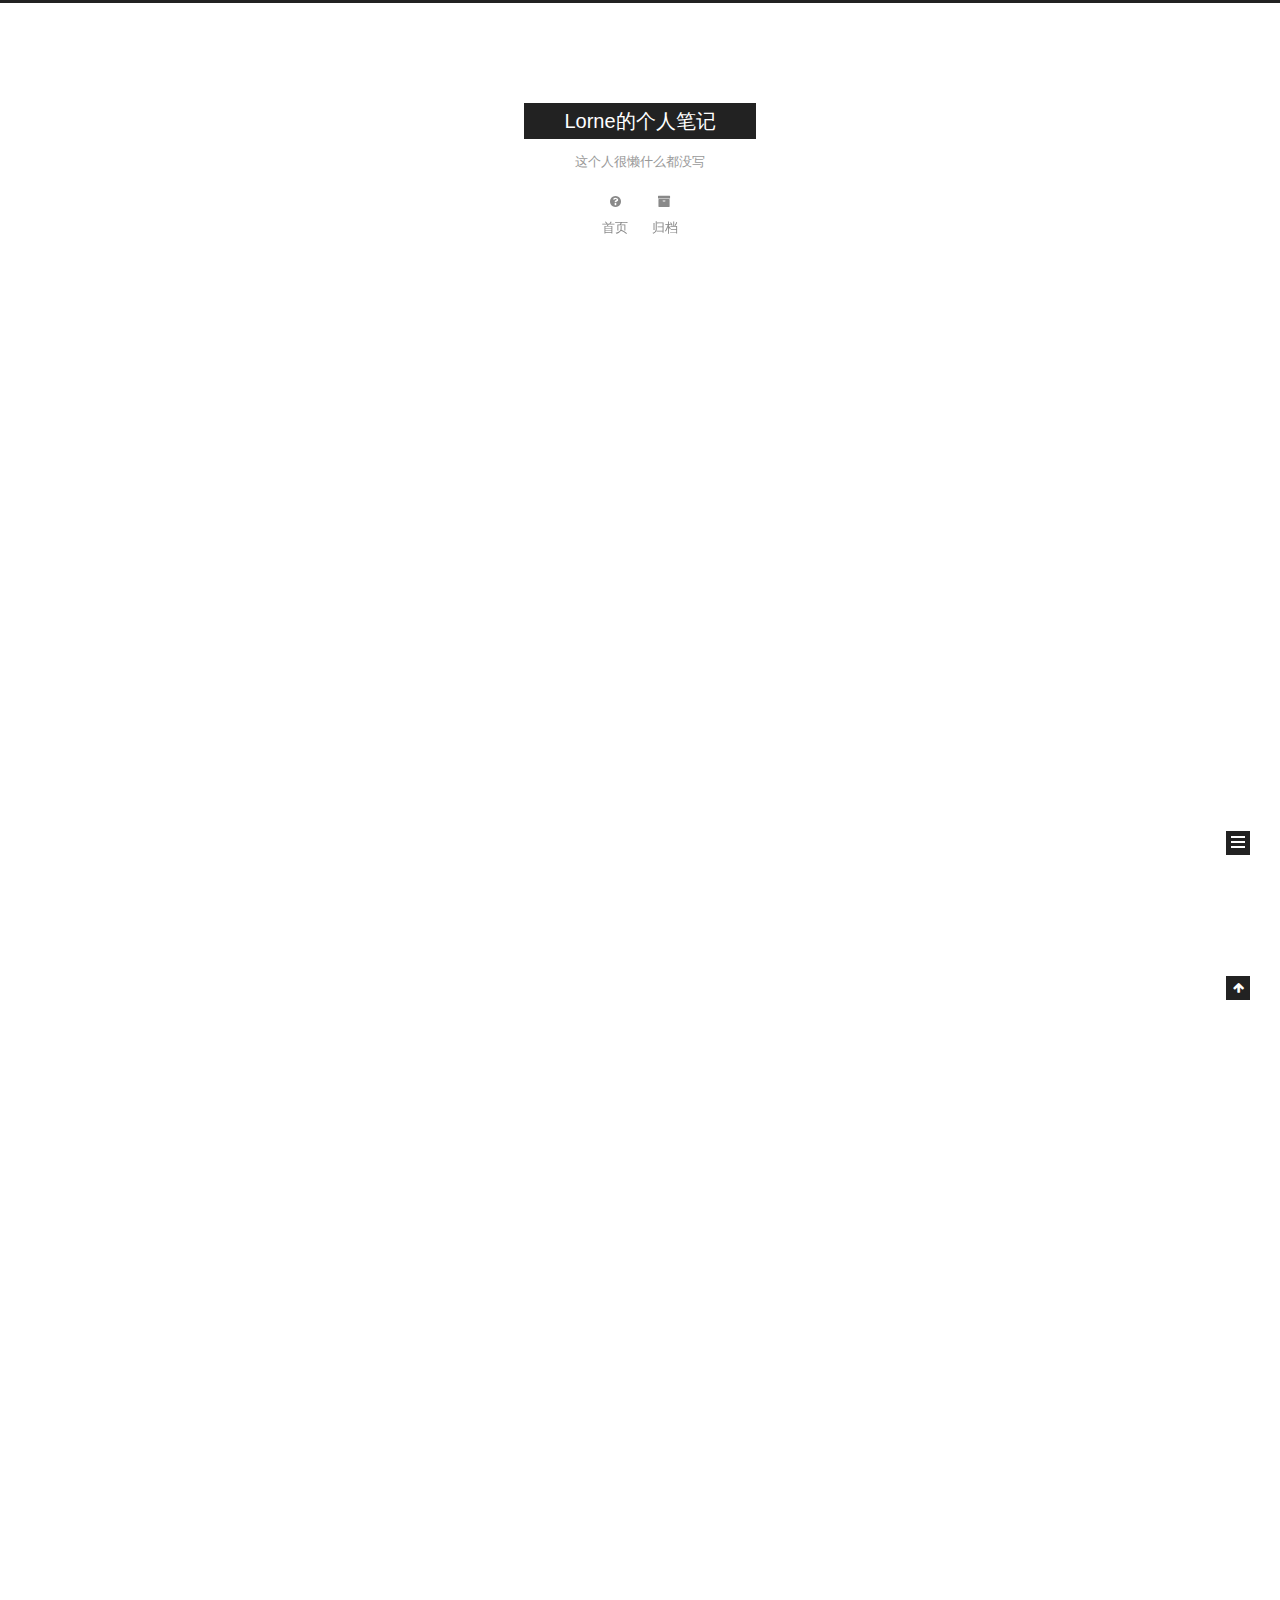
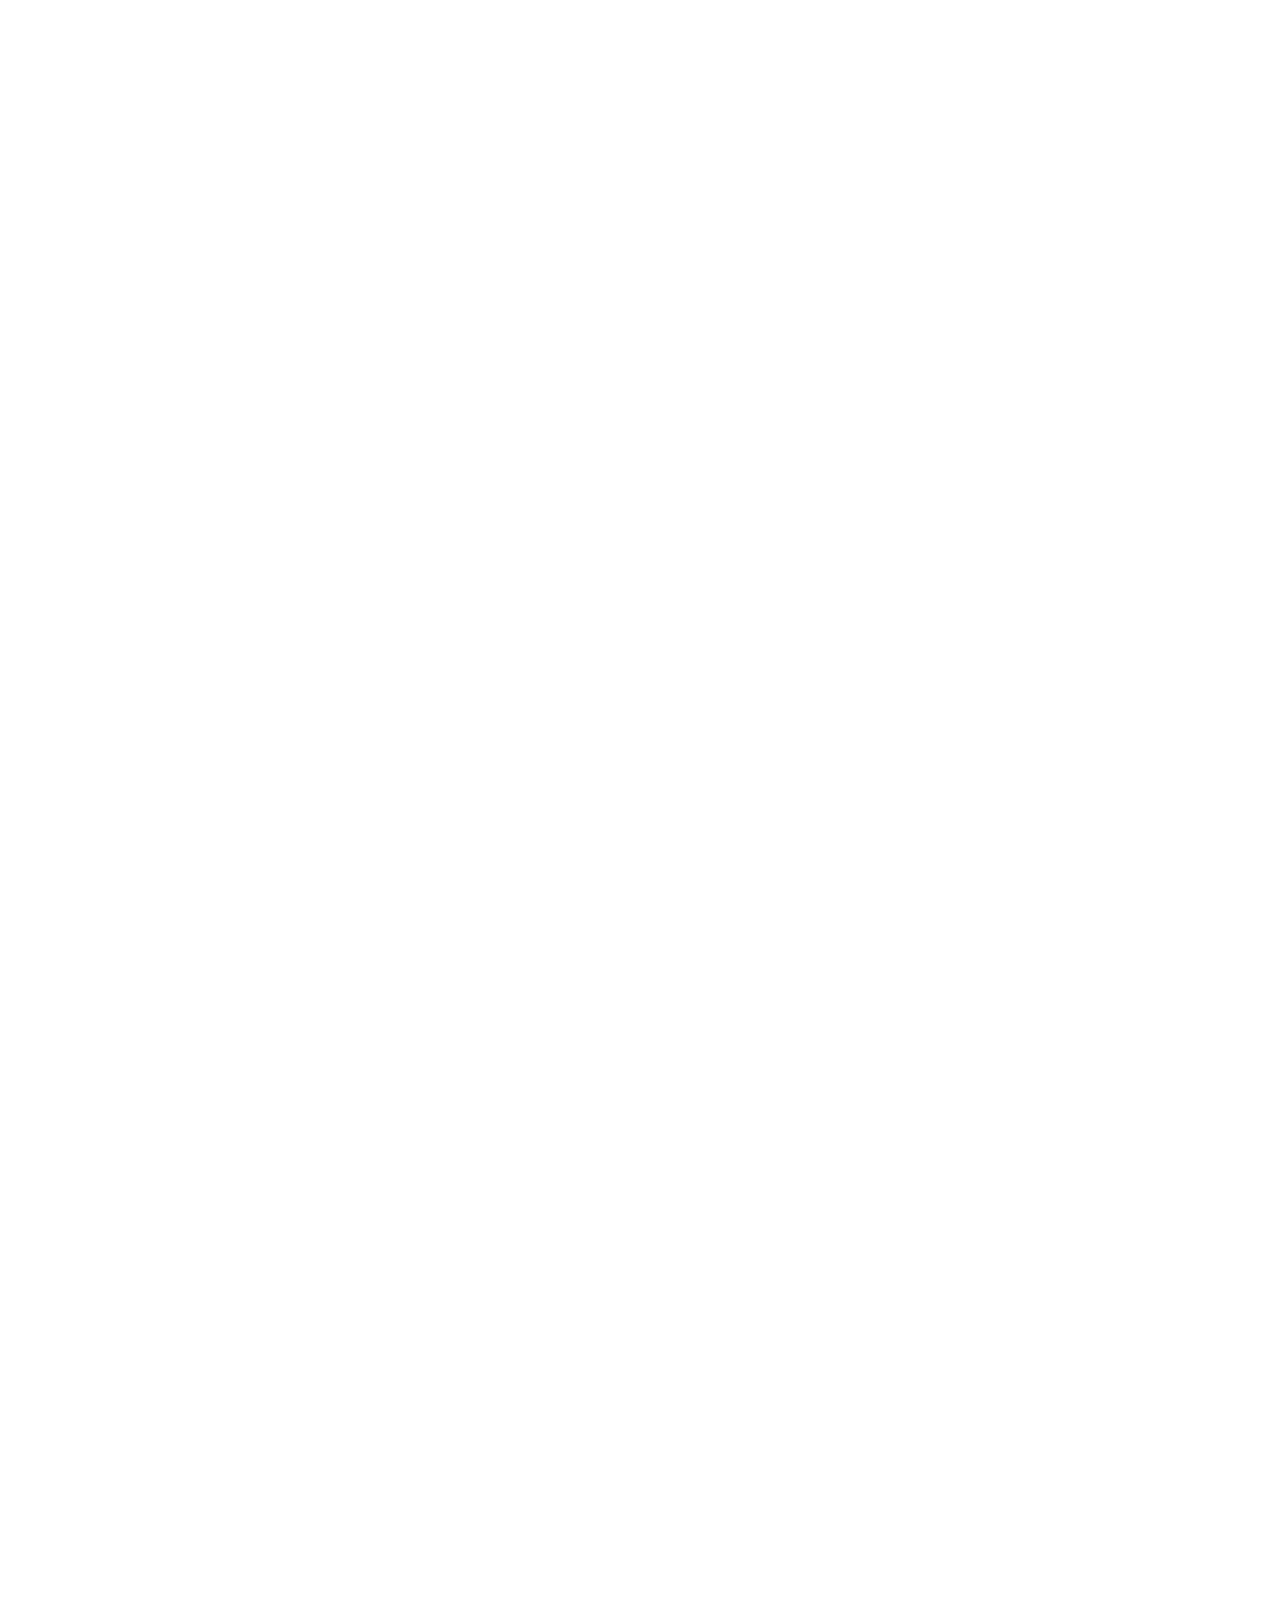
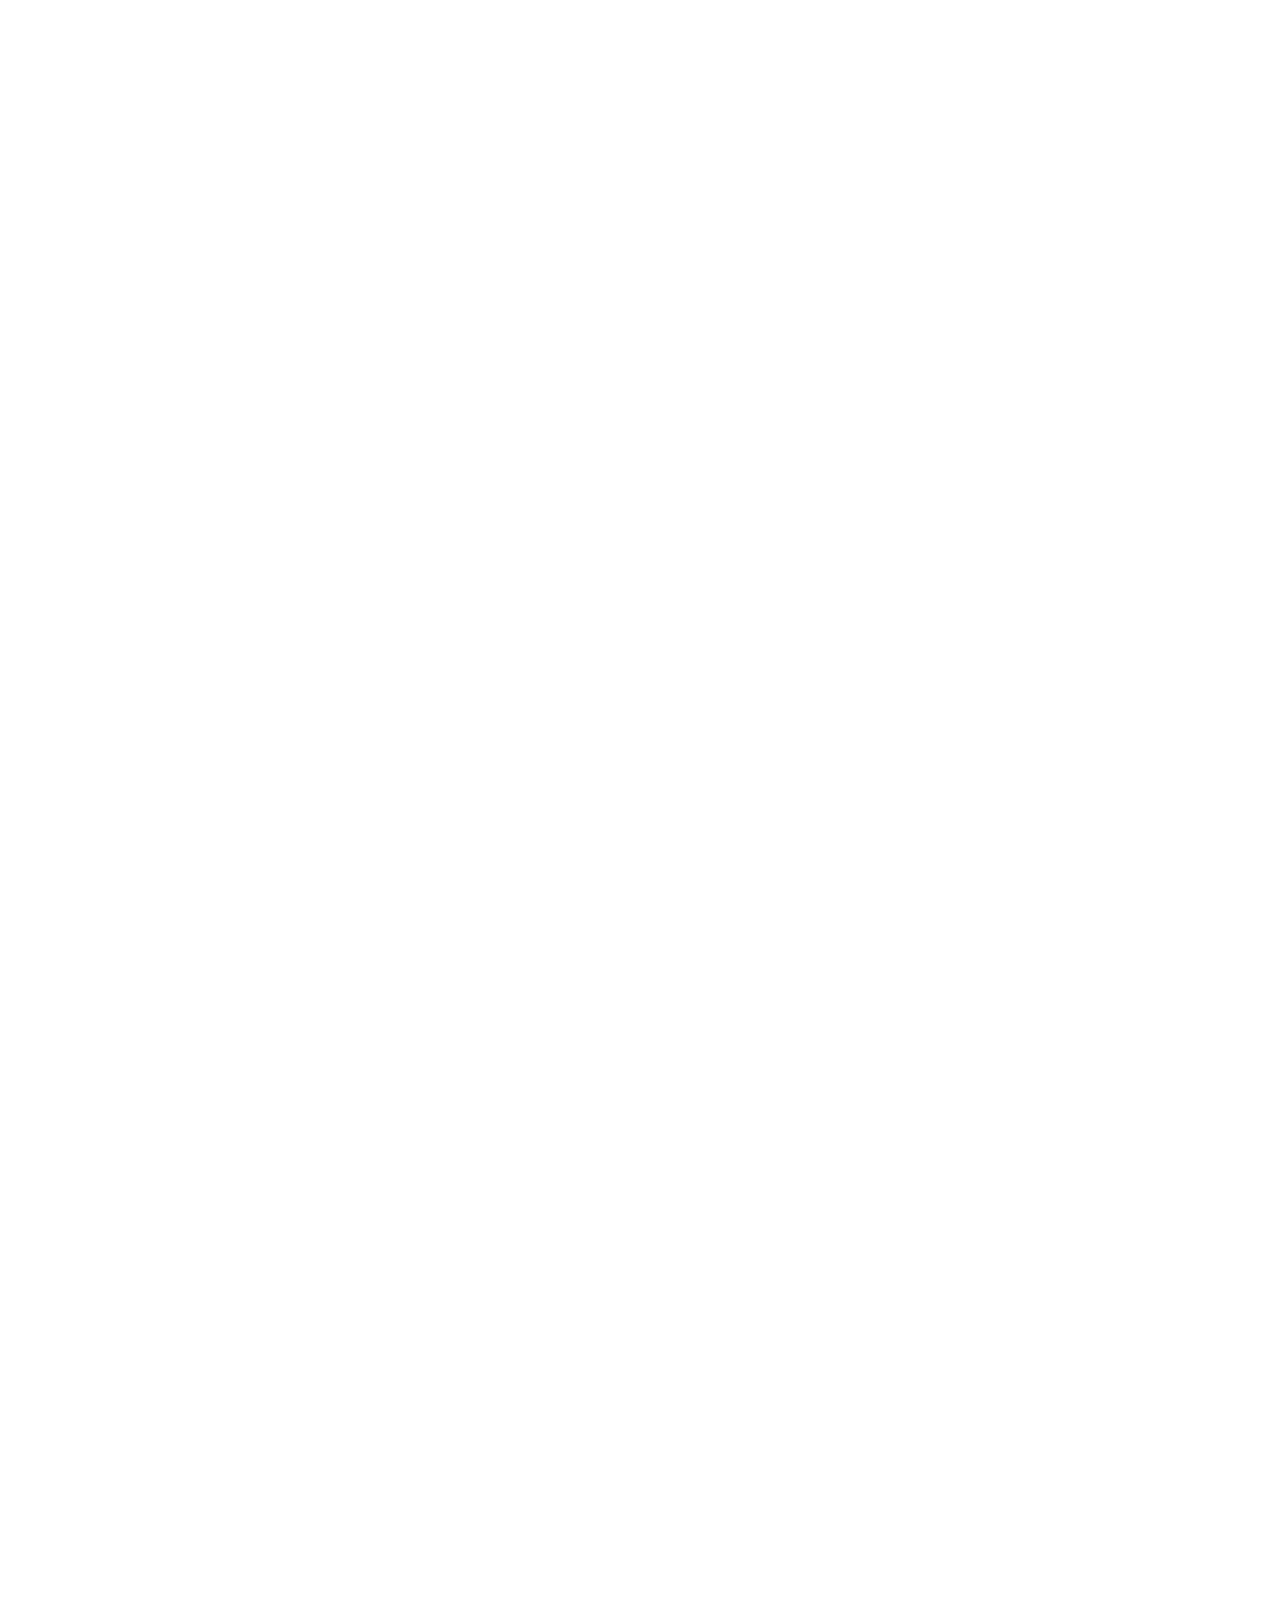
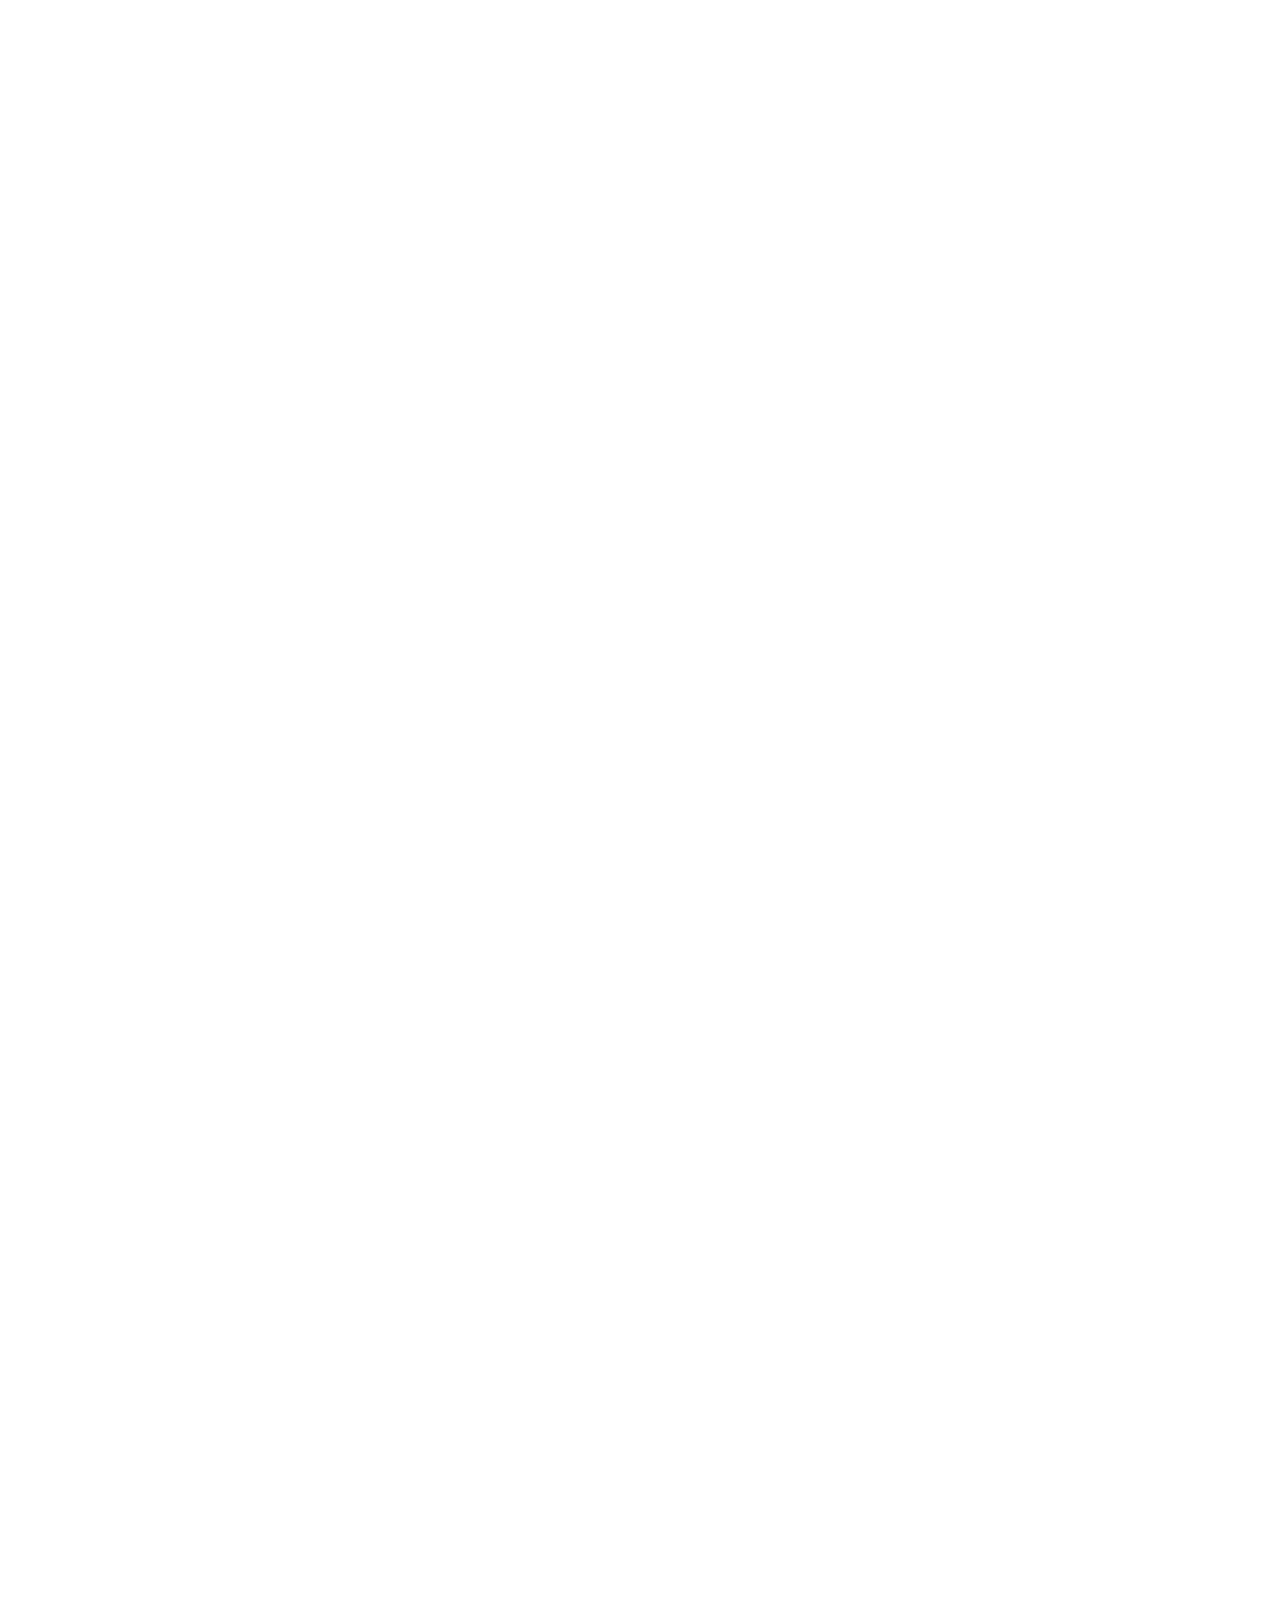
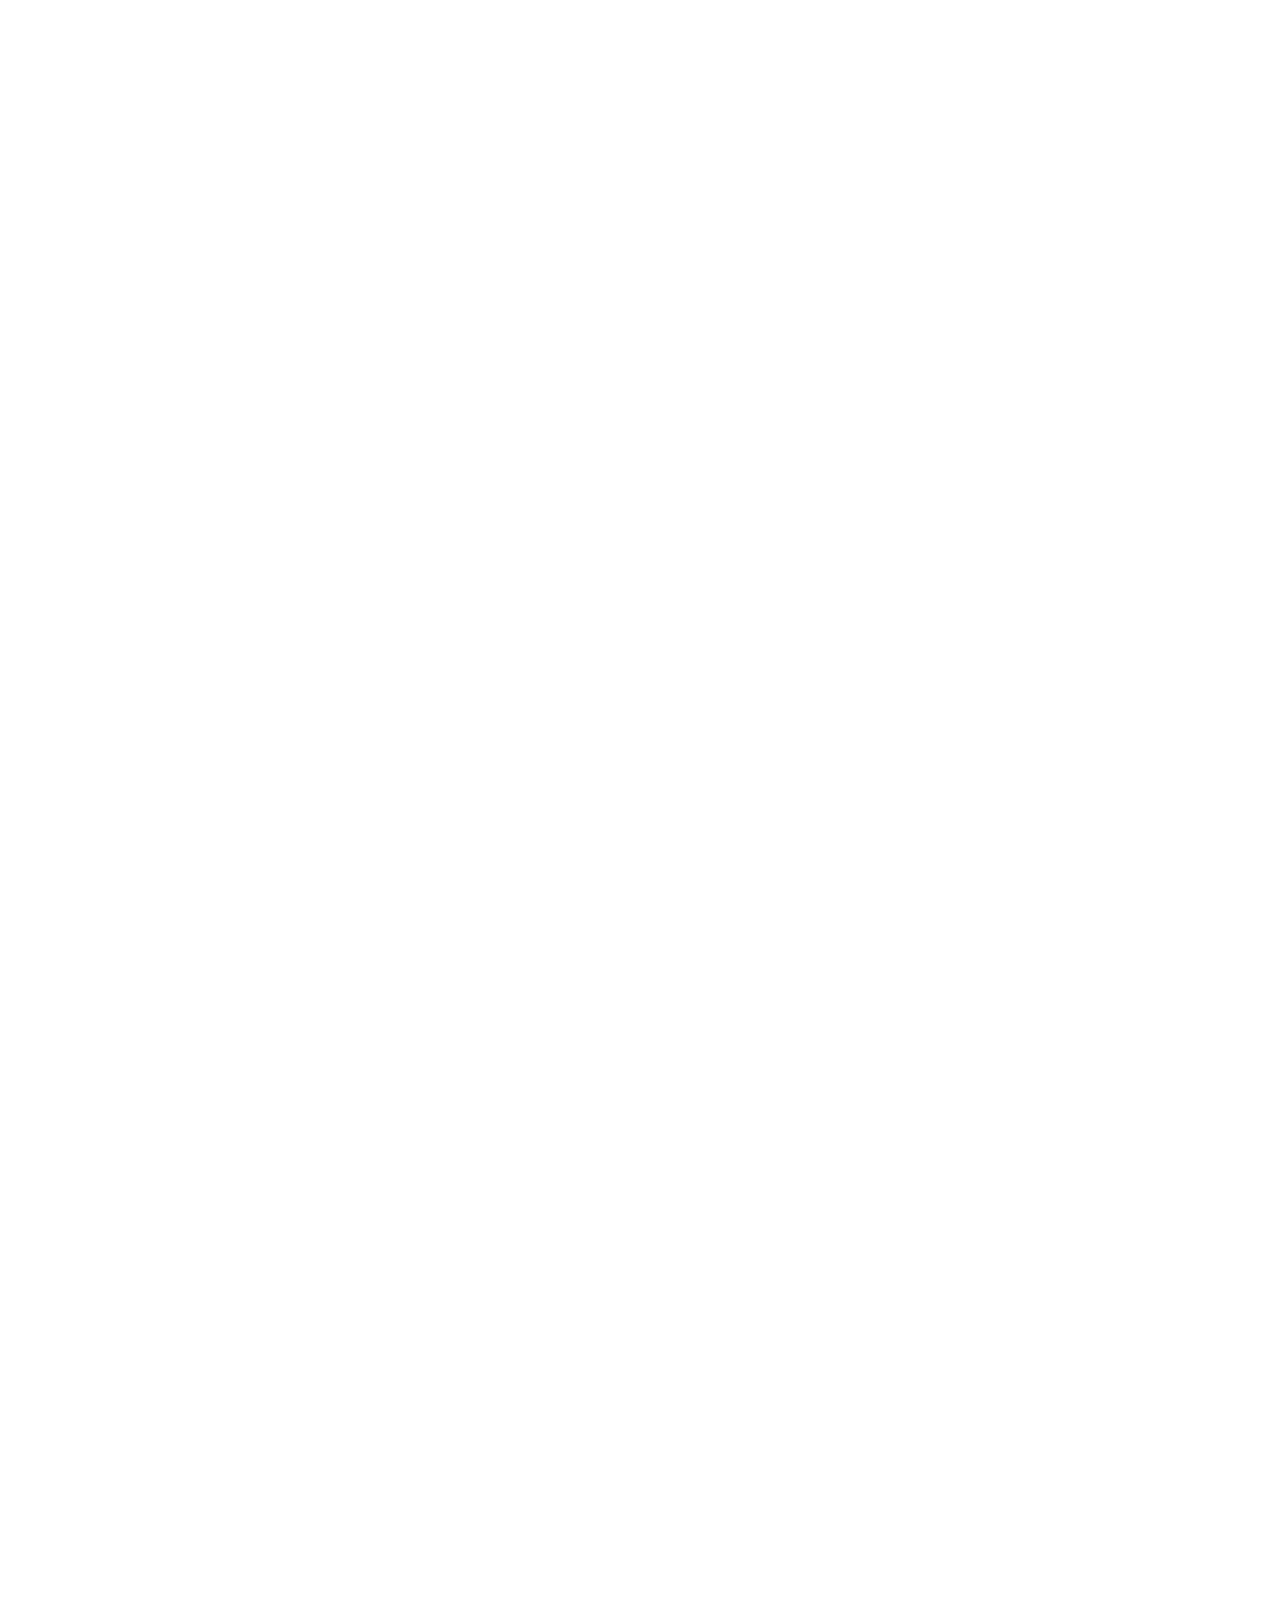
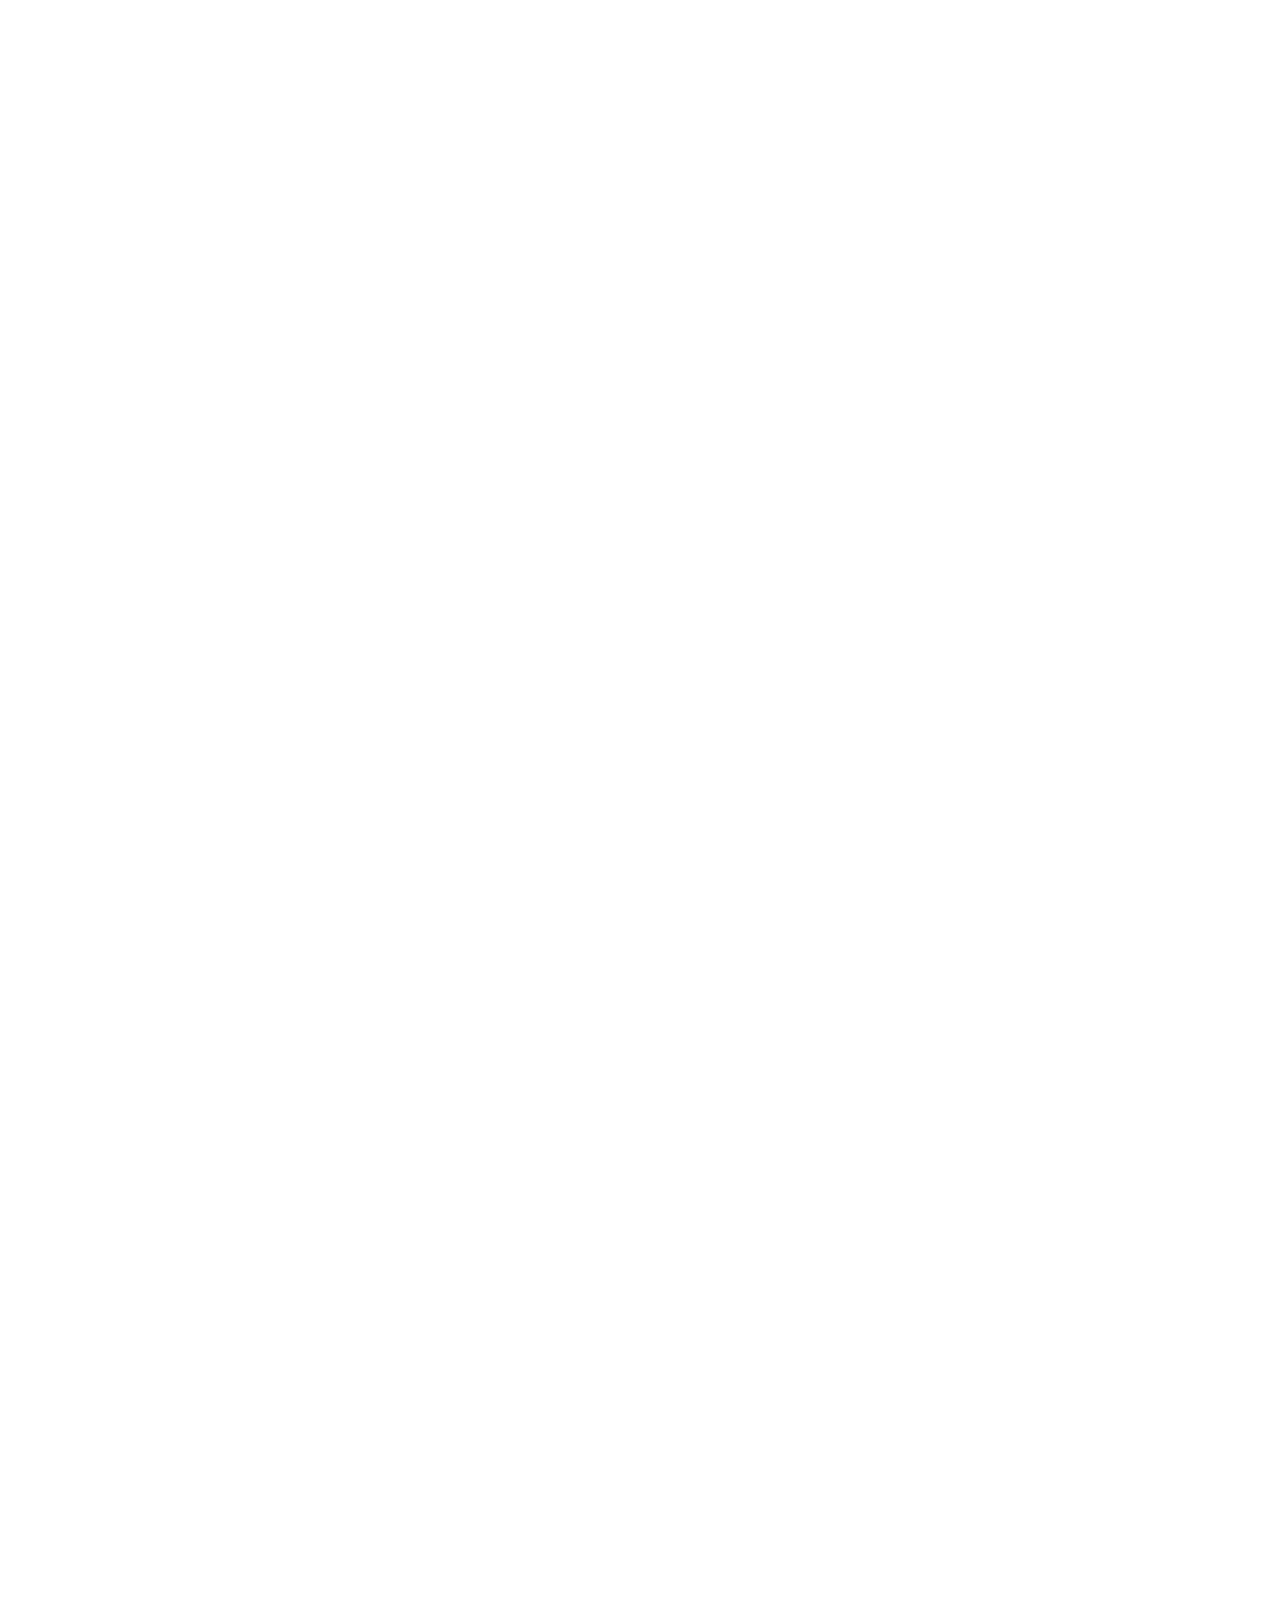
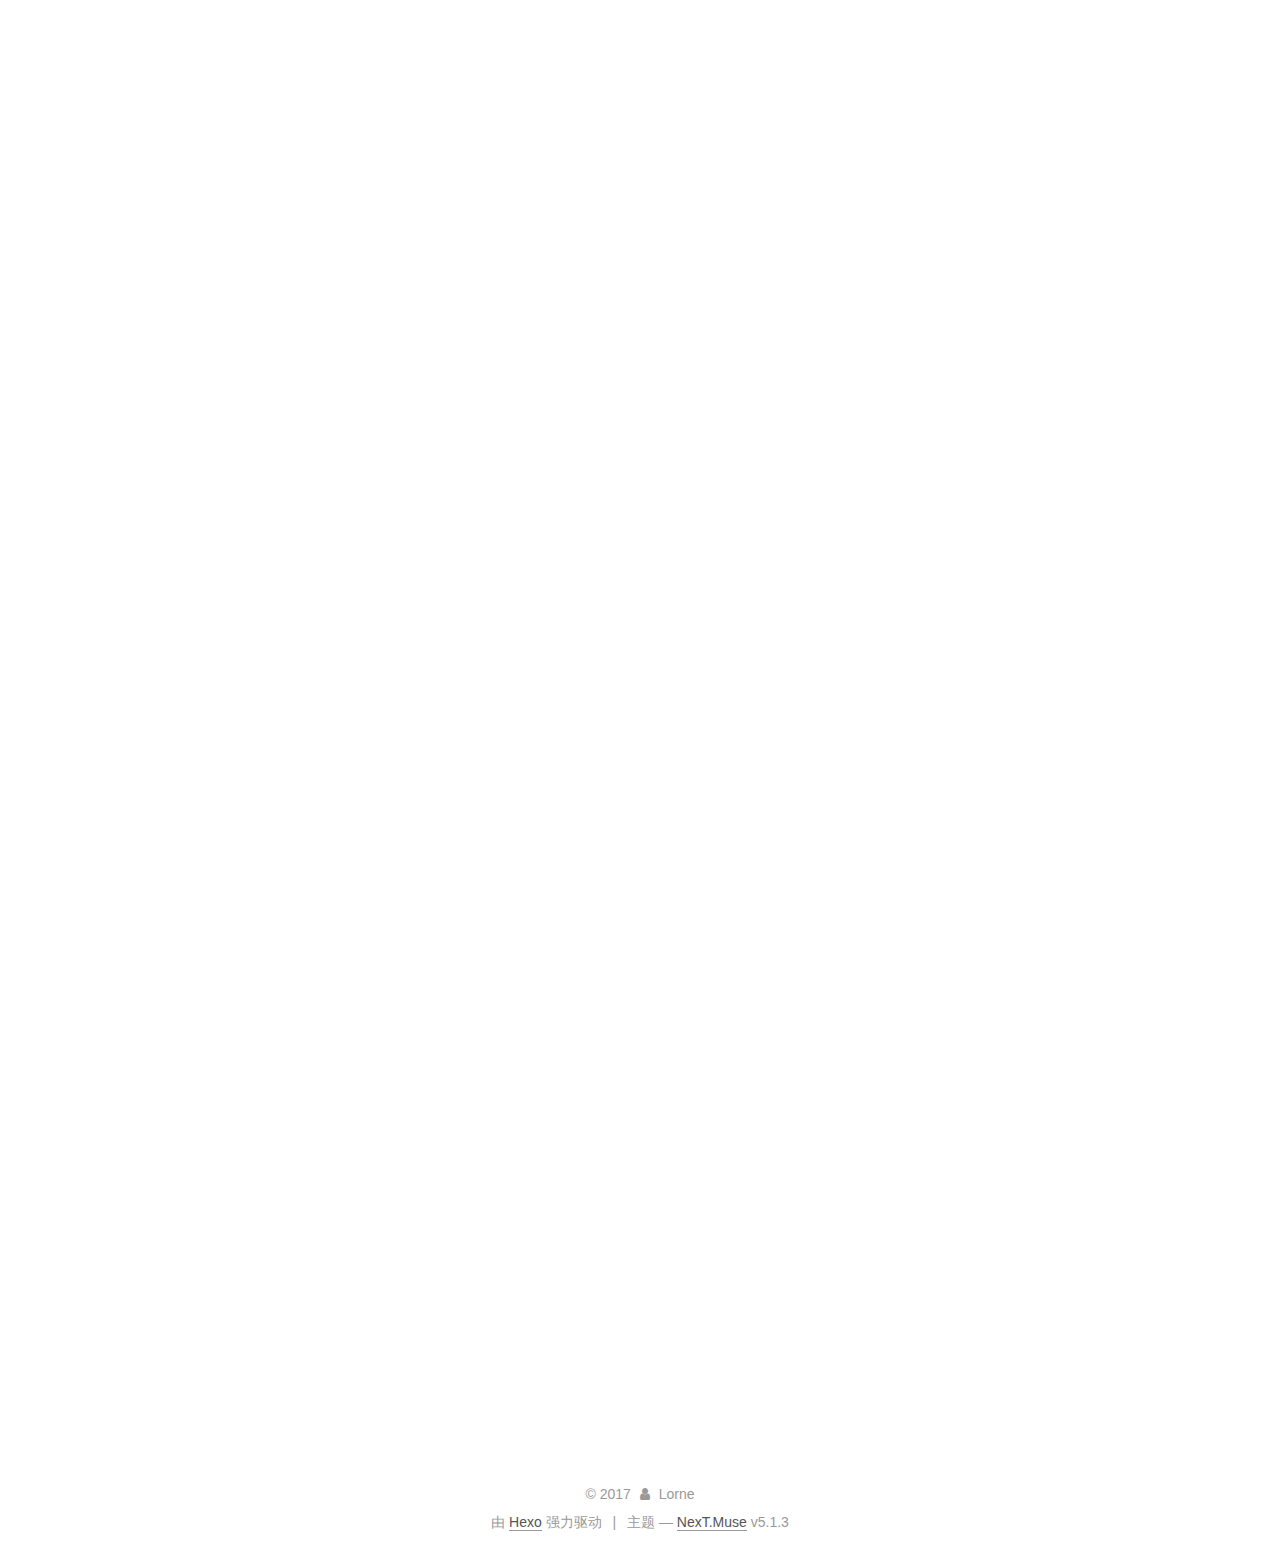
==== commit 41554b1d: "Site updated: 2017-12-12 17:25:31" ====
--- a/index.html
+++ b/index.html
@@ -429,7 +429,7 @@
   
   
   <div class="post-block">
-    <link itemprop="mainEntityOfPage" href="http://yoursite.com/2017/12/06/iOS多线程整理/">
+    <link itemprop="mainEntityOfPage" href="http://yoursite.com/2017/11/01/iOS多线程整理/">
 
     <span hidden itemprop="author" itemscope itemtype="http://schema.org/Person">
       <meta itemprop="name" content="Lorne">
@@ -448,7 +448,7 @@
         
           <h1 class="post-title" itemprop="name headline">
                 
-                <a class="post-title-link" href="/2017/12/06/iOS多线程整理/" itemprop="url">iOS多线程整理</a></h1>
+                <a class="post-title-link" href="/2017/11/01/iOS多线程整理/" itemprop="url">iOS多线程整理</a></h1>
         
 
         <div class="post-meta">
@@ -460,8 +460,8 @@
               
                 <span class="post-meta-item-text">发表于</span>
               
-              <time title="创建于" itemprop="dateCreated datePublished" datetime="2017-12-06T12:09:05+08:00">
-                2017-12-06
+              <time title="创建于" itemprop="dateCreated datePublished" datetime="2017-11-01T19:12:22+08:00">
+                2017-11-01
               </time>
             
 
--- a/css/main.css
+++ b/css/main.css
@@ -1822,7 +1822,7 @@
   width: 4px;
   height: 4px;
   border-radius: 50%;
-  background: #fc1617;
+  background: #ffd771;
 }
 .links-of-blogroll {
   font-size: 13px;
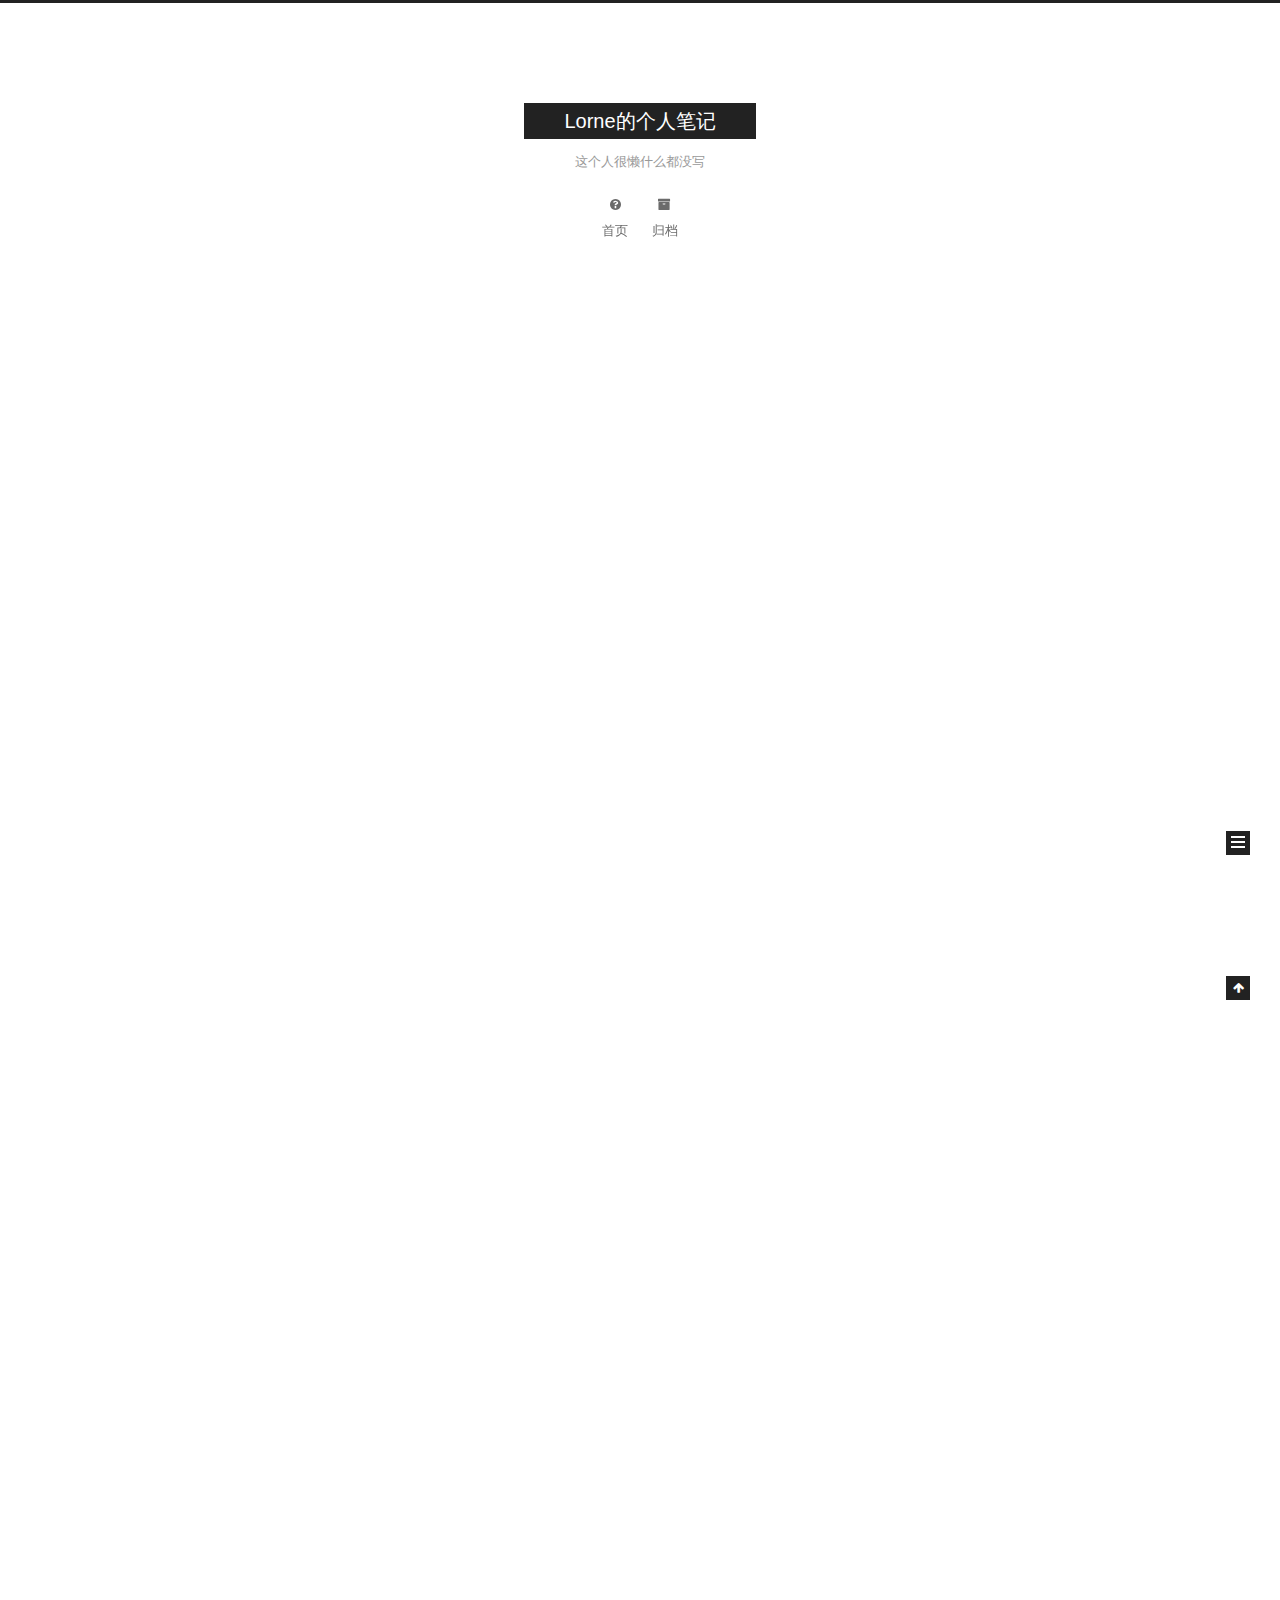
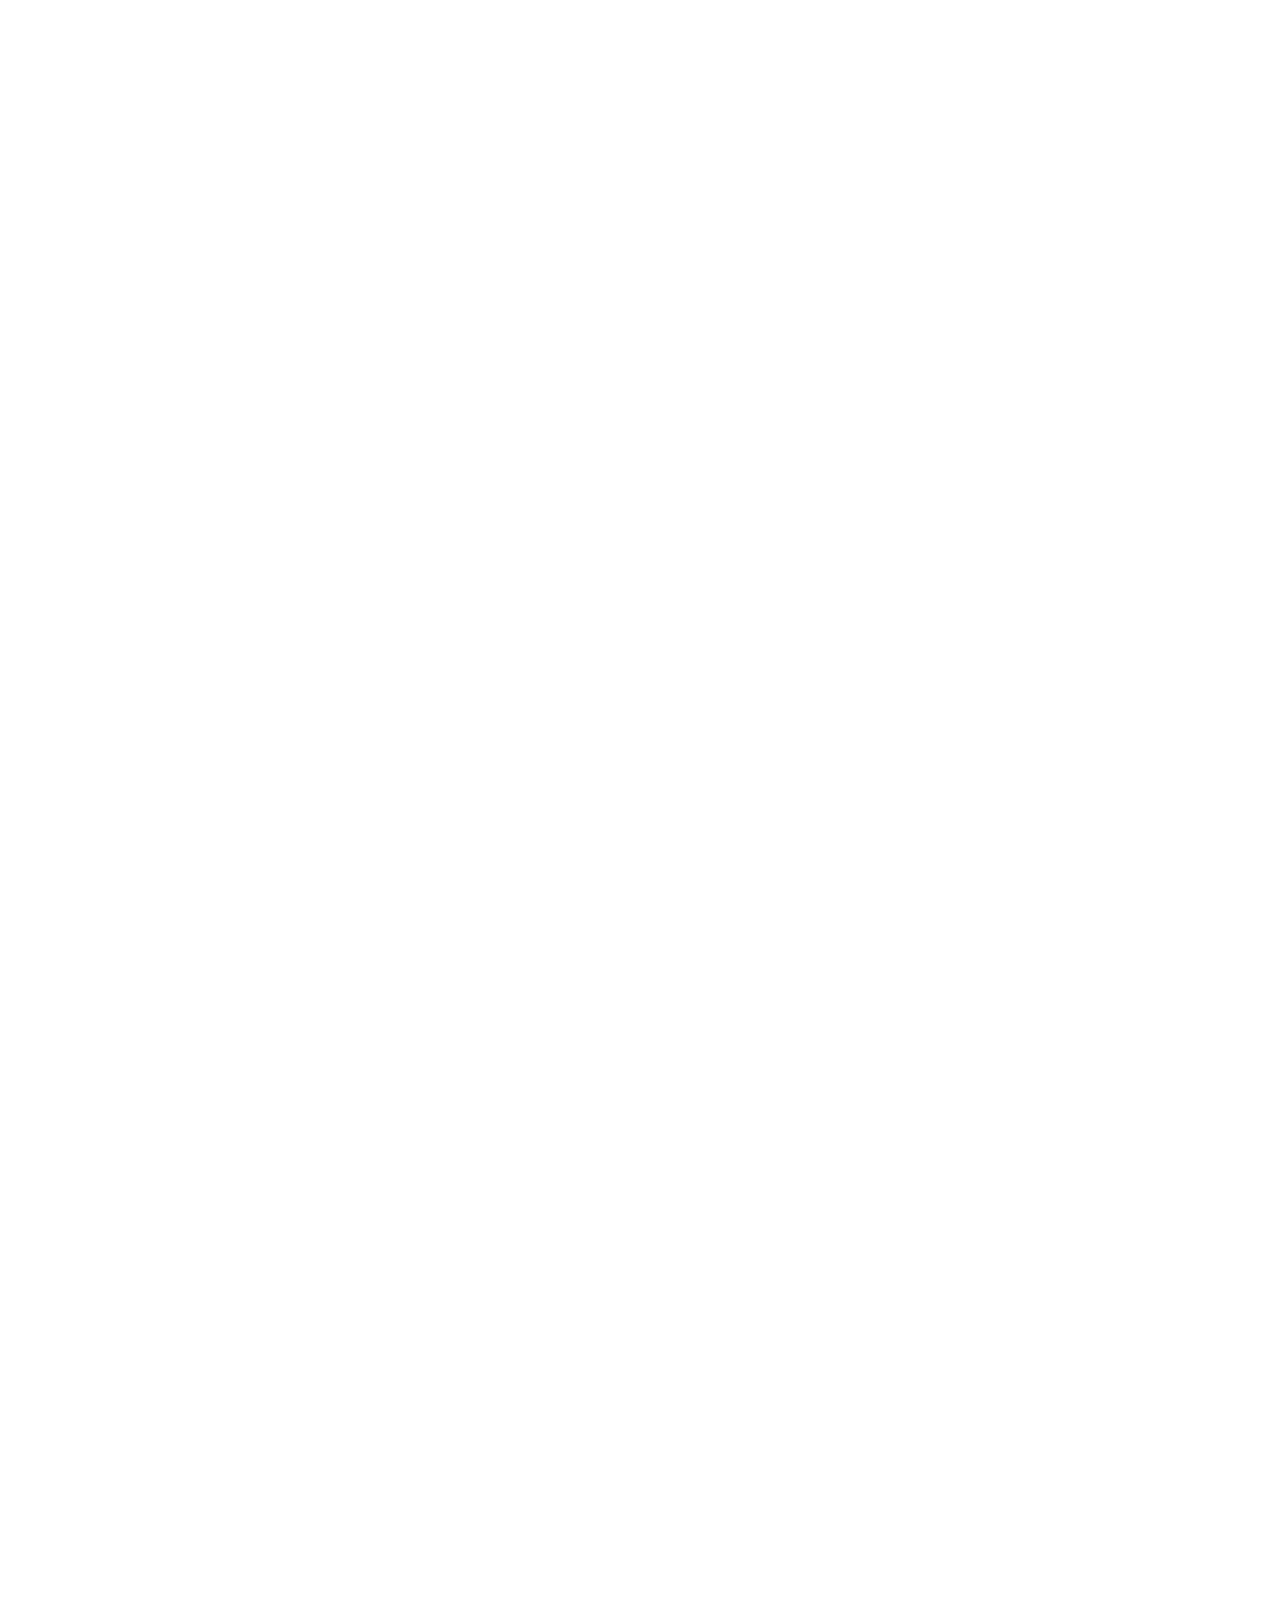
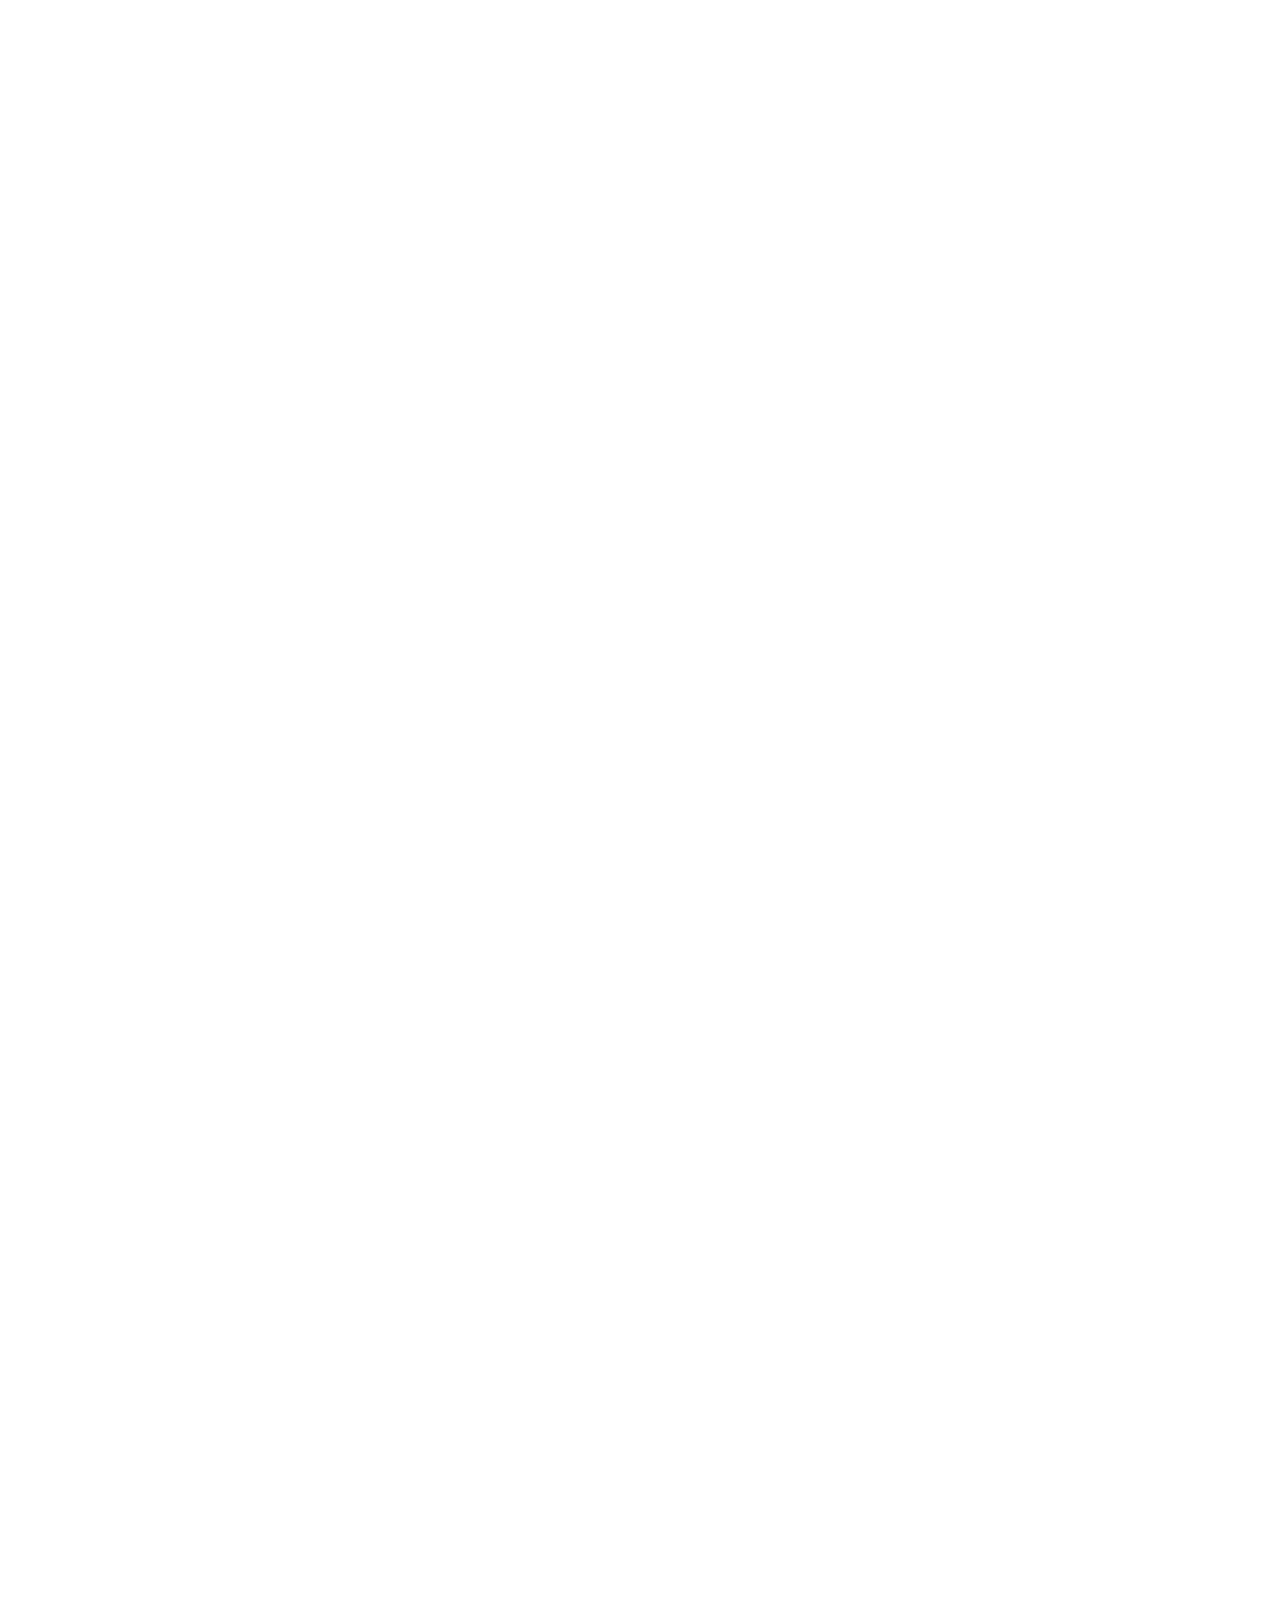
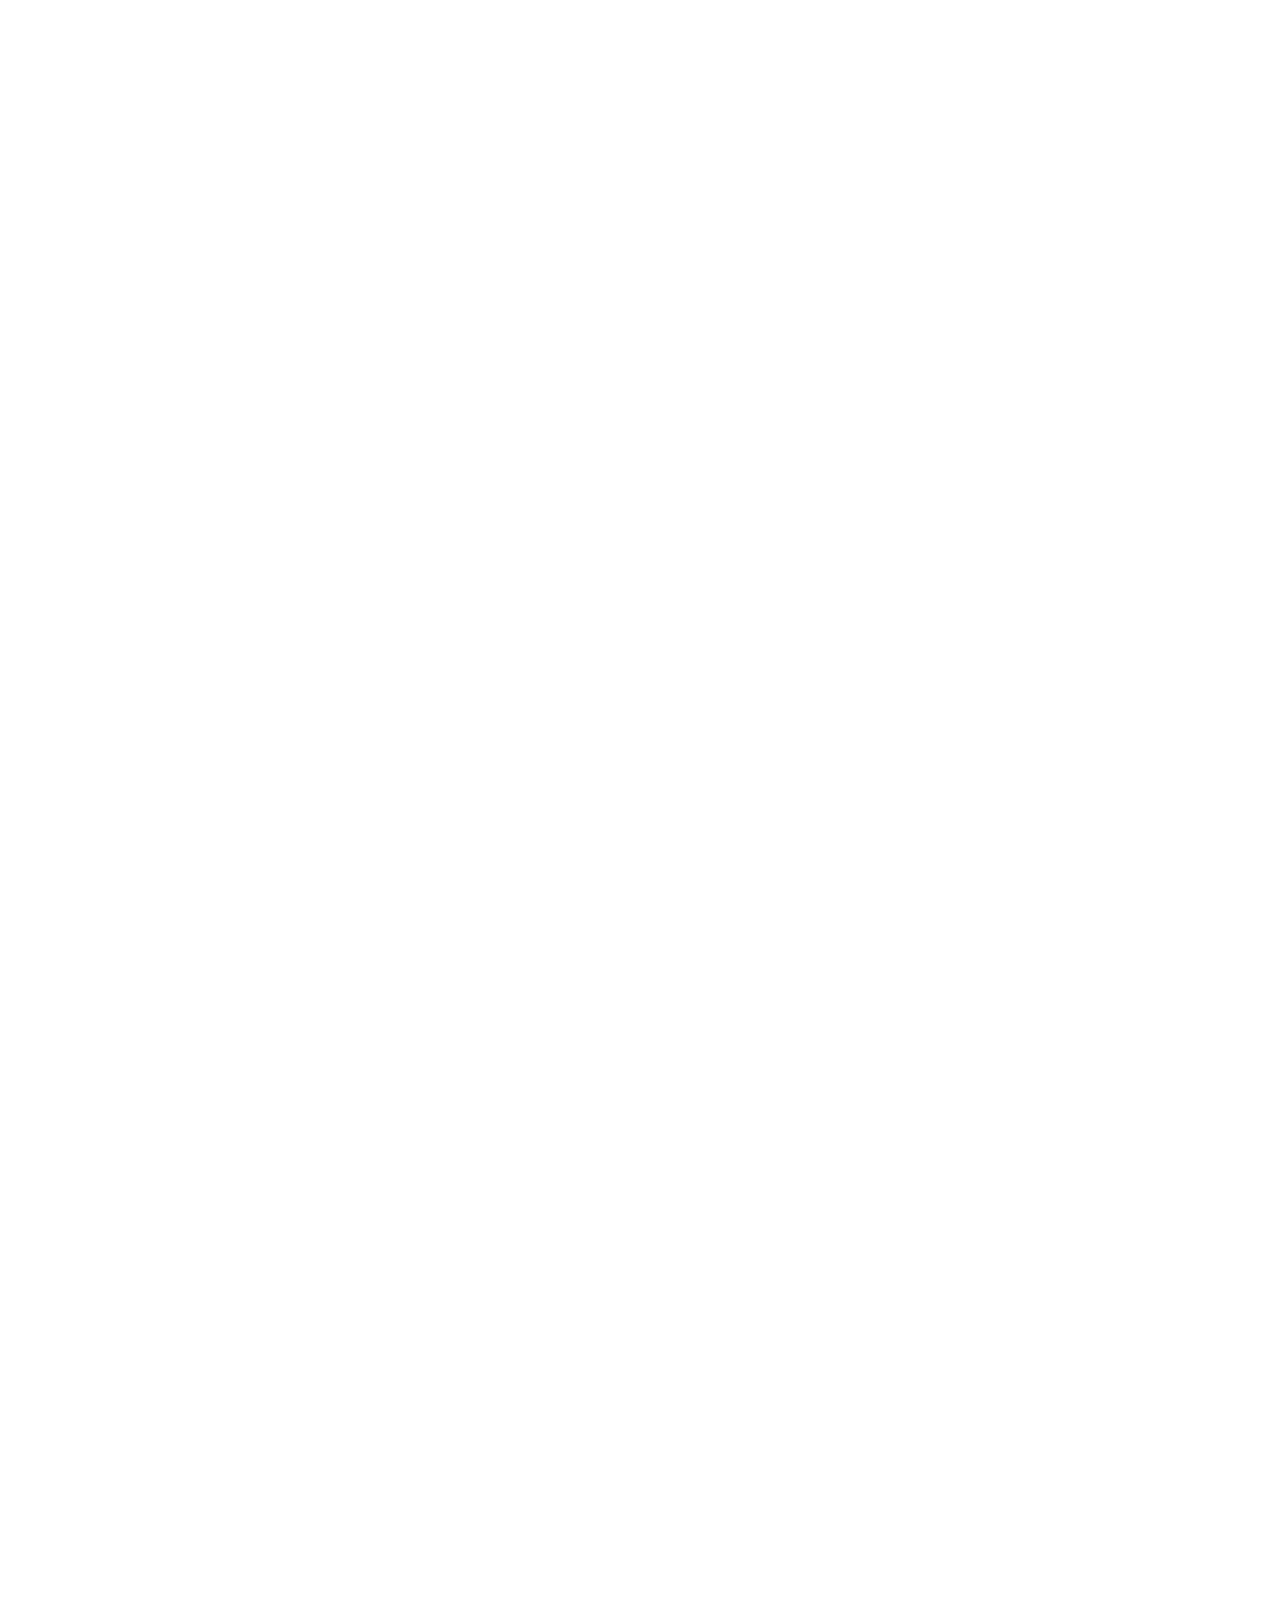
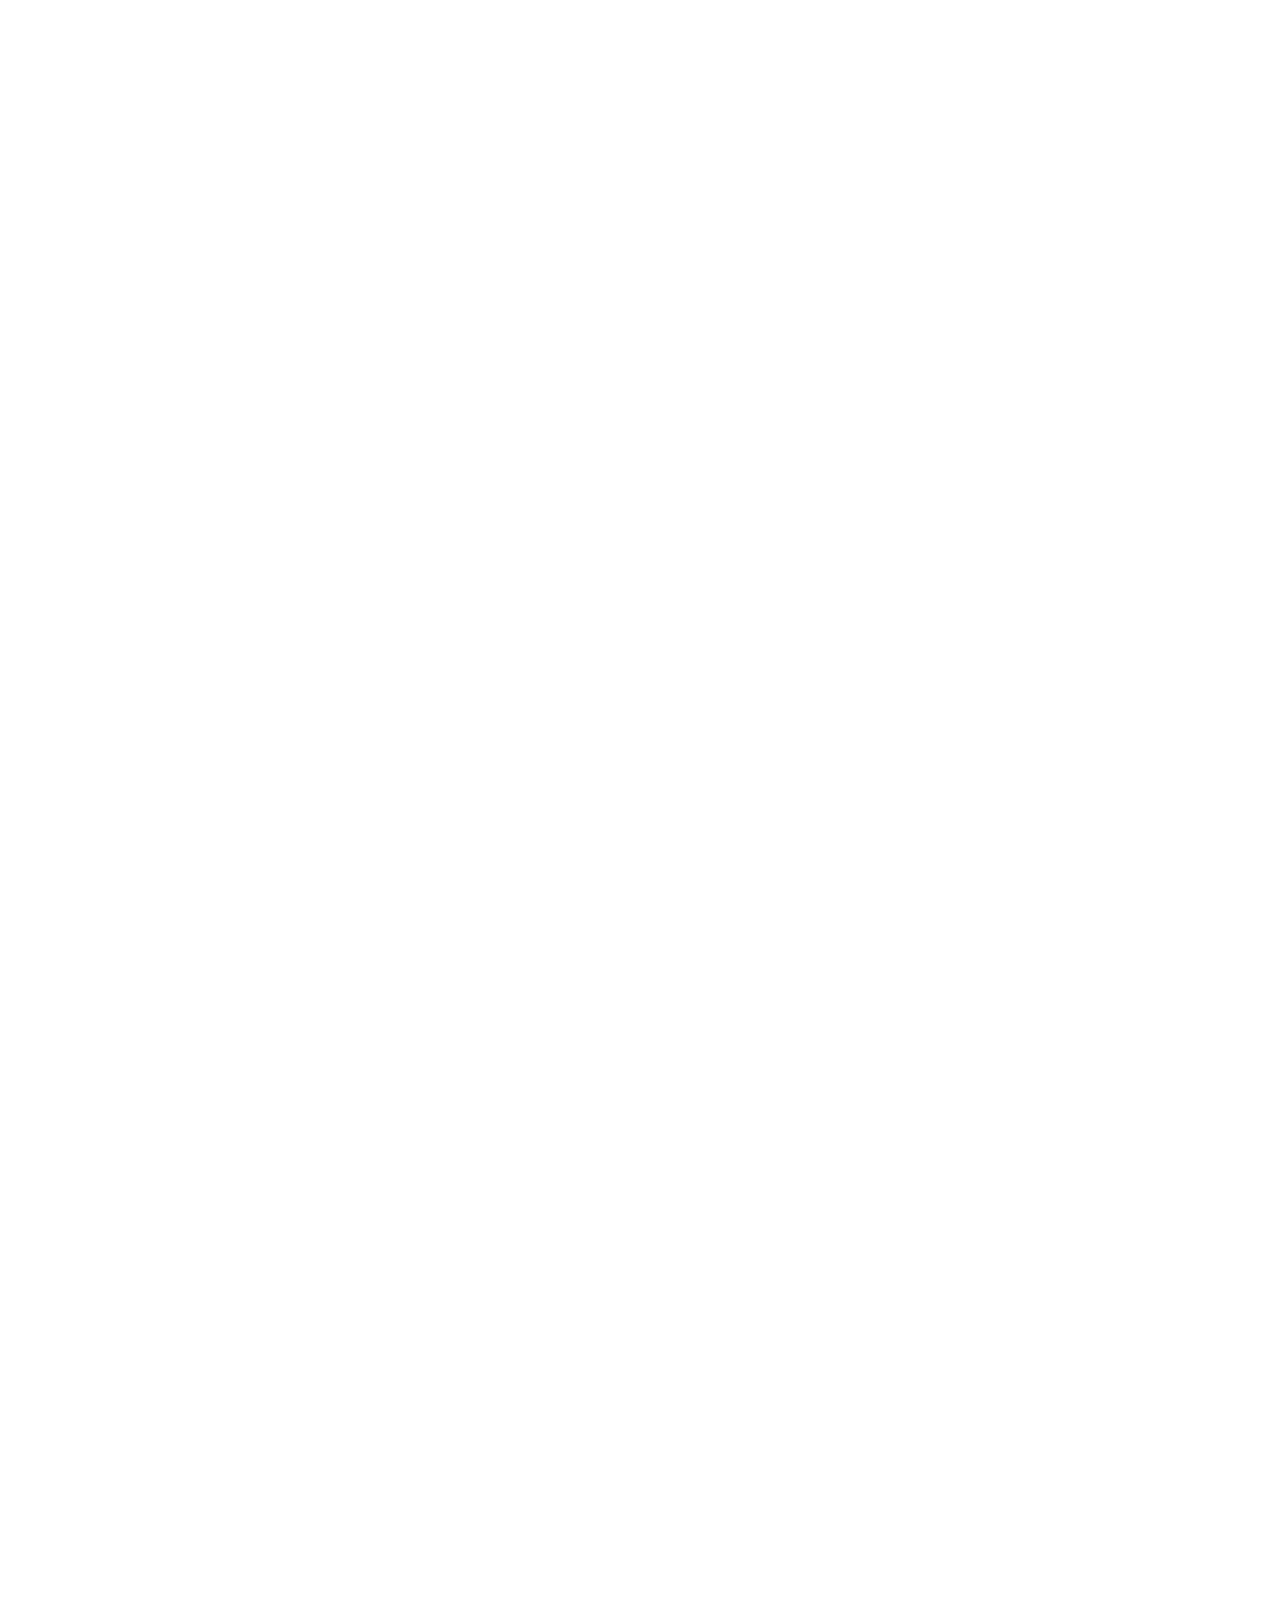
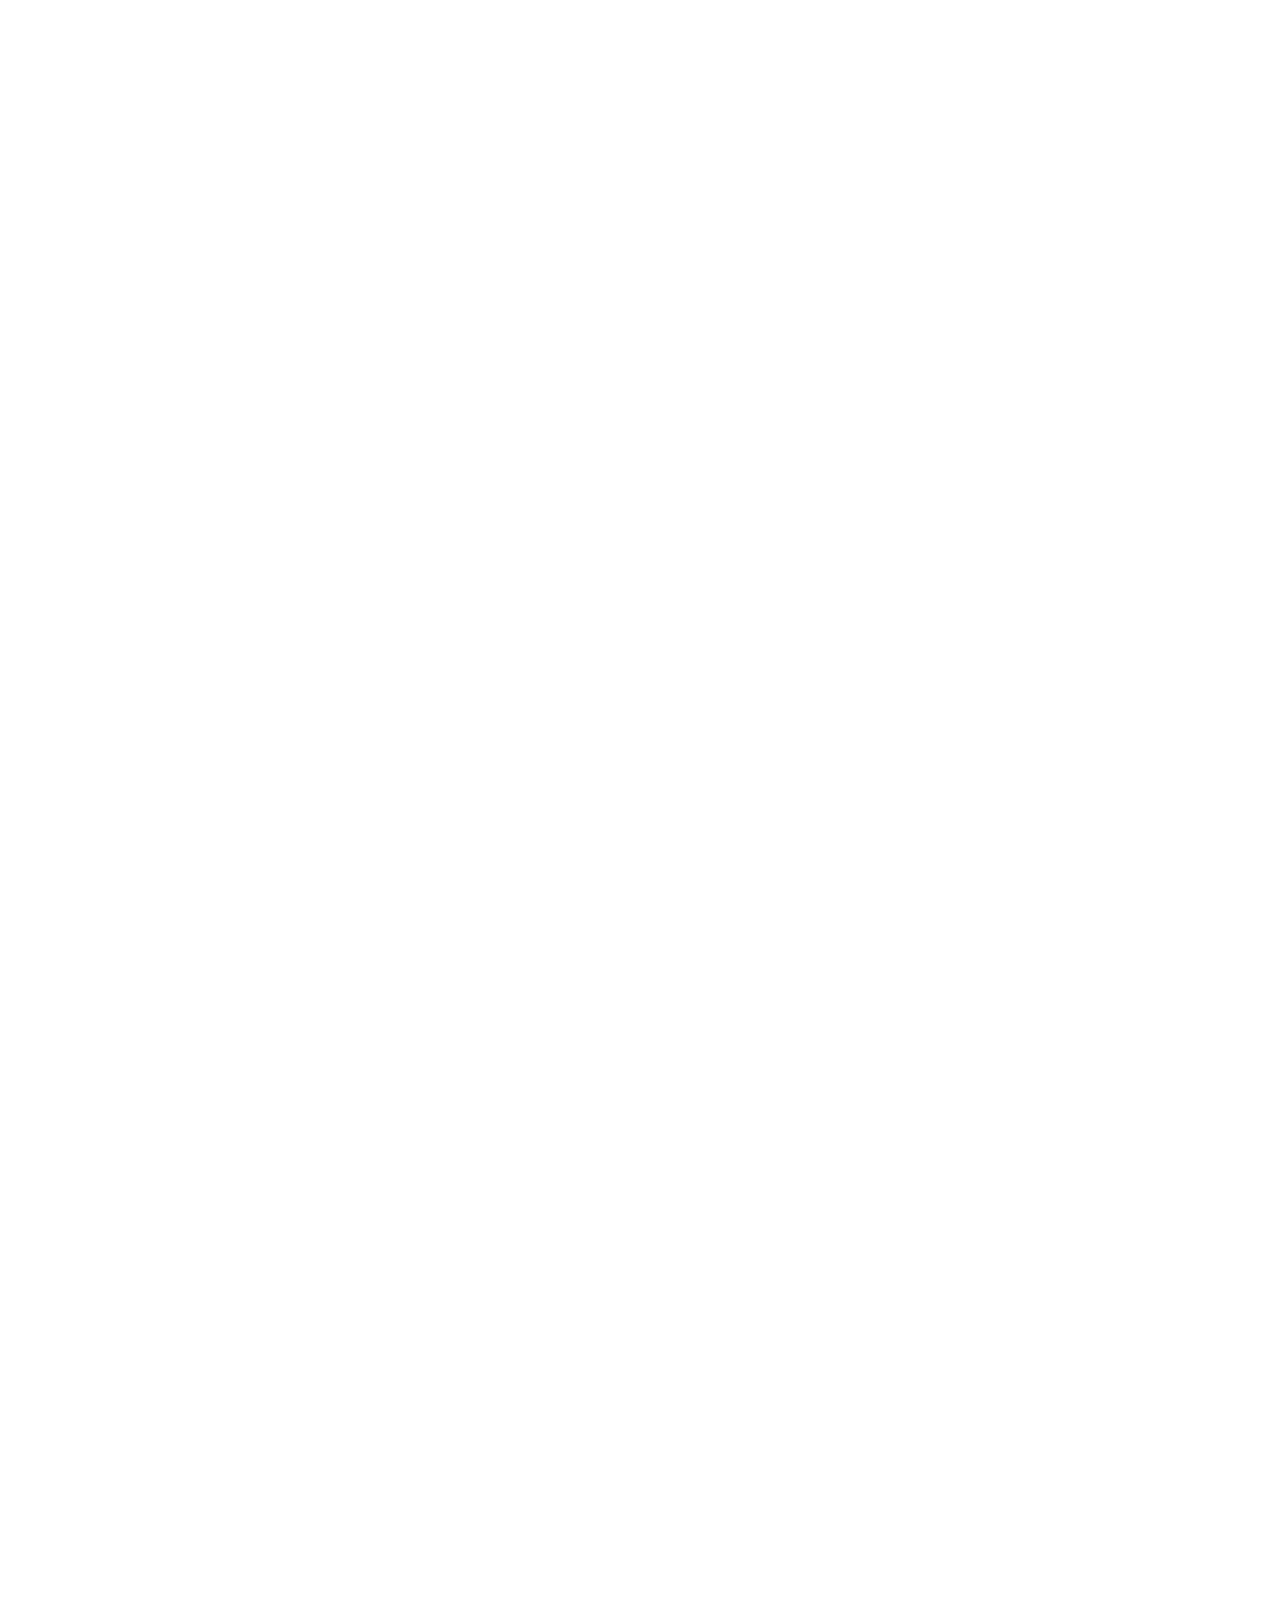
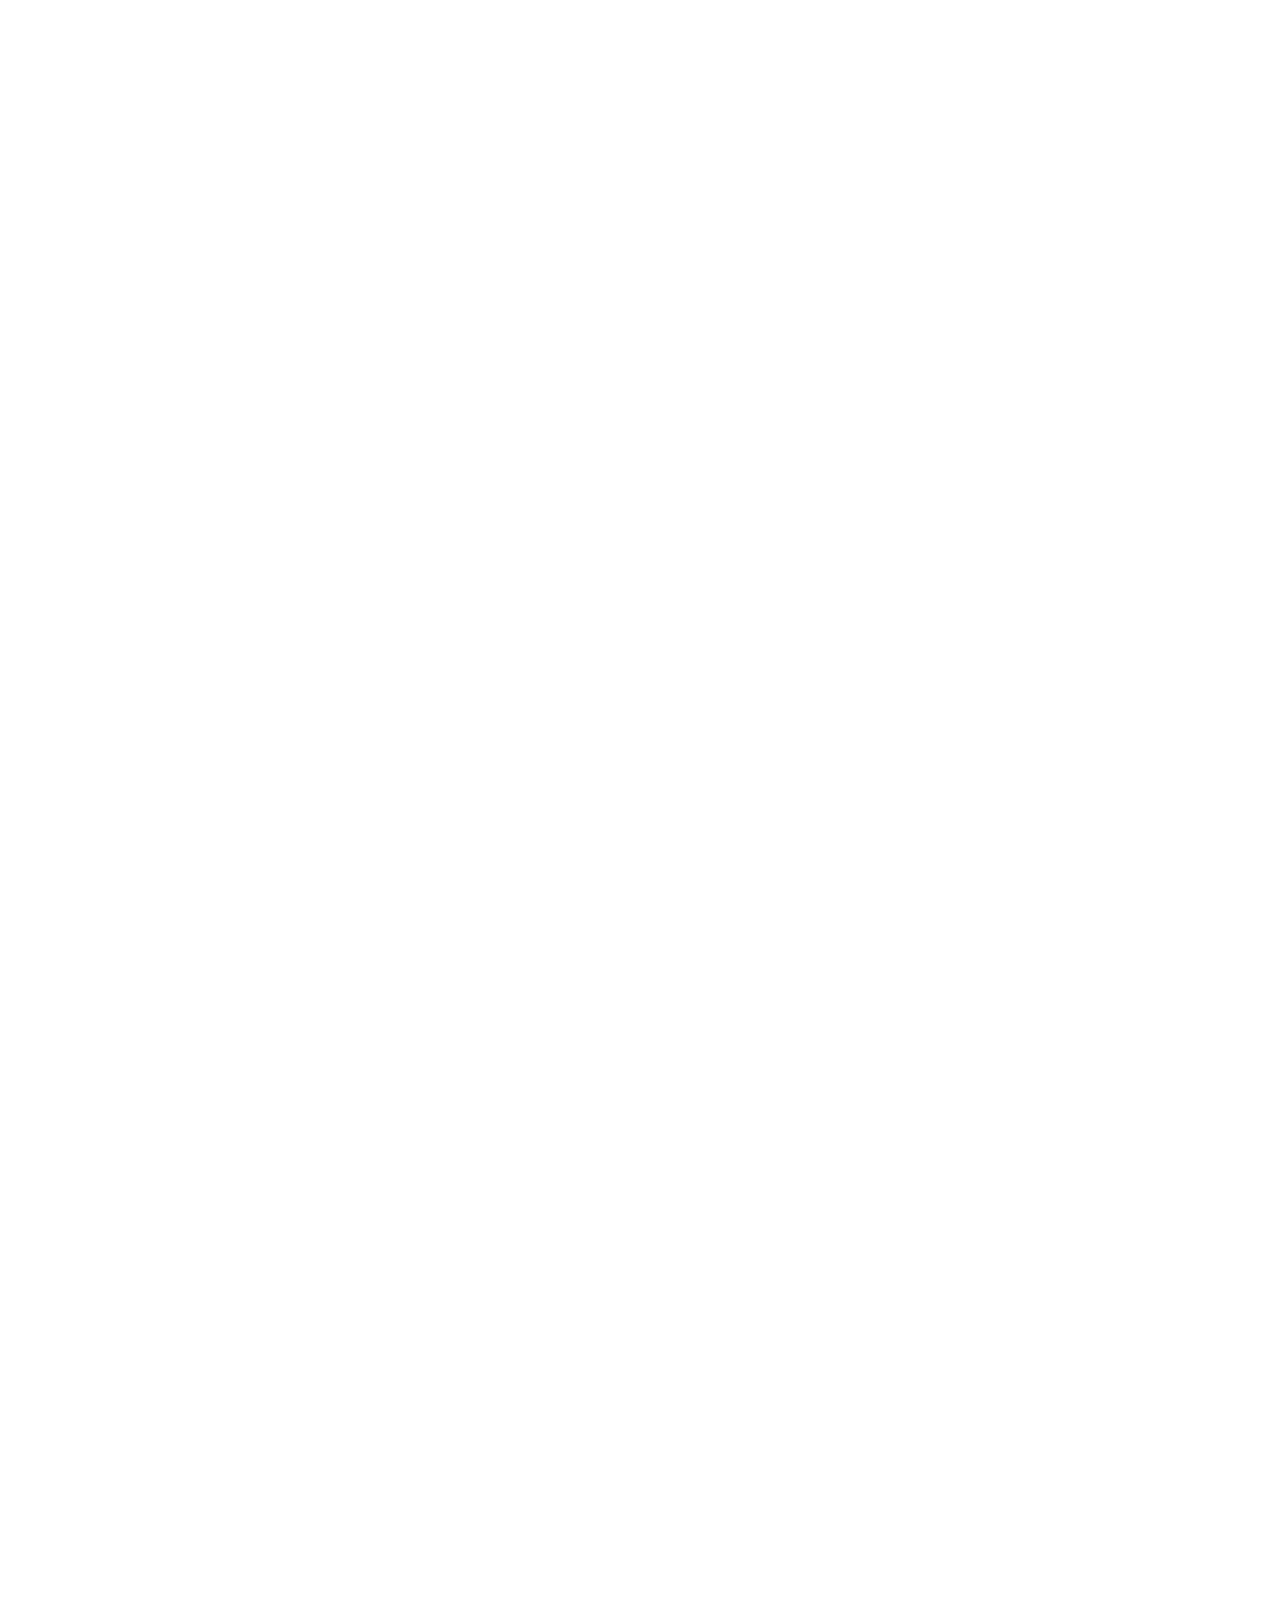
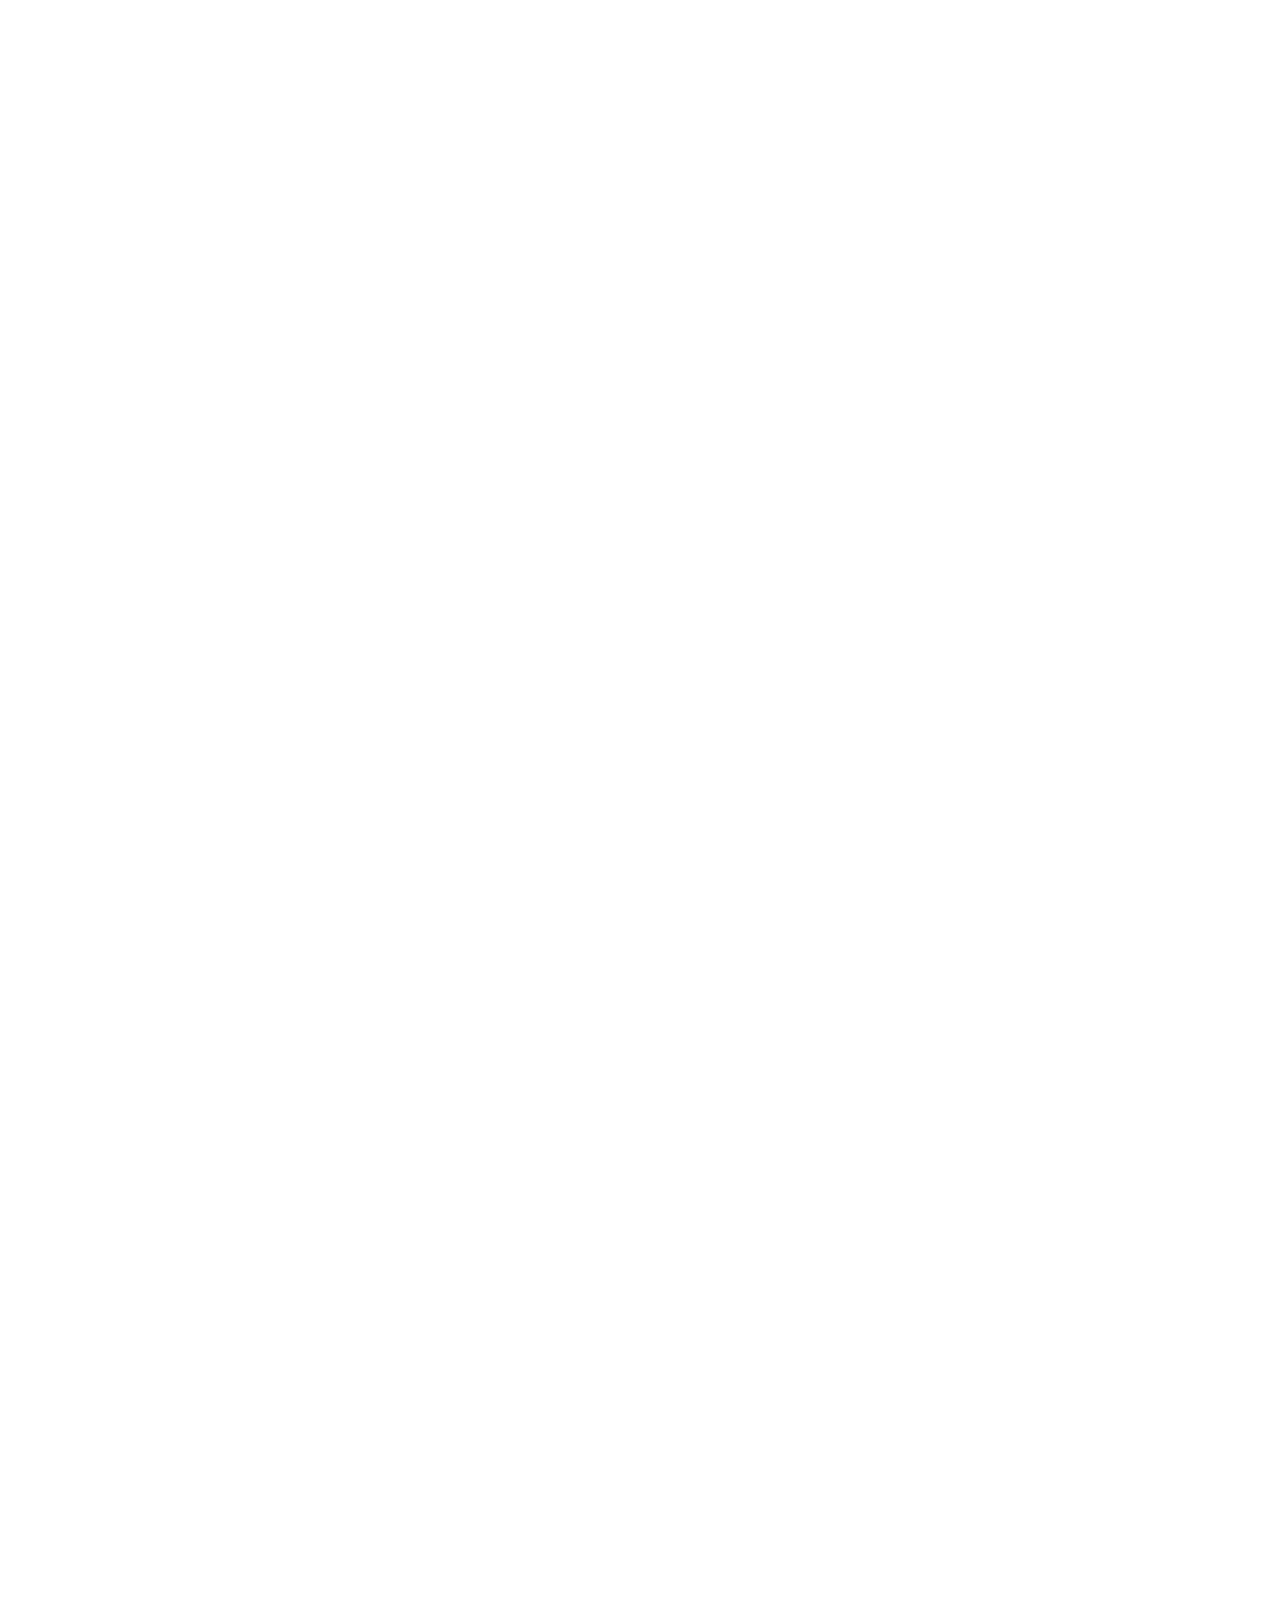
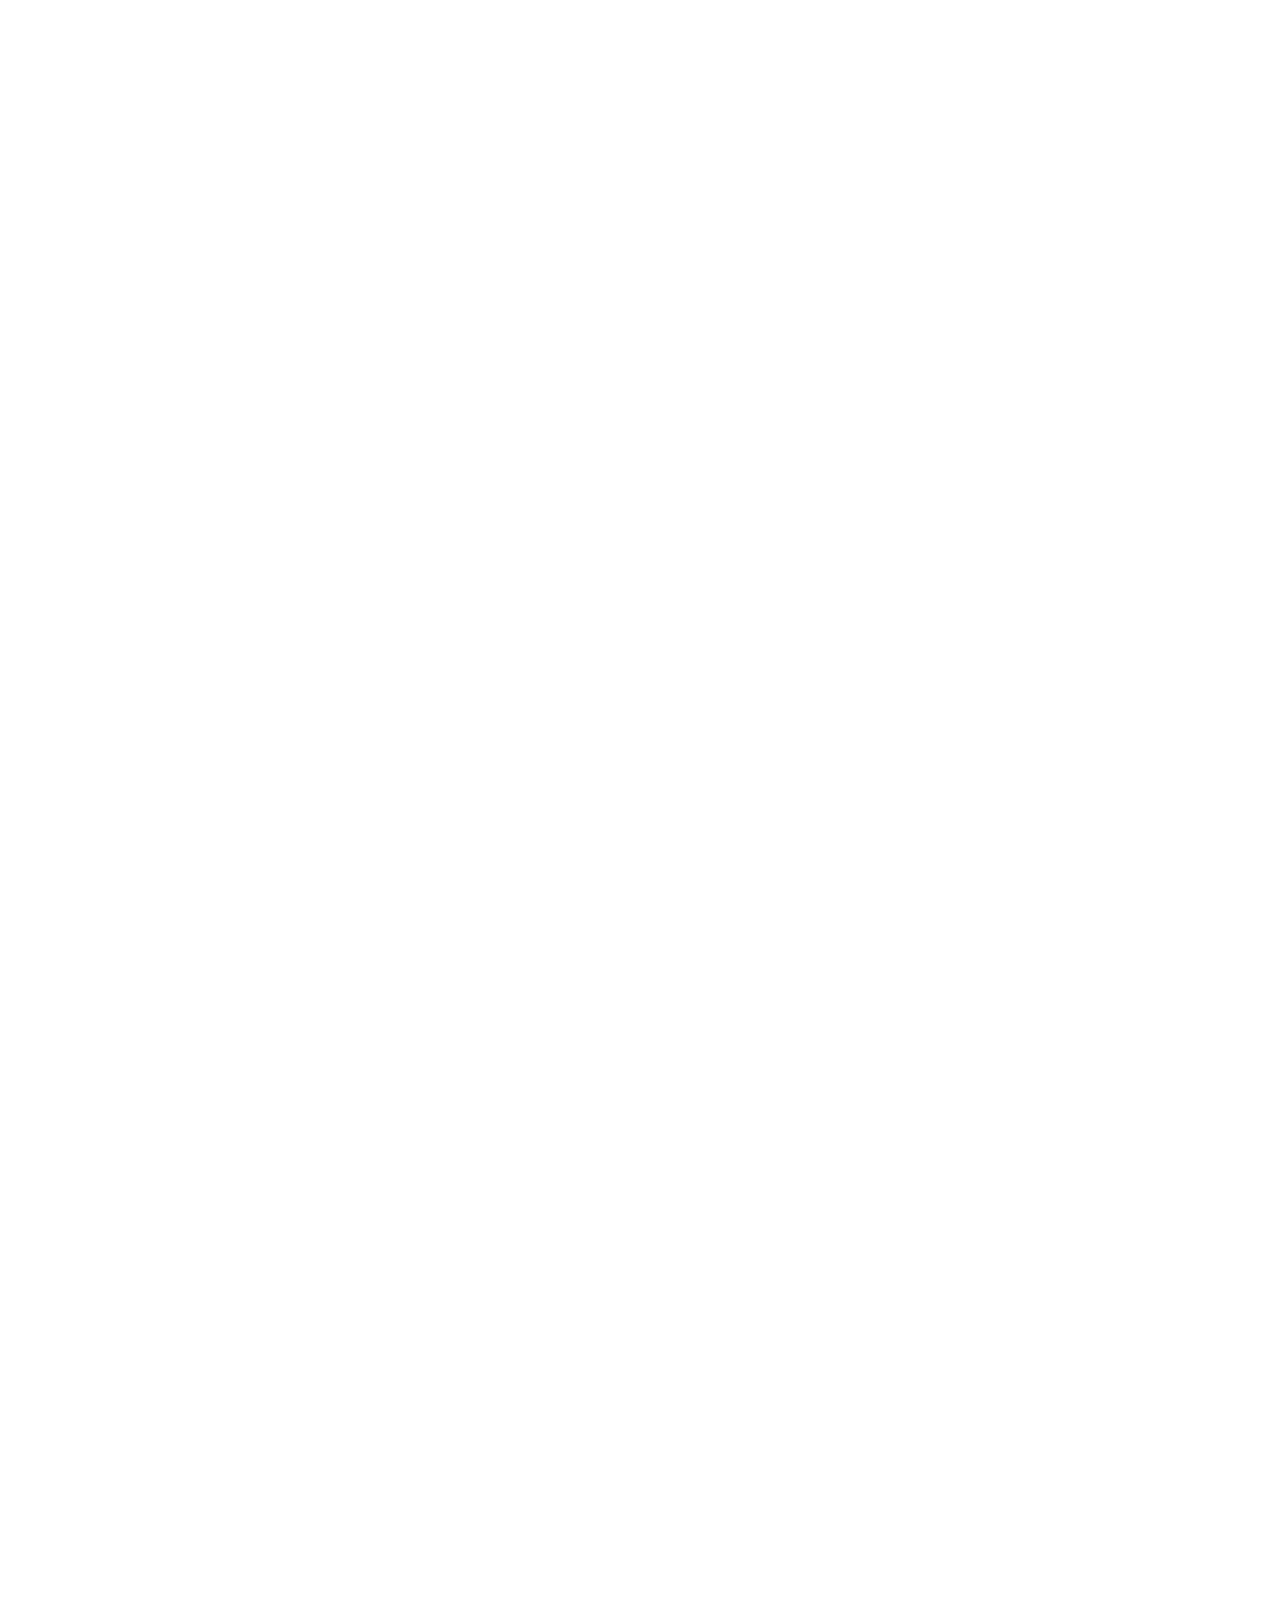
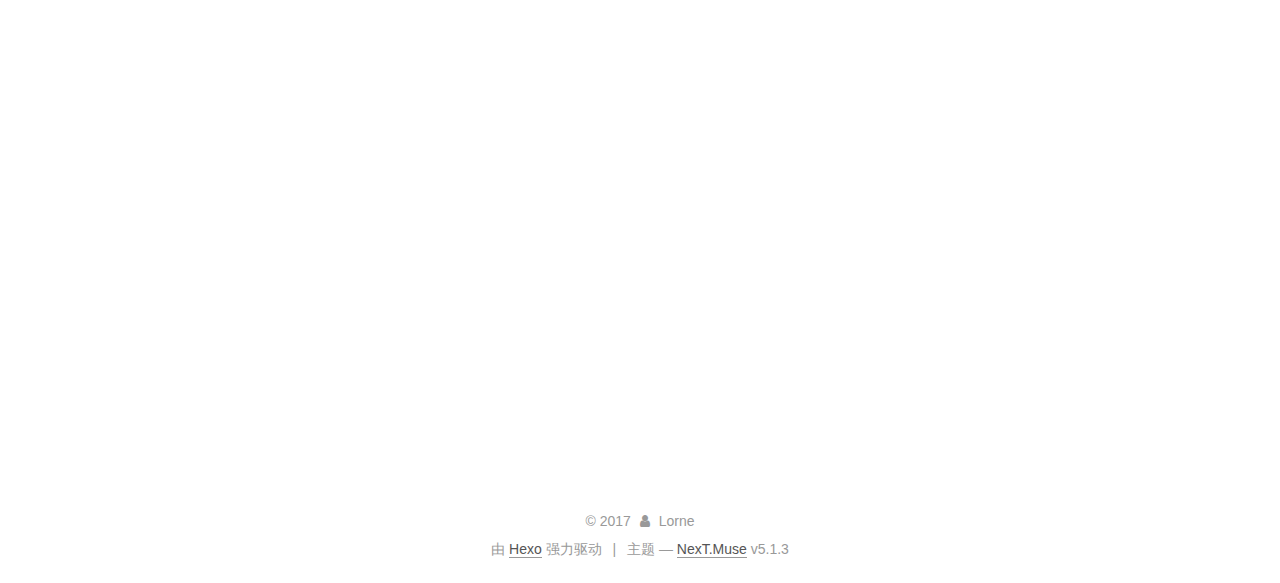
==== commit 8c2f85ec: "Site updated: 2017-12-18 17:36:21" ====
--- a/index.html
+++ b/index.html
@@ -215,6 +215,137 @@
           <div id="content" class="content">
             
   <section id="posts" class="posts-expand">
+    
+      
+
+  
+
+  
+  
+  
+
+  <article class="post post-type-normal" itemscope itemtype="http://schema.org/Article">
+  
+  
+  
+  <div class="post-block">
+    <link itemprop="mainEntityOfPage" href="http://yoursite.com/2017/12/18/YYAsyncLayer异步渲染/">
+
+    <span hidden itemprop="author" itemscope itemtype="http://schema.org/Person">
+      <meta itemprop="name" content="Lorne">
+      <meta itemprop="description" content="">
+      <meta itemprop="image" content="/images/avatar.gif">
+    </span>
+
+    <span hidden itemprop="publisher" itemscope itemtype="http://schema.org/Organization">
+      <meta itemprop="name" content="Lorne的个人笔记">
+    </span>
+
+    
+      <header class="post-header">
+
+        
+        
+          <h1 class="post-title" itemprop="name headline">
+                
+                <a class="post-title-link" href="/2017/12/18/YYAsyncLayer异步渲染/" itemprop="url">YYAsyncLayer异步渲染</a></h1>
+        
+
+        <div class="post-meta">
+          <span class="post-time">
+            
+              <span class="post-meta-item-icon">
+                <i class="fa fa-calendar-o"></i>
+              </span>
+              
+                <span class="post-meta-item-text">发表于</span>
+              
+              <time title="创建于" itemprop="dateCreated datePublished" datetime="2017-12-18T17:35:22+08:00">
+                2017-12-18
+              </time>
+            
+
+            
+
+            
+          </span>
+
+          
+
+          
+            
+          
+
+          
+          
+
+          
+
+          
+
+          
+
+        </div>
+      </header>
+    
+
+    
+    
+    
+    <div class="post-body" itemprop="articleBody">
+
+      
+      
+
+      
+        
+          
+            <p>在介绍YYAsyncLayer先说些复习下几个基础知识点:<br><strong>CALayer :</strong><br>layer有一个contents属性，它需要传入一个id(AnyObject!)类型，这是由于它在iOS平台需要 CGImage而Mac需要NSImage,在OC中需要用id类型强转一下，在Swift中你只需要直接赋一个 CGImage。UIImageView之所以能显示图片内部也是使用了这个contents属性<strong>的缘故<br>CATransaction:</strong><br>隐式动画主要作用于CALayer的可动画属性上面,UIView对应的layer是不可以的,只要你改变属性的 值,它不是突兀的直接改变过去,而是一个有一个动画的过程,这个时间等属性你可以通过事务 (CATransaction)来控制,如果你不自己提供一个事务,它的默认时间是0.25秒,当然这个可动画属性是 需要触发的,如果你一上来就设置一个值,可能看不到动画效果.(异步渲染虽然没用到，但API命名有 用)<br><figure class="highlight plain"><table><tr><td class="gutter"><pre><span class="line">1</span><br><span class="line">2</span><br><span class="line">3</span><br><span class="line">4</span><br><span class="line">5</span><br><span class="line">6</span><br><span class="line">7</span><br><span class="line">8</span><br><span class="line">9</span><br><span class="line">10</span><br><span class="line">11</span><br><span class="line">12</span><br><span class="line">13</span><br><span class="line">14</span><br><span class="line">15</span><br><span class="line">16</span><br></pre></td><td class="code"><pre><span class="line">redLayer = CALayer()</span><br><span class="line"></span><br><span class="line">redLayer.backgroundColor = UIColor.redColor().CGColor redLayer.frame = CGRectMake(50, 100, 100, 100) self.view.layer.addSublayer(redLayer)</span><br><span class="line">NSTimer.scheduledTimerWithTimeInterval(3, target: self, selector: NSSelectorFromString(&quot;animate&quot;), userInfo: nil, repeats: false)</span><br><span class="line"></span><br><span class="line">func animate() &#123;</span><br><span class="line">CATransaction.begin()</span><br><span class="line">CATransaction.setAnimationDuration(12)</span><br><span class="line">var redC = CGFloat(arc4random() % 256 ) / 255.0</span><br><span class="line">var greenC = CGFloat(arc4random() % 256 ) / 255.0</span><br><span class="line">var blueC = CGFloat(arc4random() % 256 ) / 255.0</span><br><span class="line">self.redLayer.backgroundColor = UIColor(red: redC, green: greenC, blue: blueC, alpha:</span><br><span class="line">1).CGColor</span><br><span class="line"></span><br><span class="line">CATransaction.commit() </span><br><span class="line">&#125;</span><br></pre></td></tr></table></figure></p>
+<p>其他<br><a href="http://blog.csdn.net/hopedark/article/details/50174157" target="_blank" rel="noopener">事件处理机制与图像渲染过程</a><br><a href="http://blog.csdn.net/u014624597/article/details/28266509" target="_blank" rel="noopener">OSAtomic</a><br>项目结构</p>
+<ul>
+<li><strong>YYSentinel </strong></li>
+<li><strong>YYTransaction </strong></li>
+<li><strong>YYAsyncLayer </strong></li>
+</ul>
+<p>作者github给出的例子<br><figure class="highlight plain"><table><tr><td class="gutter"><pre><span class="line">1</span><br><span class="line">2</span><br><span class="line">3</span><br><span class="line">4</span><br><span class="line">5</span><br><span class="line">6</span><br><span class="line">7</span><br><span class="line">8</span><br><span class="line">9</span><br><span class="line">10</span><br><span class="line">11</span><br><span class="line">12</span><br><span class="line">13</span><br><span class="line">14</span><br><span class="line">15</span><br><span class="line">16</span><br><span class="line">17</span><br><span class="line">18</span><br><span class="line">19</span><br><span class="line">20</span><br><span class="line">21</span><br><span class="line">22</span><br><span class="line">23</span><br><span class="line">24</span><br><span class="line">25</span><br><span class="line">26</span><br><span class="line">27</span><br><span class="line">28</span><br><span class="line">29</span><br><span class="line">30</span><br><span class="line">31</span><br><span class="line">32</span><br><span class="line">33</span><br><span class="line">34</span><br><span class="line">35</span><br><span class="line">36</span><br><span class="line">37</span><br><span class="line">38</span><br><span class="line">39</span><br></pre></td><td class="code"><pre><span class="line">@interface YYLabel : UIView @property NSString *text; @property UIFont *font;</span><br><span class="line">@end</span><br><span class="line">@implementation YYLabel</span><br><span class="line">- (void)setText:(NSString *)text &#123;</span><br><span class="line">_text = text.copy;</span><br><span class="line">[[YYTransaction transactionWithTarget:self selector:@selector(contentsNeedUpdated)] commit];</span><br><span class="line">&#125;</span><br><span class="line">- (void)setFont:(UIFont *)font &#123;</span><br><span class="line">_font = font;</span><br><span class="line">[[YYTransaction transactionWithTarget:self</span><br><span class="line">selector:@selector(contentsNeedUpdated)] commit]; &#125;</span><br><span class="line">- (void)layoutSubviews &#123;</span><br><span class="line">[super layoutSubviews];</span><br><span class="line">[[YYTransaction transactionWithTarget:self selector:@selector(contentsNeedUpdated)] commit]</span><br><span class="line">&#125;</span><br><span class="line">- (void)contentsNeedUpdated &#123;</span><br><span class="line">// do update</span><br><span class="line">[self.layer setNeedsDisplay]; &#125;</span><br><span class="line">#pragma mark - YYAsyncLayer + (Class)layerClass &#123;</span><br><span class="line">return YYAsyncLayer.class; &#125;</span><br><span class="line">- (YYAsyncLayerDisplayTask *)newAsyncDisplayTask &#123; // capture current state to display task NSString *text = _text;</span><br><span class="line">UIFont *font = _font;</span><br><span class="line">YYAsyncLayerDisplayTask *task = [YYAsyncLayerDisplayTask new]; task.willDisplay = ^(CALayer *layer) &#123;</span><br><span class="line">//...</span><br><span class="line">&#125;;</span><br><span class="line">task.display = ^(CGContextRef context, CGSize size, BOOL(^isCancelled)(void)) &#123; //需要异步绘制的代码</span><br><span class="line">if (isCancelled()) return;</span><br><span class="line">NSArray *lines = CreateCTLines(text, font, size.width); if (isCancelled()) return;</span><br><span class="line">for (int i = 0; i &lt; lines.count; i++) &#123;</span><br><span class="line">CTLineRef line = line[i];</span><br><span class="line">CGContextSetTextPosition(context, 0, i * font.pointSize * 1.5); CTLineDraw(line, context);</span><br><span class="line">if (isCancelled()) return;</span><br><span class="line">&#125; &#125;;</span><br><span class="line">task.didDisplay = ^(CALayer *layer, BOOL finished) &#123; if (finished) &#123;</span><br><span class="line">// finished &#125; else &#123;</span><br><span class="line">// cancelled &#125;</span><br><span class="line">&#125;;</span><br><span class="line">return task; &#125;</span><br><span class="line">@end</span><br></pre></td></tr></table></figure></p>
+<p>接下来看看<br>[[YYTransaction transactionWithTarget:self selector:@selector(contentsNeedUpdated)]<br>commit];主要做了什么-<br>YYTransaction.h声明<br><figure class="highlight plain"><table><tr><td class="gutter"><pre><span class="line">1</span><br><span class="line">2</span><br><span class="line">3</span><br><span class="line">4</span><br><span class="line">5</span><br><span class="line">6</span><br><span class="line">7</span><br><span class="line">8</span><br><span class="line">9</span><br></pre></td><td class="code"><pre><span class="line">@interface YYTransaction : NSObject /**</span><br><span class="line">创建和返回一个transaction通过一个定义的target和selector @param target 执行target，target会在runloop结束前被retain @param selector target的selector</span><br><span class="line">@return 1个新的transaction，或者有错误时返回nil</span><br><span class="line">*/</span><br><span class="line">+ (YYTransaction *)transactionWithTarget:(id)target selector:(SEL)selector; /**</span><br><span class="line">加入transaction到runloop</span><br><span class="line">*/</span><br><span class="line">- (void)commit;</span><br><span class="line">@end</span><br></pre></td></tr></table></figure></p>
+<p>1.YYTransaction.m主要实现一个监听触发回调功能<br><figure class="highlight plain"><table><tr><td class="gutter"><pre><span class="line">1</span><br><span class="line">2</span><br><span class="line">3</span><br><span class="line">4</span><br><span class="line">5</span><br><span class="line">6</span><br><span class="line">7</span><br><span class="line">8</span><br><span class="line">9</span><br><span class="line">10</span><br><span class="line">11</span><br><span class="line">12</span><br><span class="line">13</span><br><span class="line">14</span><br><span class="line">15</span><br><span class="line">16</span><br><span class="line">17</span><br><span class="line">18</span><br><span class="line">19</span><br></pre></td><td class="code"><pre><span class="line">+ (YYTransaction *)transactionWithTarget:(id)target selector:(SEL)selector&#123;//设置了代理 和方法指向</span><br><span class="line">if (!target || !selector) return nil; YYTransaction *t = [YYTransaction new]; t.target = target;</span><br><span class="line">t.selector = selector;</span><br><span class="line">return t;</span><br><span class="line">&#125;</span><br><span class="line">- (void)commit &#123;</span><br><span class="line">if (!_target || !_selector) return; //初始化runloop监听 YYTransactionSetup();//注册runloop监听 /*CFRunLoopRef runloop = CFRunLoopGetMain();</span><br><span class="line">CFRunLoopObserverRef observer; //注册runloop监听，在等待与退出前进行</span><br><span class="line">observer = CFRunLoopObserverCreate(CFAllocatorGetDefault(),</span><br><span class="line">kCFRunLoopBeforeWaiting | kCFRunLoopExit, true, // repeat</span><br><span class="line">0xFFFFFF, // after CATransaction(2000000) YYRunLoopObserverCallBack, NULL);</span><br><span class="line">//将监听加在所有mode上</span><br><span class="line">CFRunLoopAddObserver(runloop, observer, kCFRunLoopCommonModes); CFRelease(observer);*/</span><br><span class="line">//添加行为到set中</span><br><span class="line">[transactionSet addObject:self]; &#125;</span><br><span class="line">static void YYRunLoopObserverCallBack(CFRunLoopObserverRef observer, CFRunLoopActivity activity, void *info) &#123;</span><br><span class="line">[currentSet enumerateObjectsUsingBlock:^(YYTransaction *transaction, BOOL *stop) &#123; [transaction.target performSelector:transaction.selector];</span><br><span class="line">&#125;];</span><br><span class="line">  &#125;</span><br></pre></td></tr></table></figure></p>
+<p>给YYLable实例设置成YYTransaction的target以及selector指向自己的实例方法。同时注册监听 kCFRunLoopBeforeWaiting( 即将进入休眠)、kCFRunLoopExit(即将推出Loop)用来触发selector 指向的实例方法contentsNeedUpdated。<br>2.YYAsyncLayer<br>YYLabel中contentsNeedUpdated方法调用 [self.layer setNeedsDisplay];，setNeedsDisplay会触发 layer的Display。先看<br>YYAsyncLayer.h头文件</p>
+  <figure class="highlight plain"><table><tr><td class="gutter"><pre><span class="line">1</span><br><span class="line">2</span><br><span class="line">3</span><br><span class="line">4</span><br><span class="line">5</span><br><span class="line">6</span><br><span class="line">7</span><br><span class="line">8</span><br><span class="line">9</span><br><span class="line">10</span><br><span class="line">11</span><br><span class="line">12</span><br><span class="line">13</span><br><span class="line">14</span><br><span class="line">15</span><br><span class="line">16</span><br><span class="line">17</span><br><span class="line">18</span><br><span class="line">19</span><br><span class="line">20</span><br><span class="line">21</span><br><span class="line">22</span><br><span class="line">23</span><br><span class="line">24</span><br><span class="line">25</span><br><span class="line">26</span><br><span class="line">27</span><br><span class="line">28</span><br><span class="line">29</span><br><span class="line">30</span><br><span class="line">31</span><br><span class="line">32</span><br><span class="line">33</span><br></pre></td><td class="code"><pre><span class="line">@interface YYAsyncLayer : CALayer</span><br><span class="line">@property BOOL displaysAsynchronously;</span><br><span class="line">@end</span><br><span class="line">@protocol YYAsyncLayerDelegate &lt;NSObject&gt;</span><br><span class="line">@required</span><br><span class="line">/// This method is called to return a new display task when the layer&apos;s contents need update.</span><br><span class="line">- (YYAsyncLayerDisplayTask *)newAsyncDisplayTask;//YYLabel需要实现的方法，给YYAsyncLayer实 例方法返回几个带有状态block的Task</span><br><span class="line">@end</span><br><span class="line">@interface YYAsyncLayerDisplayTask : NSObject//附带的几个block可放入绘制代码</span><br><span class="line">@property (nullable, nonatomic, copy) void (^willDisplay)(CALayer *layer);</span><br><span class="line">@property (nullable, nonatomic, copy) void (^display)(CGContextRef context, CGSize size, BOOL(^isCancelled)(void));</span><br><span class="line">@property (nullable, nonatomic, copy) void (^didDisplay)(CALayer *layer, BOOL finished);</span><br><span class="line">@end</span><br><span class="line">.m中</span><br><span class="line">重写展示方法，设置contents内容 - (void)display &#123;</span><br><span class="line">super.contents = super.contents;</span><br><span class="line">[self _displayAsync:_displaysAsynchronously]; &#125;</span><br><span class="line">- (void)_displayAsync:(BOOL)async &#123;//便于分析简化了代码 //获取delegate对象，这边默认是CALayer的delegate，持有它的uiview</span><br><span class="line">__strong id&lt;YYAsyncLayerDelegate&gt; delegate = self.delegate; //delegate的初始化方法</span><br><span class="line">YYAsyncLayerDisplayTask *task = [delegate newAsyncDisplayTask]; //没有展示block，就直接调用其他两个block返回</span><br><span class="line">if (!task.display) &#123;</span><br><span class="line">if (task.willDisplay) task.willDisplay(self); self.contents = nil;</span><br><span class="line">if (task.didDisplay) task.didDisplay(self, YES); return;</span><br><span class="line">&#125; //异步线程调用</span><br><span class="line">dispatch_async(YYAsyncLayerGetDisplayQueue(), ^&#123;</span><br><span class="line">//获取当前画布</span><br><span class="line">UIImage *image = UIGraphicsGetImageFromCurrentImageContext(); //返回主线程</span><br><span class="line">dispatch_async(dispatch_get_main_queue(), ^&#123;</span><br><span class="line">//主线程设置contents内容进行展示</span><br><span class="line">self.contents = (__bridge id)(image.CGImage); //已经展示完成block，finish为yes</span><br><span class="line"> </span><br><span class="line">if (task.didDisplay) task.didDisplay(self, YES); &#125;);</span><br><span class="line">&#125;); &#125;</span><br></pre></td></tr></table></figure>
+
+          
+        
+      
+    </div>
+    
+    
+    
+
+    
+
+    
+
+    
+
+    <footer class="post-footer">
+      
+
+      
+
+      
+
+      
+      
+        <div class="post-eof"></div>
+      
+    </footer>
+  </div>
+  
+  
+  
+  </article>
+
+
     
       
 
@@ -688,7 +819,7 @@
               
                 <a href="/archives/">
               
-                  <span class="site-state-item-count">2</span>
+                  <span class="site-state-item-count">3</span>
                   <span class="site-state-item-name">日志</span>
                 </a>
               </div>
--- a/css/main.css
+++ b/css/main.css
@@ -1822,7 +1822,7 @@
   width: 4px;
   height: 4px;
   border-radius: 50%;
-  background: #ffd771;
+  background: #37c84d;
 }
 .links-of-blogroll {
   font-size: 13px;
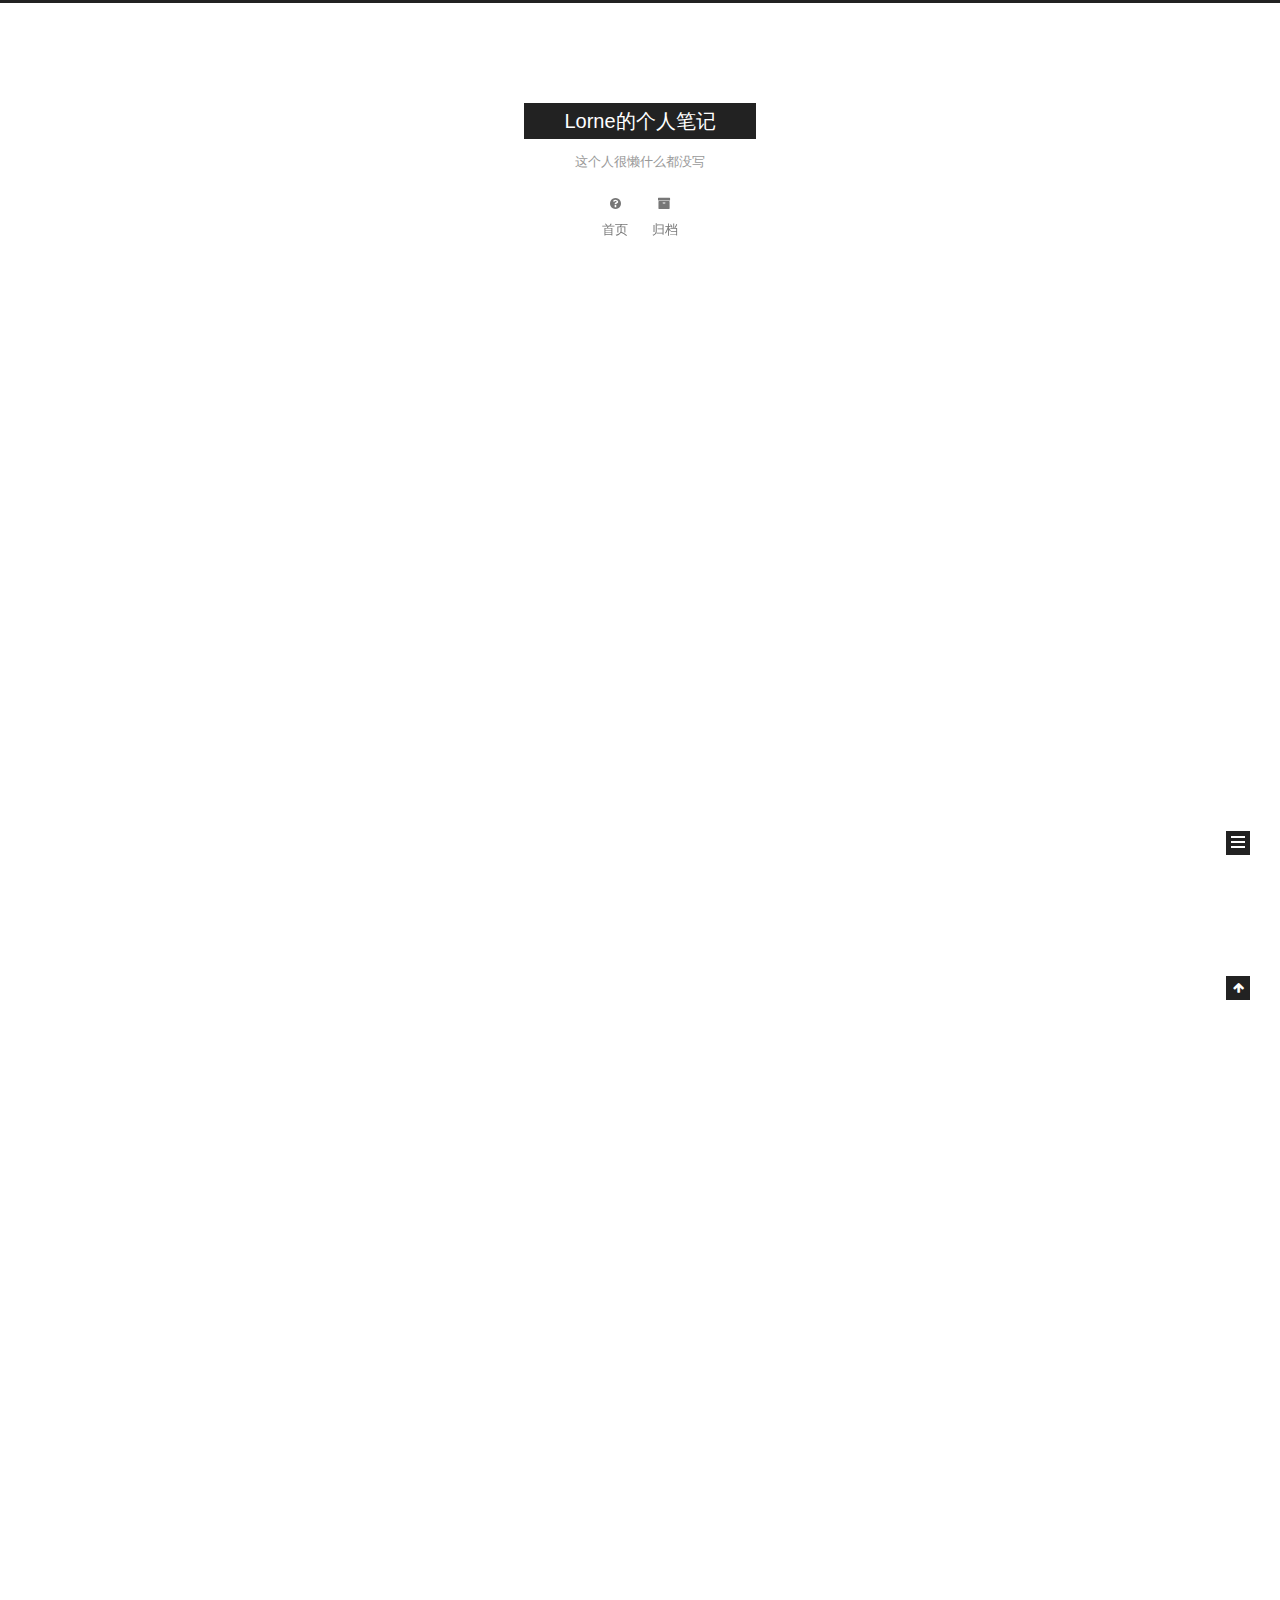
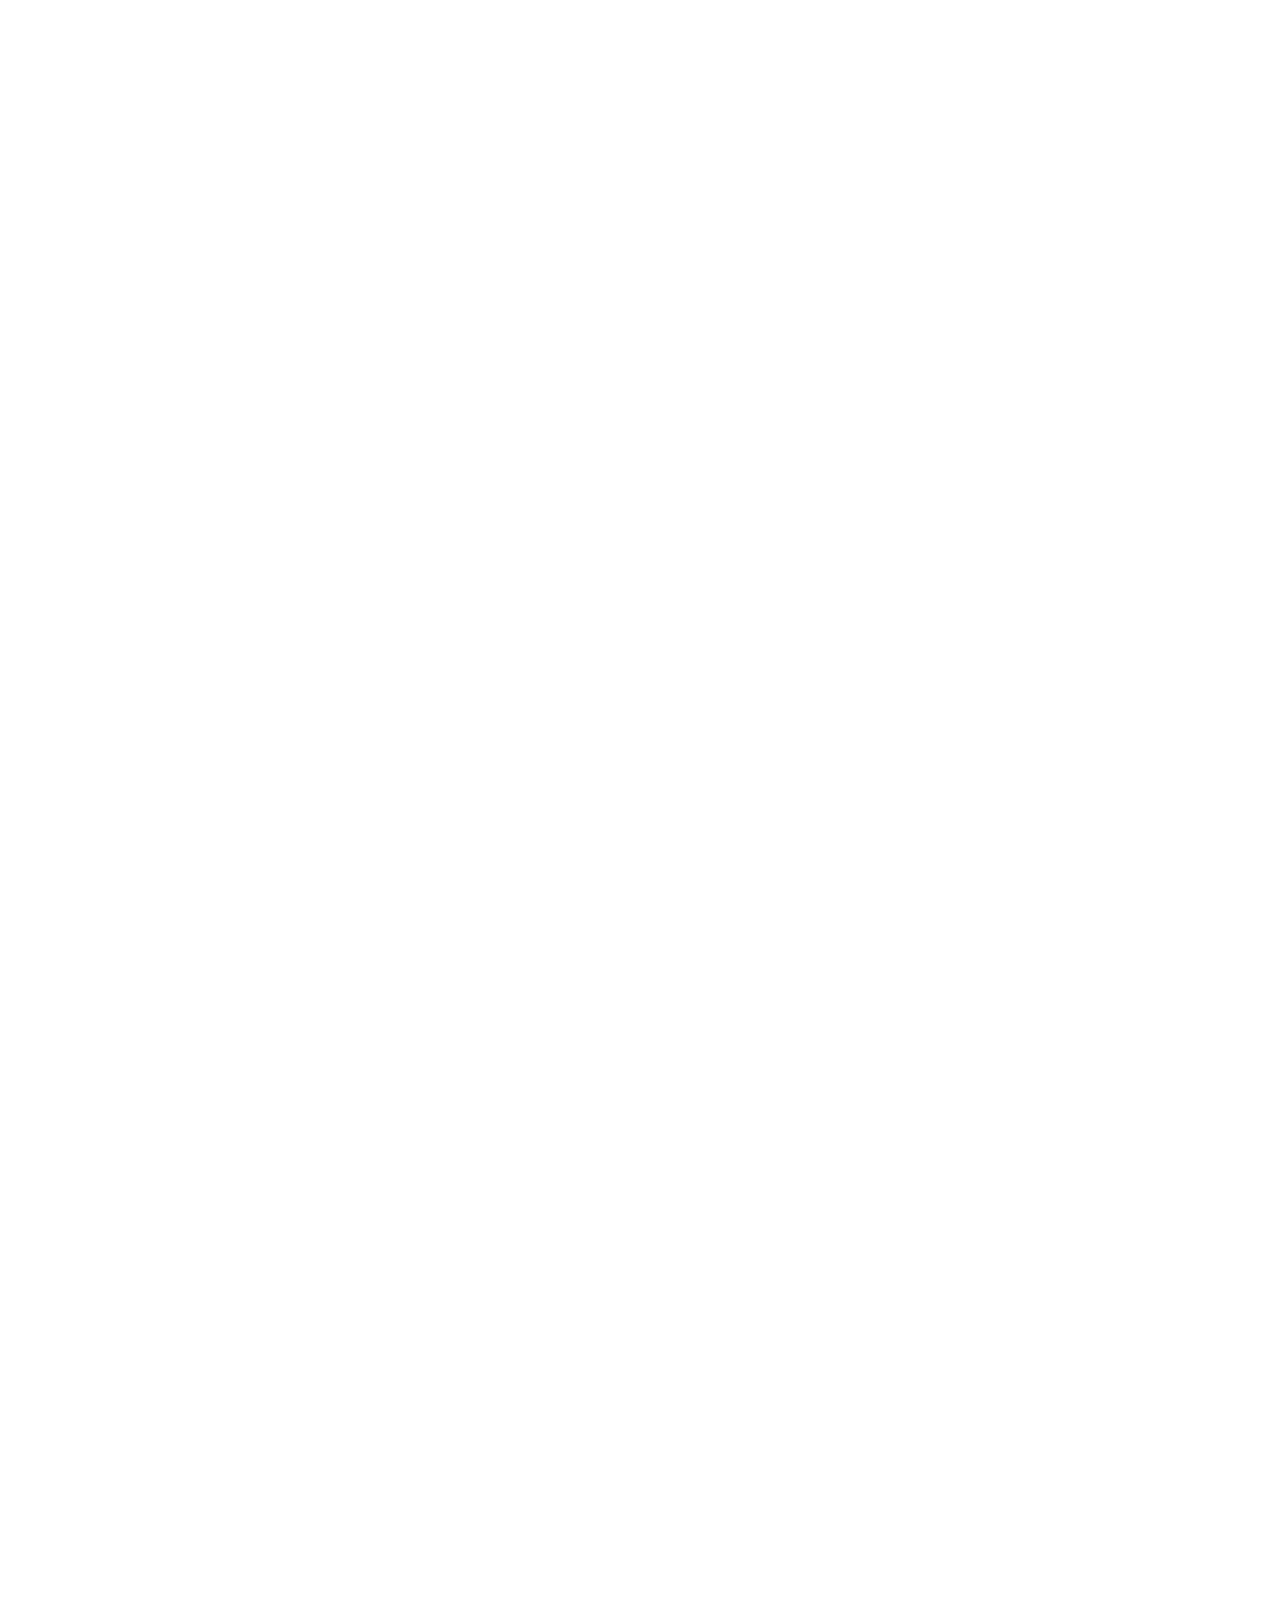
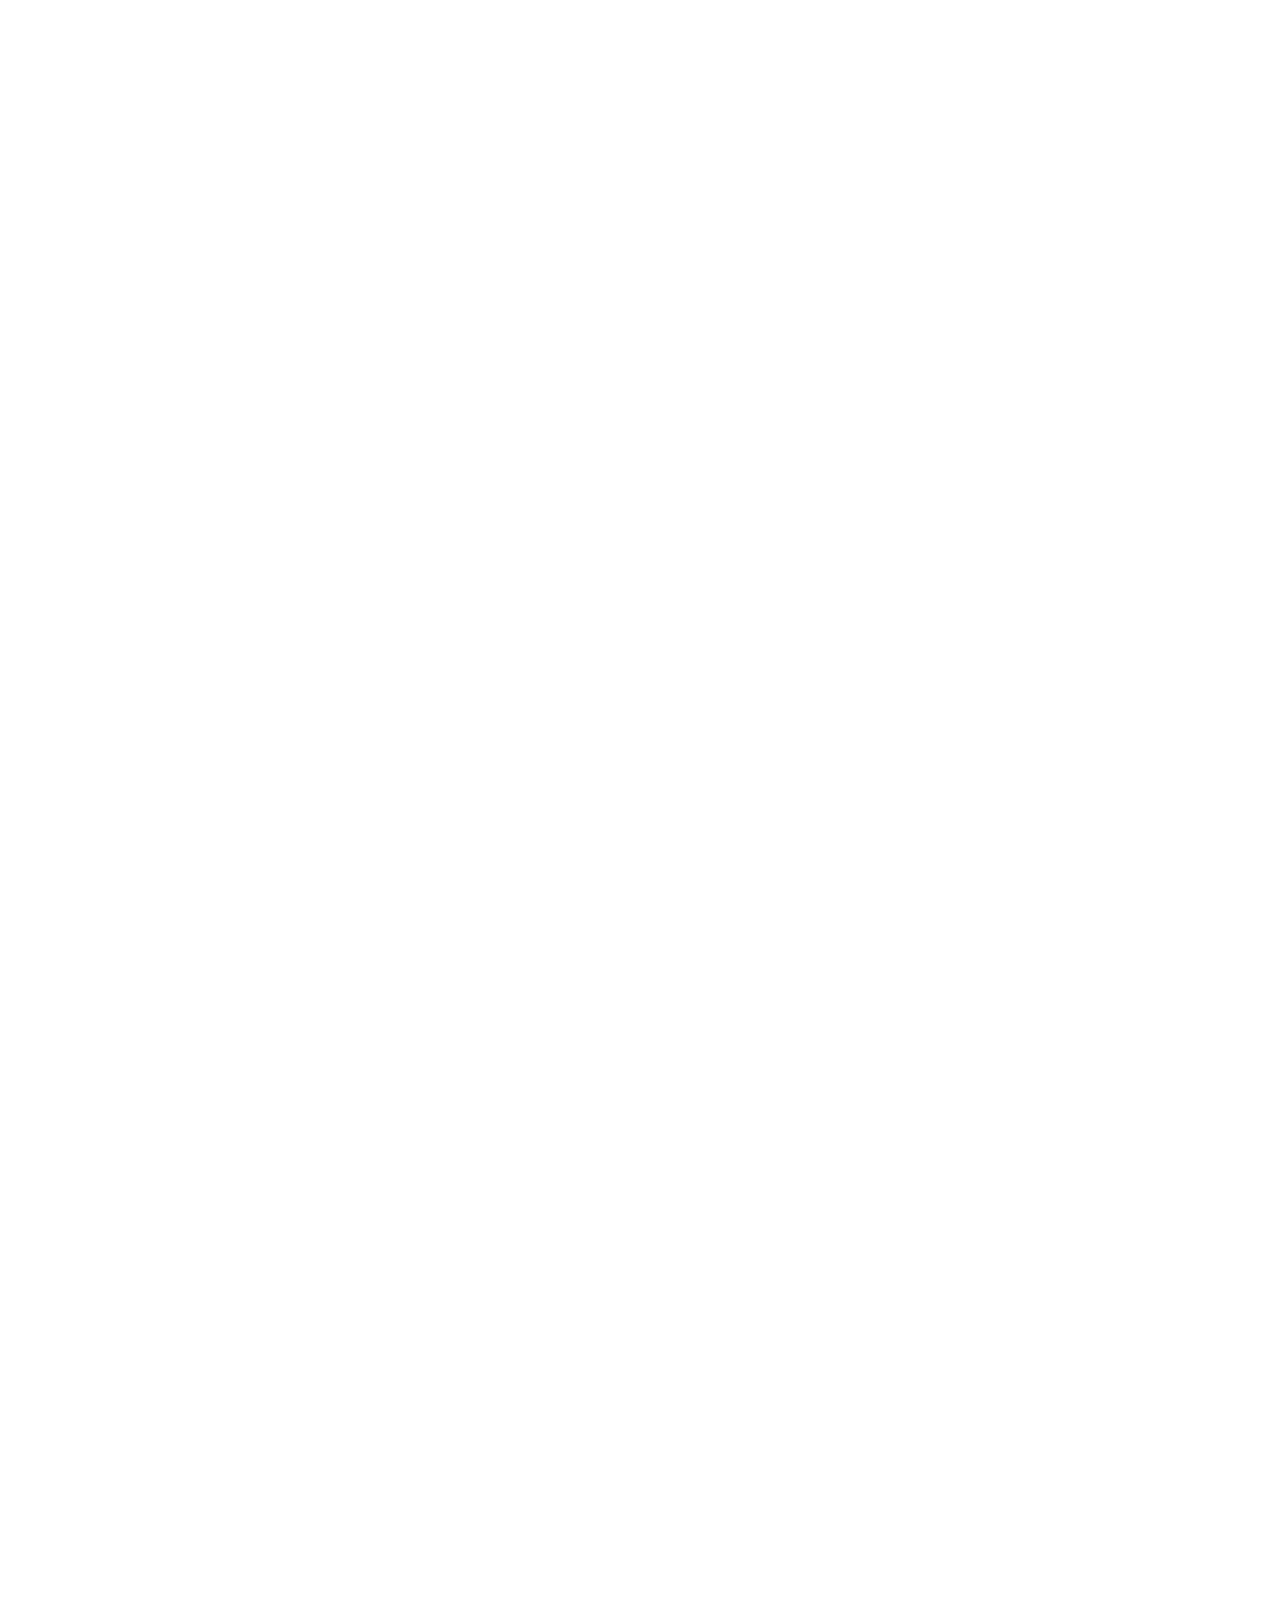
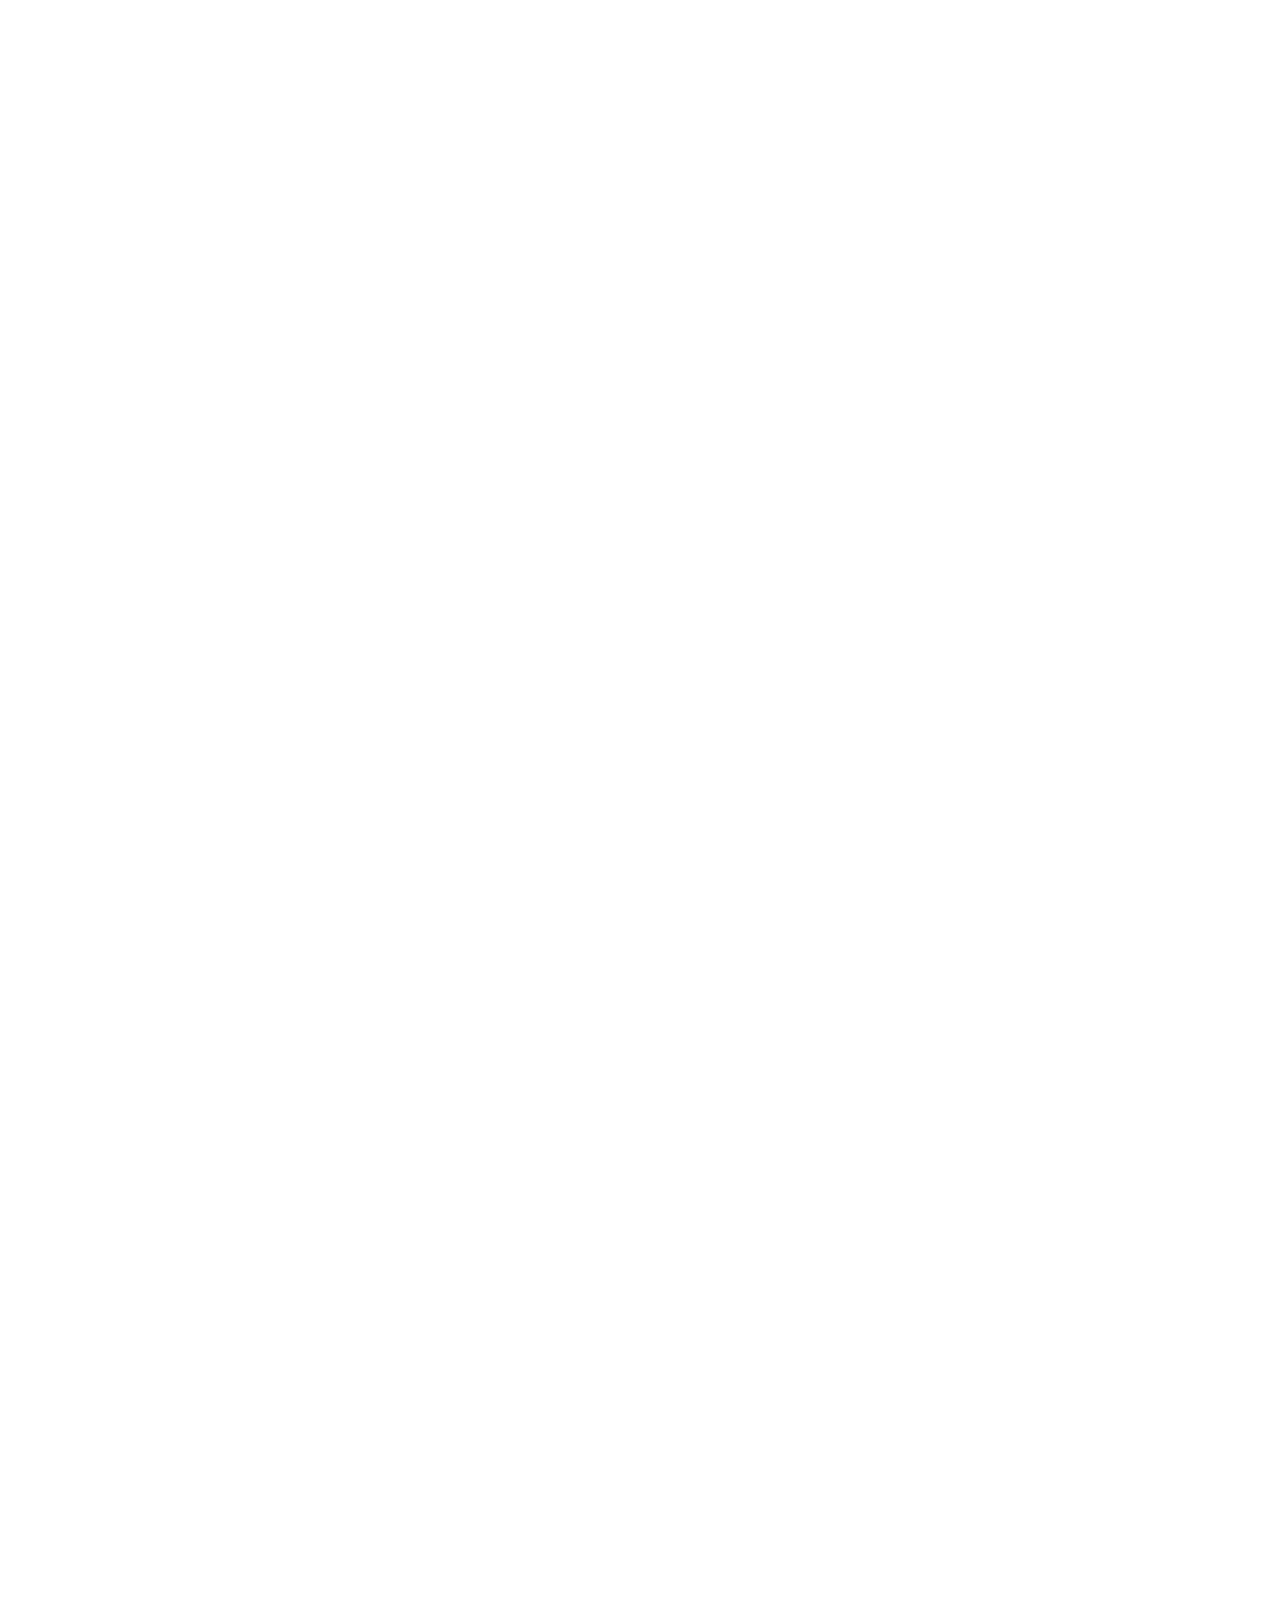
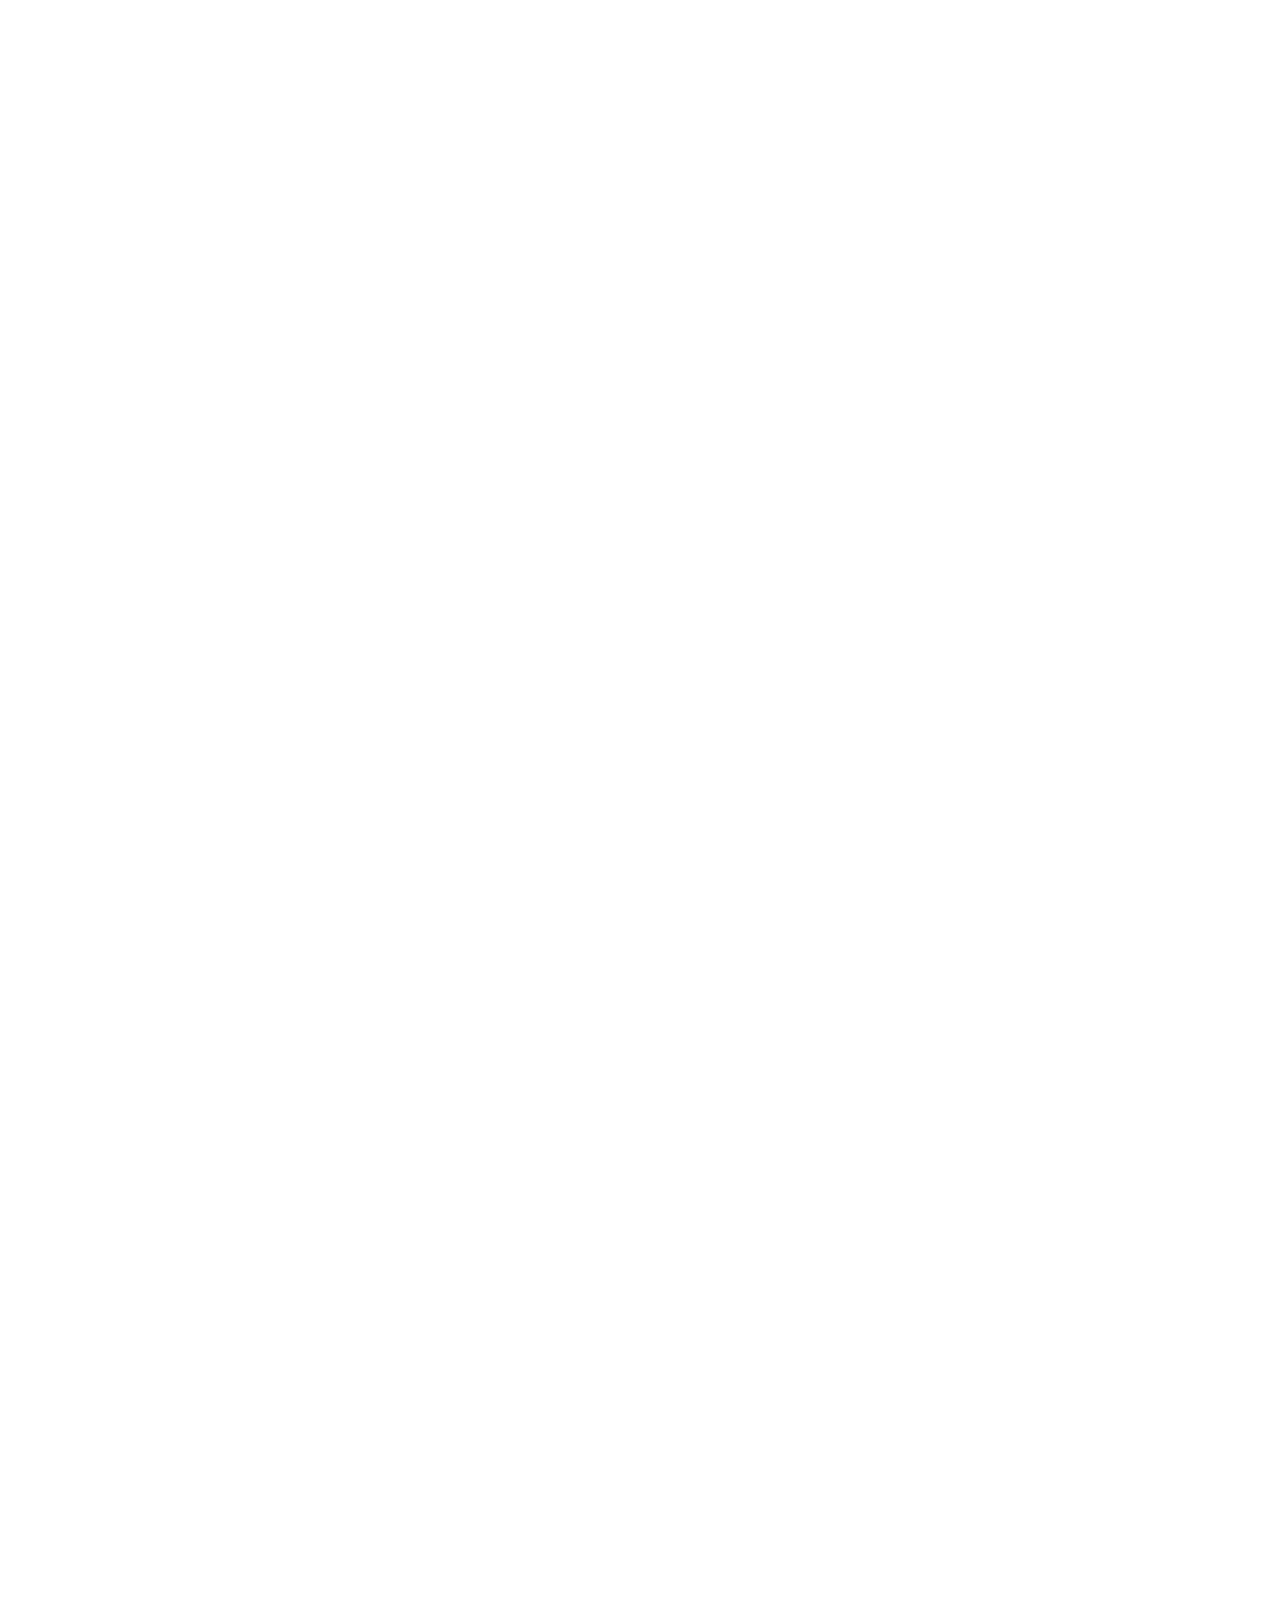
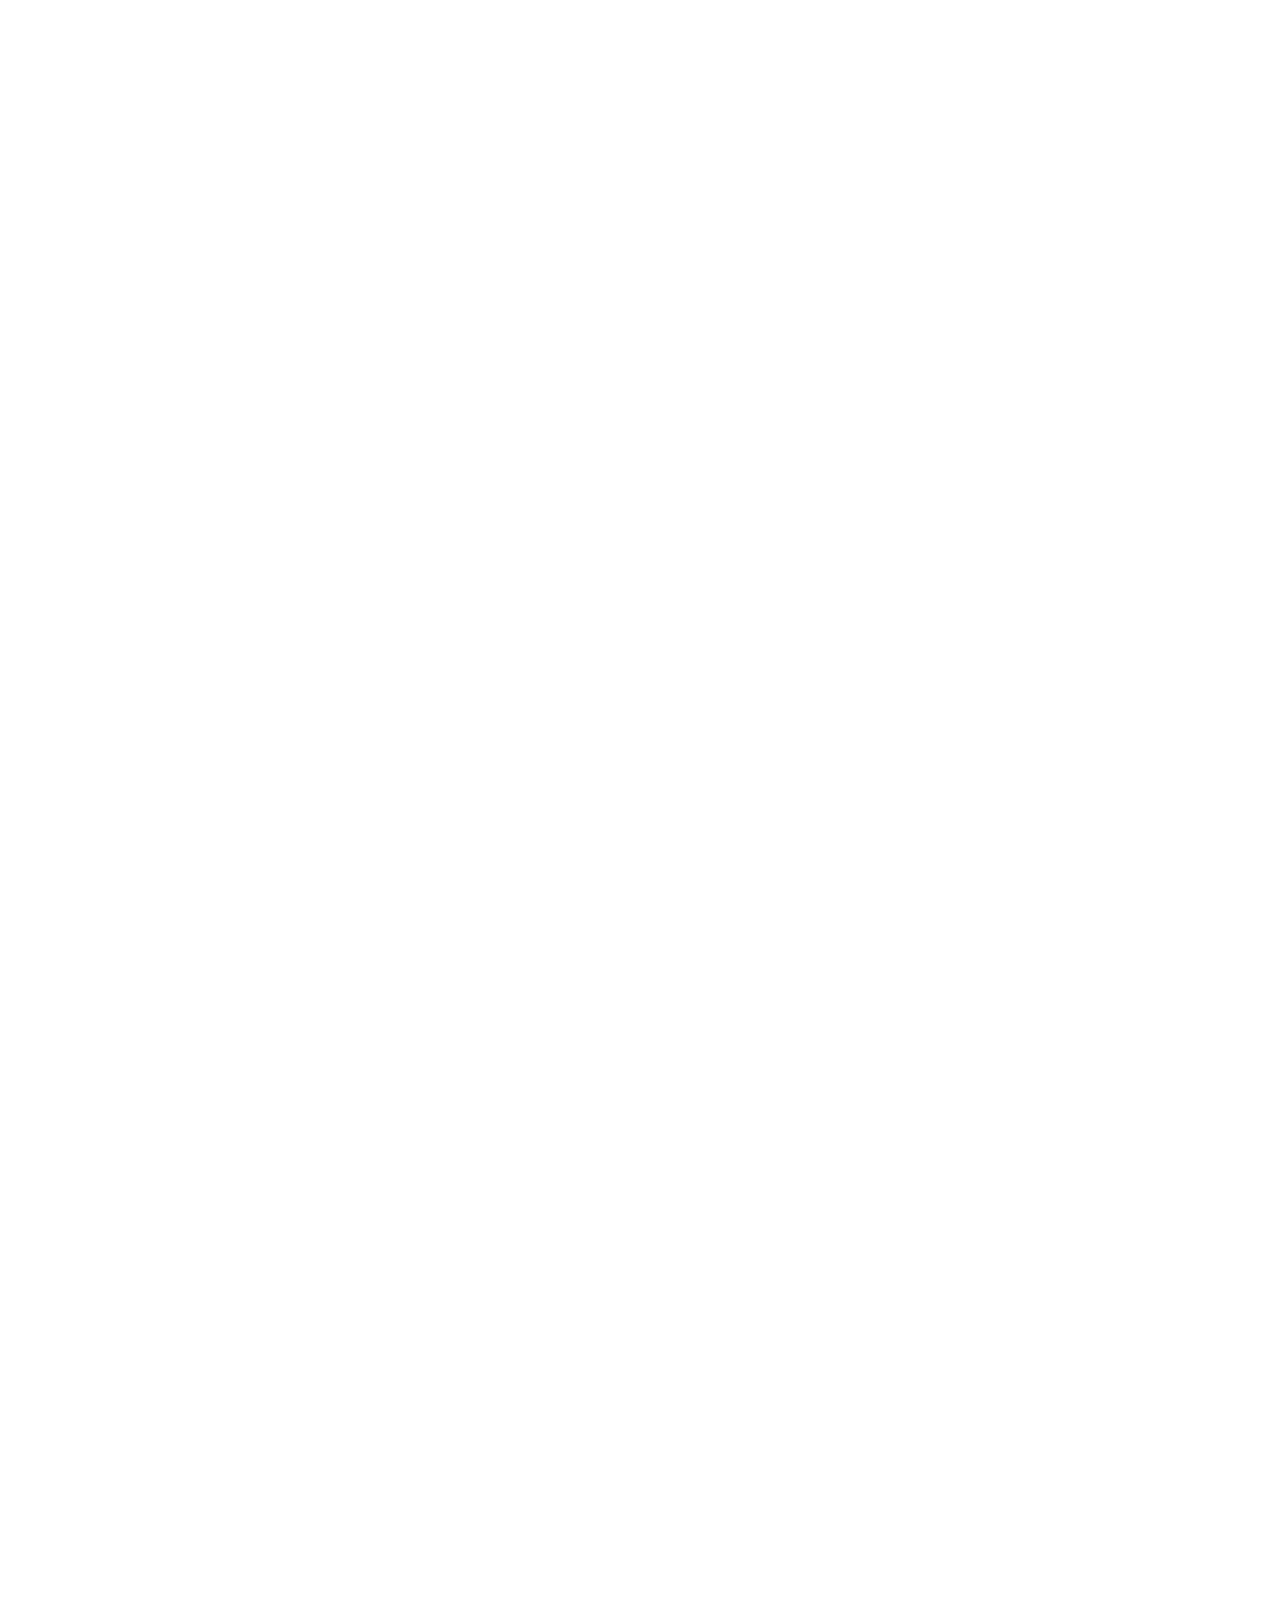
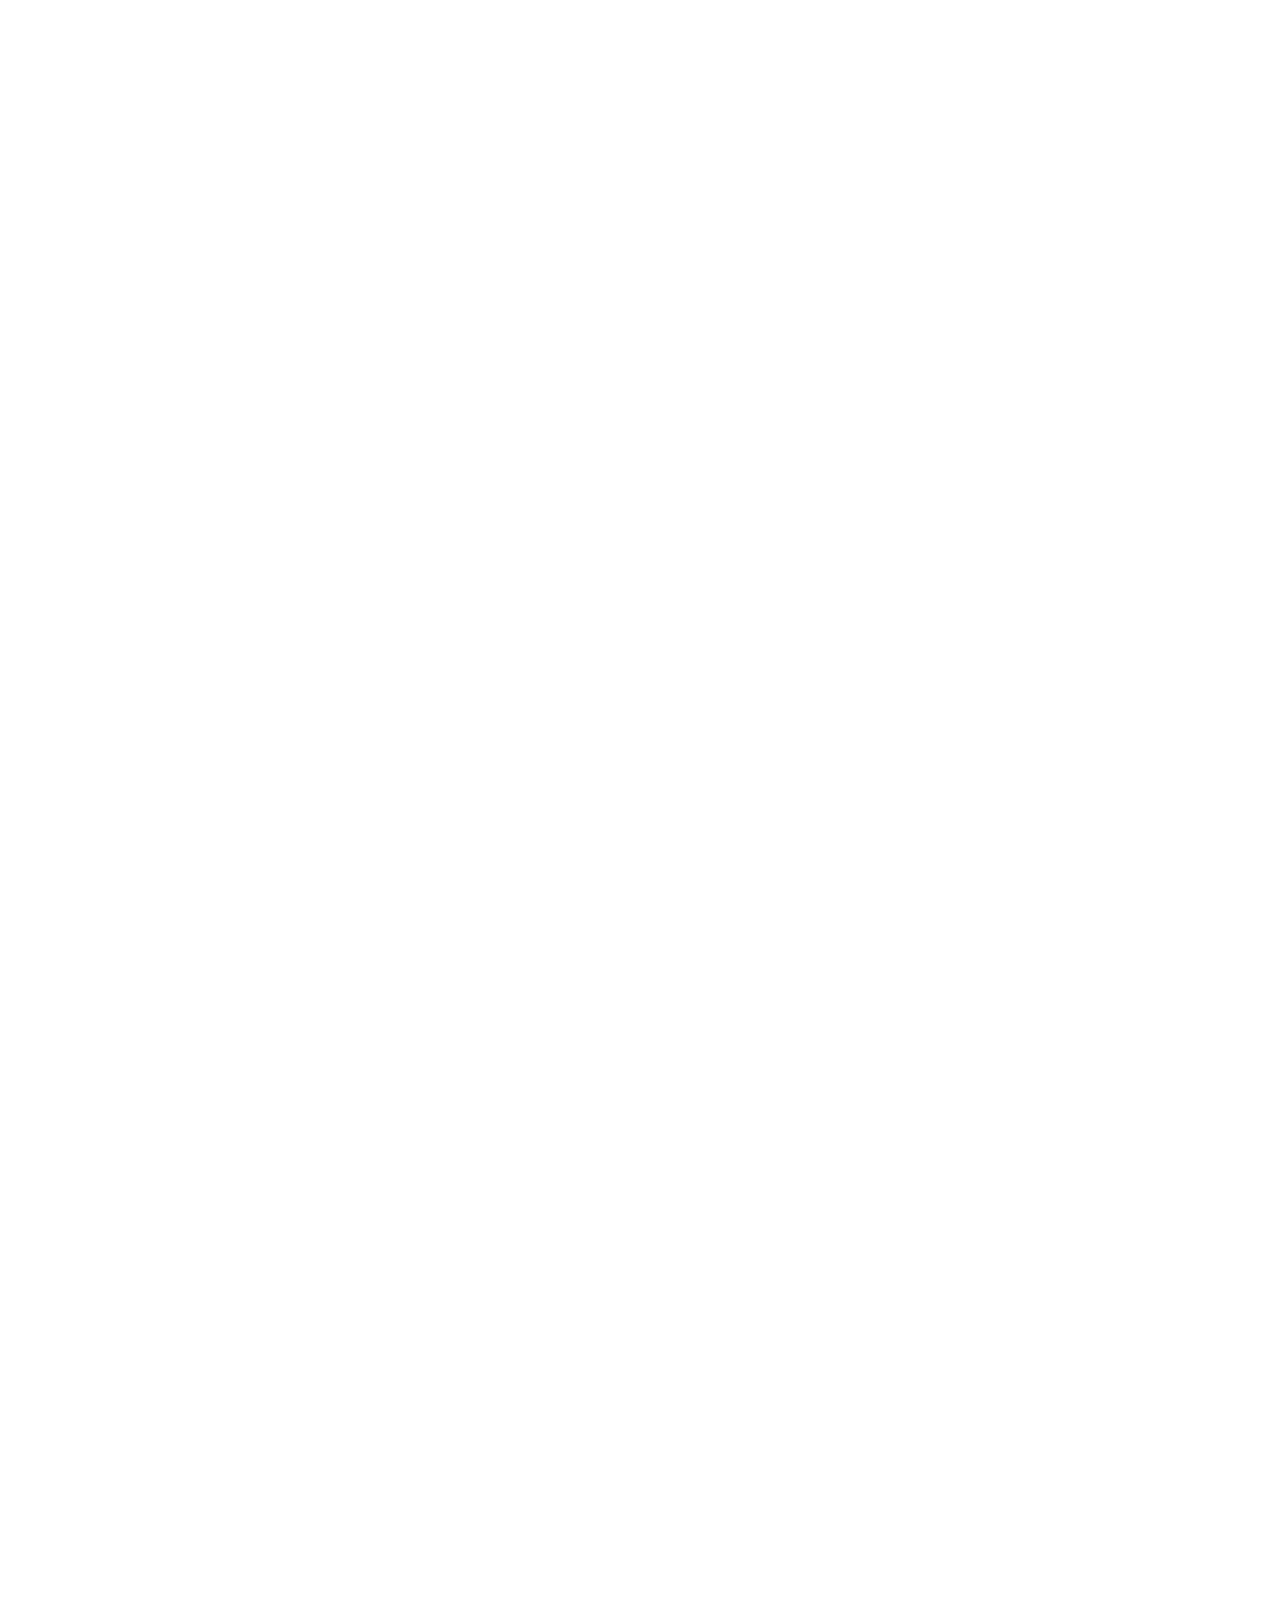
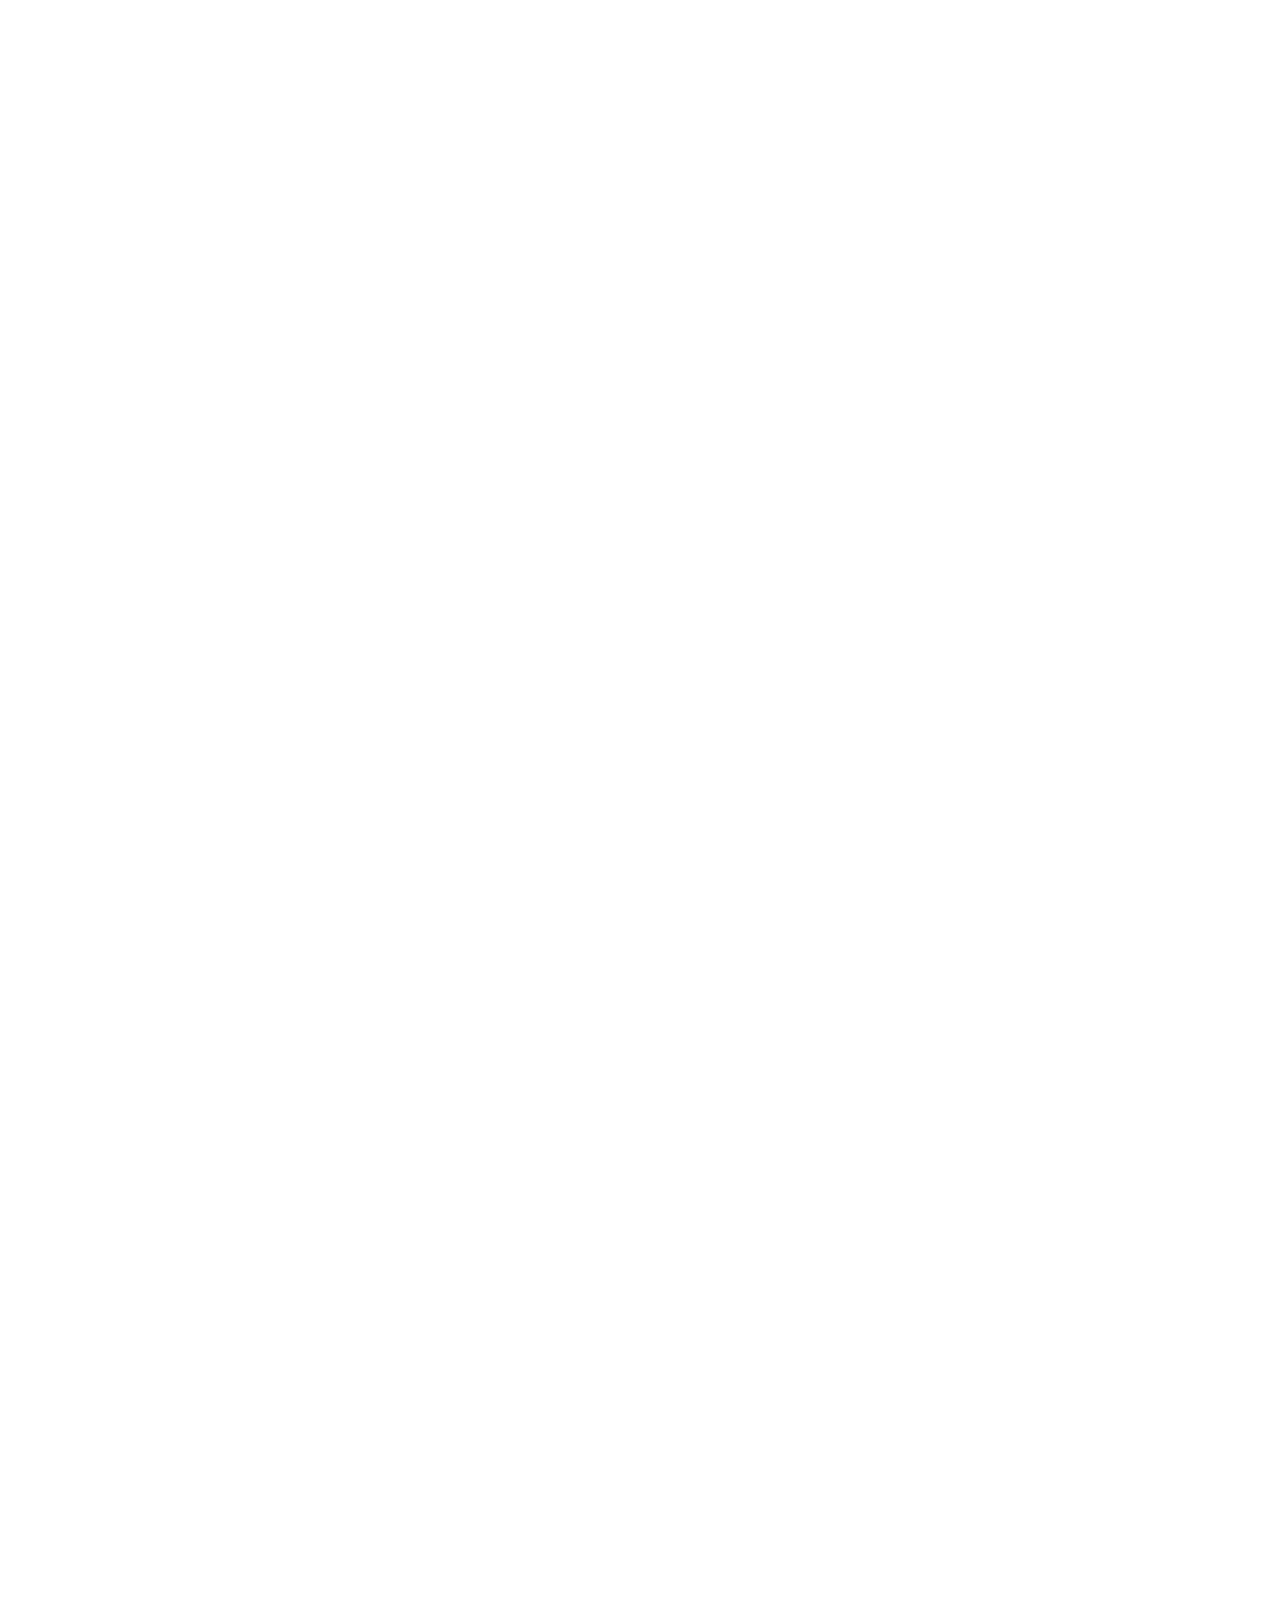
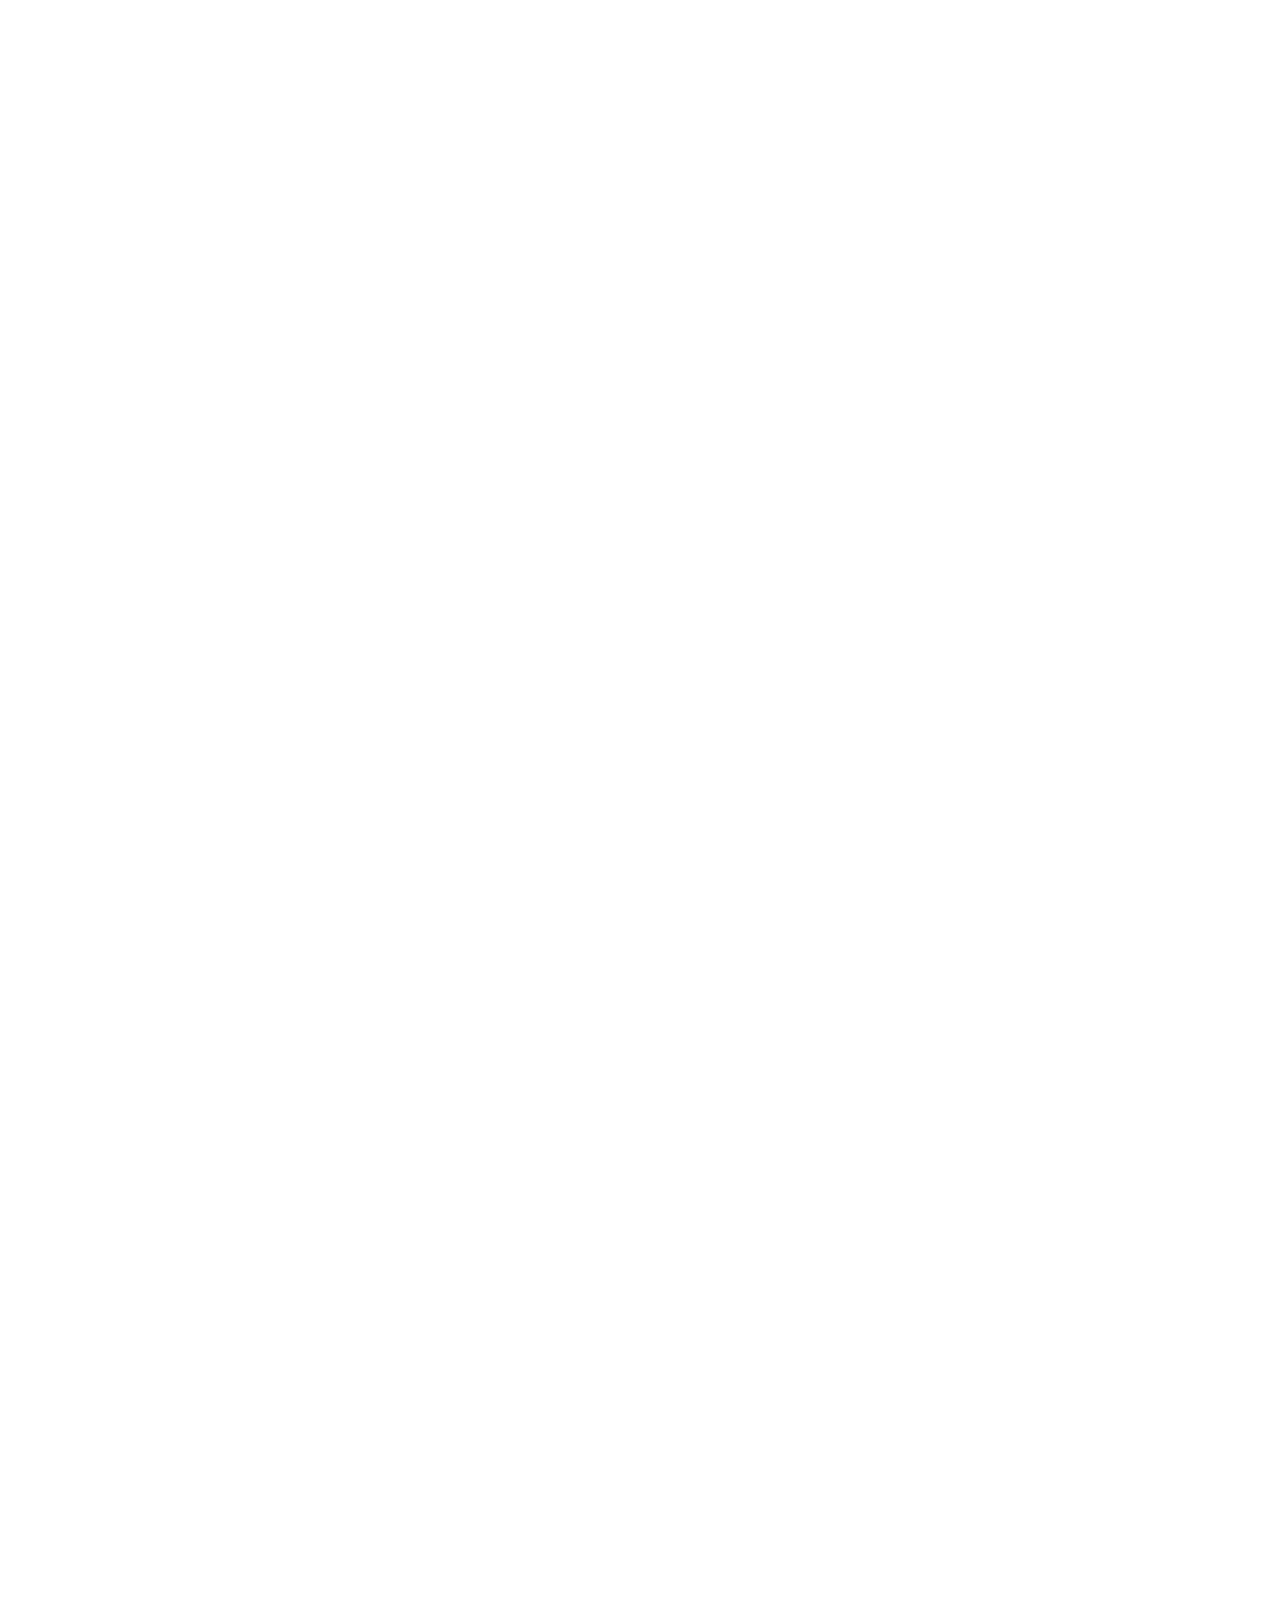
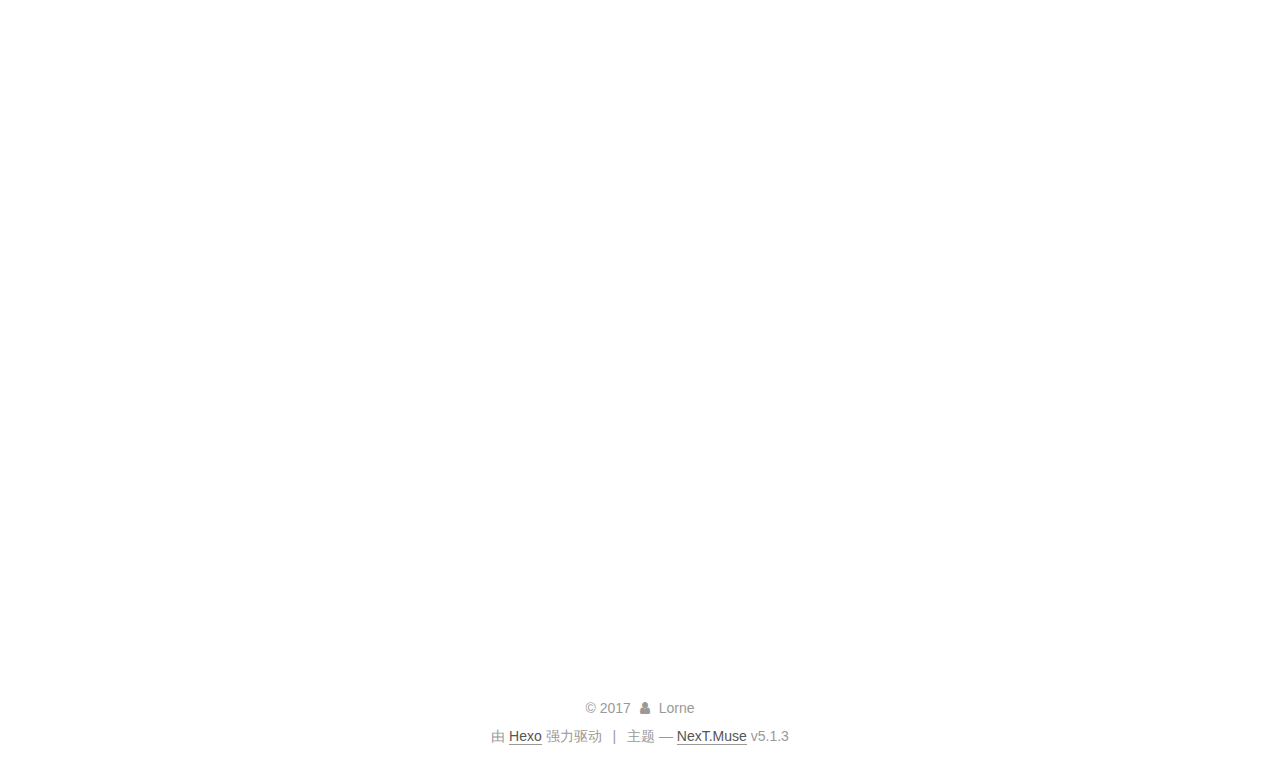
==== commit 98b48a21: "Site updated: 2017-12-18 17:45:01" ====
--- a/index.html
+++ b/index.html
@@ -300,7 +300,7 @@
       
         
           
-            <p>在介绍YYAsyncLayer先说些复习下几个基础知识点:<br><strong>CALayer :</strong><br>layer有一个contents属性，它需要传入一个id(AnyObject!)类型，这是由于它在iOS平台需要 CGImage而Mac需要NSImage,在OC中需要用id类型强转一下，在Swift中你只需要直接赋一个 CGImage。UIImageView之所以能显示图片内部也是使用了这个contents属性<strong>的缘故<br>CATransaction:</strong><br>隐式动画主要作用于CALayer的可动画属性上面,UIView对应的layer是不可以的,只要你改变属性的 值,它不是突兀的直接改变过去,而是一个有一个动画的过程,这个时间等属性你可以通过事务 (CATransaction)来控制,如果你不自己提供一个事务,它的默认时间是0.25秒,当然这个可动画属性是 需要触发的,如果你一上来就设置一个值,可能看不到动画效果.(异步渲染虽然没用到，但API命名有 用)<br><figure class="highlight plain"><table><tr><td class="gutter"><pre><span class="line">1</span><br><span class="line">2</span><br><span class="line">3</span><br><span class="line">4</span><br><span class="line">5</span><br><span class="line">6</span><br><span class="line">7</span><br><span class="line">8</span><br><span class="line">9</span><br><span class="line">10</span><br><span class="line">11</span><br><span class="line">12</span><br><span class="line">13</span><br><span class="line">14</span><br><span class="line">15</span><br><span class="line">16</span><br></pre></td><td class="code"><pre><span class="line">redLayer = CALayer()</span><br><span class="line"></span><br><span class="line">redLayer.backgroundColor = UIColor.redColor().CGColor redLayer.frame = CGRectMake(50, 100, 100, 100) self.view.layer.addSublayer(redLayer)</span><br><span class="line">NSTimer.scheduledTimerWithTimeInterval(3, target: self, selector: NSSelectorFromString(&quot;animate&quot;), userInfo: nil, repeats: false)</span><br><span class="line"></span><br><span class="line">func animate() &#123;</span><br><span class="line">CATransaction.begin()</span><br><span class="line">CATransaction.setAnimationDuration(12)</span><br><span class="line">var redC = CGFloat(arc4random() % 256 ) / 255.0</span><br><span class="line">var greenC = CGFloat(arc4random() % 256 ) / 255.0</span><br><span class="line">var blueC = CGFloat(arc4random() % 256 ) / 255.0</span><br><span class="line">self.redLayer.backgroundColor = UIColor(red: redC, green: greenC, blue: blueC, alpha:</span><br><span class="line">1).CGColor</span><br><span class="line"></span><br><span class="line">CATransaction.commit() </span><br><span class="line">&#125;</span><br></pre></td></tr></table></figure></p>
+            <p>在介绍YYAsyncLayer之前先复习下几个基础知识点:<br><strong>CALayer :</strong><br>layer有一个contents属性，它需要传入一个id(AnyObject!)类型，这是由于它在iOS平台需要 CGImage而Mac需要NSImage,在OC中需要用id类型强转一下，在Swift中你只需要直接赋一个 CGImage。UIImageView之所以能显示图片内部也是使用了这个contents属性<strong>的缘故<br>CATransaction:</strong><br>隐式动画主要作用于CALayer的可动画属性上面,UIView对应的layer是不可以的,只要你改变属性的 值,它不是突兀的直接改变过去,而是一个有一个动画的过程,这个时间等属性你可以通过事务 (CATransaction)来控制,如果你不自己提供一个事务,它的默认时间是0.25秒,当然这个可动画属性是 需要触发的,如果你一上来就设置一个值,可能看不到动画效果.(异步渲染虽然没用到，但API命名有 用)<br><figure class="highlight plain"><table><tr><td class="gutter"><pre><span class="line">1</span><br><span class="line">2</span><br><span class="line">3</span><br><span class="line">4</span><br><span class="line">5</span><br><span class="line">6</span><br><span class="line">7</span><br><span class="line">8</span><br><span class="line">9</span><br><span class="line">10</span><br><span class="line">11</span><br><span class="line">12</span><br><span class="line">13</span><br><span class="line">14</span><br><span class="line">15</span><br><span class="line">16</span><br></pre></td><td class="code"><pre><span class="line">redLayer = CALayer()</span><br><span class="line"></span><br><span class="line">redLayer.backgroundColor = UIColor.redColor().CGColor redLayer.frame = CGRectMake(50, 100, 100, 100) self.view.layer.addSublayer(redLayer)</span><br><span class="line">NSTimer.scheduledTimerWithTimeInterval(3, target: self, selector: NSSelectorFromString(&quot;animate&quot;), userInfo: nil, repeats: false)</span><br><span class="line"></span><br><span class="line">func animate() &#123;</span><br><span class="line">CATransaction.begin()</span><br><span class="line">CATransaction.setAnimationDuration(12)</span><br><span class="line">var redC = CGFloat(arc4random() % 256 ) / 255.0</span><br><span class="line">var greenC = CGFloat(arc4random() % 256 ) / 255.0</span><br><span class="line">var blueC = CGFloat(arc4random() % 256 ) / 255.0</span><br><span class="line">self.redLayer.backgroundColor = UIColor(red: redC, green: greenC, blue: blueC, alpha:</span><br><span class="line">1).CGColor</span><br><span class="line"></span><br><span class="line">CATransaction.commit() </span><br><span class="line">&#125;</span><br></pre></td></tr></table></figure></p>
 <p>其他<br><a href="http://blog.csdn.net/hopedark/article/details/50174157" target="_blank" rel="noopener">事件处理机制与图像渲染过程</a><br><a href="http://blog.csdn.net/u014624597/article/details/28266509" target="_blank" rel="noopener">OSAtomic</a><br>项目结构</p>
 <ul>
 <li><strong>YYSentinel </strong></li>
@@ -311,7 +311,7 @@
 <p>接下来看看<br>[[YYTransaction transactionWithTarget:self selector:@selector(contentsNeedUpdated)]<br>commit];主要做了什么-<br>YYTransaction.h声明<br><figure class="highlight plain"><table><tr><td class="gutter"><pre><span class="line">1</span><br><span class="line">2</span><br><span class="line">3</span><br><span class="line">4</span><br><span class="line">5</span><br><span class="line">6</span><br><span class="line">7</span><br><span class="line">8</span><br><span class="line">9</span><br></pre></td><td class="code"><pre><span class="line">@interface YYTransaction : NSObject /**</span><br><span class="line">创建和返回一个transaction通过一个定义的target和selector @param target 执行target，target会在runloop结束前被retain @param selector target的selector</span><br><span class="line">@return 1个新的transaction，或者有错误时返回nil</span><br><span class="line">*/</span><br><span class="line">+ (YYTransaction *)transactionWithTarget:(id)target selector:(SEL)selector; /**</span><br><span class="line">加入transaction到runloop</span><br><span class="line">*/</span><br><span class="line">- (void)commit;</span><br><span class="line">@end</span><br></pre></td></tr></table></figure></p>
 <p>1.YYTransaction.m主要实现一个监听触发回调功能<br><figure class="highlight plain"><table><tr><td class="gutter"><pre><span class="line">1</span><br><span class="line">2</span><br><span class="line">3</span><br><span class="line">4</span><br><span class="line">5</span><br><span class="line">6</span><br><span class="line">7</span><br><span class="line">8</span><br><span class="line">9</span><br><span class="line">10</span><br><span class="line">11</span><br><span class="line">12</span><br><span class="line">13</span><br><span class="line">14</span><br><span class="line">15</span><br><span class="line">16</span><br><span class="line">17</span><br><span class="line">18</span><br><span class="line">19</span><br></pre></td><td class="code"><pre><span class="line">+ (YYTransaction *)transactionWithTarget:(id)target selector:(SEL)selector&#123;//设置了代理 和方法指向</span><br><span class="line">if (!target || !selector) return nil; YYTransaction *t = [YYTransaction new]; t.target = target;</span><br><span class="line">t.selector = selector;</span><br><span class="line">return t;</span><br><span class="line">&#125;</span><br><span class="line">- (void)commit &#123;</span><br><span class="line">if (!_target || !_selector) return; //初始化runloop监听 YYTransactionSetup();//注册runloop监听 /*CFRunLoopRef runloop = CFRunLoopGetMain();</span><br><span class="line">CFRunLoopObserverRef observer; //注册runloop监听，在等待与退出前进行</span><br><span class="line">observer = CFRunLoopObserverCreate(CFAllocatorGetDefault(),</span><br><span class="line">kCFRunLoopBeforeWaiting | kCFRunLoopExit, true, // repeat</span><br><span class="line">0xFFFFFF, // after CATransaction(2000000) YYRunLoopObserverCallBack, NULL);</span><br><span class="line">//将监听加在所有mode上</span><br><span class="line">CFRunLoopAddObserver(runloop, observer, kCFRunLoopCommonModes); CFRelease(observer);*/</span><br><span class="line">//添加行为到set中</span><br><span class="line">[transactionSet addObject:self]; &#125;</span><br><span class="line">static void YYRunLoopObserverCallBack(CFRunLoopObserverRef observer, CFRunLoopActivity activity, void *info) &#123;</span><br><span class="line">[currentSet enumerateObjectsUsingBlock:^(YYTransaction *transaction, BOOL *stop) &#123; [transaction.target performSelector:transaction.selector];</span><br><span class="line">&#125;];</span><br><span class="line">  &#125;</span><br></pre></td></tr></table></figure></p>
 <p>给YYLable实例设置成YYTransaction的target以及selector指向自己的实例方法。同时注册监听 kCFRunLoopBeforeWaiting( 即将进入休眠)、kCFRunLoopExit(即将推出Loop)用来触发selector 指向的实例方法contentsNeedUpdated。<br>2.YYAsyncLayer<br>YYLabel中contentsNeedUpdated方法调用 [self.layer setNeedsDisplay];，setNeedsDisplay会触发 layer的Display。先看<br>YYAsyncLayer.h头文件</p>
-  <figure class="highlight plain"><table><tr><td class="gutter"><pre><span class="line">1</span><br><span class="line">2</span><br><span class="line">3</span><br><span class="line">4</span><br><span class="line">5</span><br><span class="line">6</span><br><span class="line">7</span><br><span class="line">8</span><br><span class="line">9</span><br><span class="line">10</span><br><span class="line">11</span><br><span class="line">12</span><br><span class="line">13</span><br><span class="line">14</span><br><span class="line">15</span><br><span class="line">16</span><br><span class="line">17</span><br><span class="line">18</span><br><span class="line">19</span><br><span class="line">20</span><br><span class="line">21</span><br><span class="line">22</span><br><span class="line">23</span><br><span class="line">24</span><br><span class="line">25</span><br><span class="line">26</span><br><span class="line">27</span><br><span class="line">28</span><br><span class="line">29</span><br><span class="line">30</span><br><span class="line">31</span><br><span class="line">32</span><br><span class="line">33</span><br></pre></td><td class="code"><pre><span class="line">@interface YYAsyncLayer : CALayer</span><br><span class="line">@property BOOL displaysAsynchronously;</span><br><span class="line">@end</span><br><span class="line">@protocol YYAsyncLayerDelegate &lt;NSObject&gt;</span><br><span class="line">@required</span><br><span class="line">/// This method is called to return a new display task when the layer&apos;s contents need update.</span><br><span class="line">- (YYAsyncLayerDisplayTask *)newAsyncDisplayTask;//YYLabel需要实现的方法，给YYAsyncLayer实 例方法返回几个带有状态block的Task</span><br><span class="line">@end</span><br><span class="line">@interface YYAsyncLayerDisplayTask : NSObject//附带的几个block可放入绘制代码</span><br><span class="line">@property (nullable, nonatomic, copy) void (^willDisplay)(CALayer *layer);</span><br><span class="line">@property (nullable, nonatomic, copy) void (^display)(CGContextRef context, CGSize size, BOOL(^isCancelled)(void));</span><br><span class="line">@property (nullable, nonatomic, copy) void (^didDisplay)(CALayer *layer, BOOL finished);</span><br><span class="line">@end</span><br><span class="line">.m中</span><br><span class="line">重写展示方法，设置contents内容 - (void)display &#123;</span><br><span class="line">super.contents = super.contents;</span><br><span class="line">[self _displayAsync:_displaysAsynchronously]; &#125;</span><br><span class="line">- (void)_displayAsync:(BOOL)async &#123;//便于分析简化了代码 //获取delegate对象，这边默认是CALayer的delegate，持有它的uiview</span><br><span class="line">__strong id&lt;YYAsyncLayerDelegate&gt; delegate = self.delegate; //delegate的初始化方法</span><br><span class="line">YYAsyncLayerDisplayTask *task = [delegate newAsyncDisplayTask]; //没有展示block，就直接调用其他两个block返回</span><br><span class="line">if (!task.display) &#123;</span><br><span class="line">if (task.willDisplay) task.willDisplay(self); self.contents = nil;</span><br><span class="line">if (task.didDisplay) task.didDisplay(self, YES); return;</span><br><span class="line">&#125; //异步线程调用</span><br><span class="line">dispatch_async(YYAsyncLayerGetDisplayQueue(), ^&#123;</span><br><span class="line">//获取当前画布</span><br><span class="line">UIImage *image = UIGraphicsGetImageFromCurrentImageContext(); //返回主线程</span><br><span class="line">dispatch_async(dispatch_get_main_queue(), ^&#123;</span><br><span class="line">//主线程设置contents内容进行展示</span><br><span class="line">self.contents = (__bridge id)(image.CGImage); //已经展示完成block，finish为yes</span><br><span class="line"> </span><br><span class="line">if (task.didDisplay) task.didDisplay(self, YES); &#125;);</span><br><span class="line">&#125;); &#125;</span><br></pre></td></tr></table></figure>
+  <figure class="highlight plain"><table><tr><td class="gutter"><pre><span class="line">1</span><br><span class="line">2</span><br><span class="line">3</span><br><span class="line">4</span><br><span class="line">5</span><br><span class="line">6</span><br><span class="line">7</span><br><span class="line">8</span><br><span class="line">9</span><br><span class="line">10</span><br><span class="line">11</span><br><span class="line">12</span><br><span class="line">13</span><br><span class="line">14</span><br><span class="line">15</span><br><span class="line">16</span><br><span class="line">17</span><br><span class="line">18</span><br><span class="line">19</span><br><span class="line">20</span><br><span class="line">21</span><br><span class="line">22</span><br><span class="line">23</span><br><span class="line">24</span><br><span class="line">25</span><br><span class="line">26</span><br><span class="line">27</span><br><span class="line">28</span><br><span class="line">29</span><br><span class="line">30</span><br><span class="line">31</span><br><span class="line">32</span><br><span class="line">33</span><br><span class="line">34</span><br><span class="line">35</span><br><span class="line">36</span><br><span class="line">37</span><br><span class="line">38</span><br><span class="line">39</span><br><span class="line">40</span><br><span class="line">41</span><br><span class="line">42</span><br></pre></td><td class="code"><pre><span class="line">@interface YYAsyncLayer : CALayer</span><br><span class="line">@property BOOL displaysAsynchronously;</span><br><span class="line">@end</span><br><span class="line">@protocol YYAsyncLayerDelegate &lt;NSObject&gt;</span><br><span class="line">@required</span><br><span class="line">/// This method is called to return a new display task when the layer&apos;s contents need update.</span><br><span class="line">- (YYAsyncLayerDisplayTask *)newAsyncDisplayTask;//YYLabel需要实现的方法，给YYAsyncLayer实 例方法返回几个带有状态block的Task</span><br><span class="line">@end</span><br><span class="line"></span><br><span class="line">@interface YYAsyncLayerDisplayTask : NSObject//附带的几个block可放入绘制代码</span><br><span class="line">@property (nullable, nonatomic, copy) void (^willDisplay)(CALayer *layer);</span><br><span class="line">@property (nullable, nonatomic, copy) void (^display)(CGContextRef context, CGSize size, BOOL(^isCancelled)(void));</span><br><span class="line">@property (nullable, nonatomic, copy) void (^didDisplay)(CALayer *layer, BOOL finished);</span><br><span class="line">@end</span><br><span class="line">.m中</span><br><span class="line">重写展示方法，设置contents内容 </span><br><span class="line">- (void)display &#123;</span><br><span class="line">super.contents = super.contents;</span><br><span class="line">[self _displayAsync:_displaysAsynchronously];</span><br><span class="line">&#125;</span><br><span class="line"></span><br><span class="line">- (void)_displayAsync:(BOOL)async &#123;//便于分析简化了代码 </span><br><span class="line"></span><br><span class="line">//获取delegate对象，这边默认是CALayer的delegate，持有它的uiview</span><br><span class="line">__strong id&lt;YYAsyncLayerDelegate&gt; delegate = self.delegate; //delegate的初始化方法</span><br><span class="line"></span><br><span class="line">YYAsyncLayerDisplayTask *task = [delegate newAsyncDisplayTask]; //没有展示block，就直接调用其他两个block返回</span><br><span class="line"></span><br><span class="line">if (!task.display) &#123;</span><br><span class="line">if (task.willDisplay) task.willDisplay(self); self.contents = nil;</span><br><span class="line">if (task.didDisplay) task.didDisplay(self, YES); return;</span><br><span class="line">&#125; //异步线程调用</span><br><span class="line"></span><br><span class="line">dispatch_async(YYAsyncLayerGetDisplayQueue(), ^&#123;</span><br><span class="line">//获取当前画布</span><br><span class="line">UIImage *image = UIGraphicsGetImageFromCurrentImageContext(); //返回主线程</span><br><span class="line">dispatch_async(dispatch_get_main_queue(), ^&#123;</span><br><span class="line">//主线程设置contents内容进行展示</span><br><span class="line">self.contents = (__bridge id)(image.CGImage); //已经展示完成block，finish为yes</span><br><span class="line"> </span><br><span class="line">if (task.didDisplay) task.didDisplay(self, YES); &#125;);</span><br><span class="line">&#125;); &#125;</span><br></pre></td></tr></table></figure>
 
           
         
--- a/css/main.css
+++ b/css/main.css
@@ -1822,7 +1822,7 @@
   width: 4px;
   height: 4px;
   border-radius: 50%;
-  background: #37c84d;
+  background: #b1dbff;
 }
 .links-of-blogroll {
   font-size: 13px;
